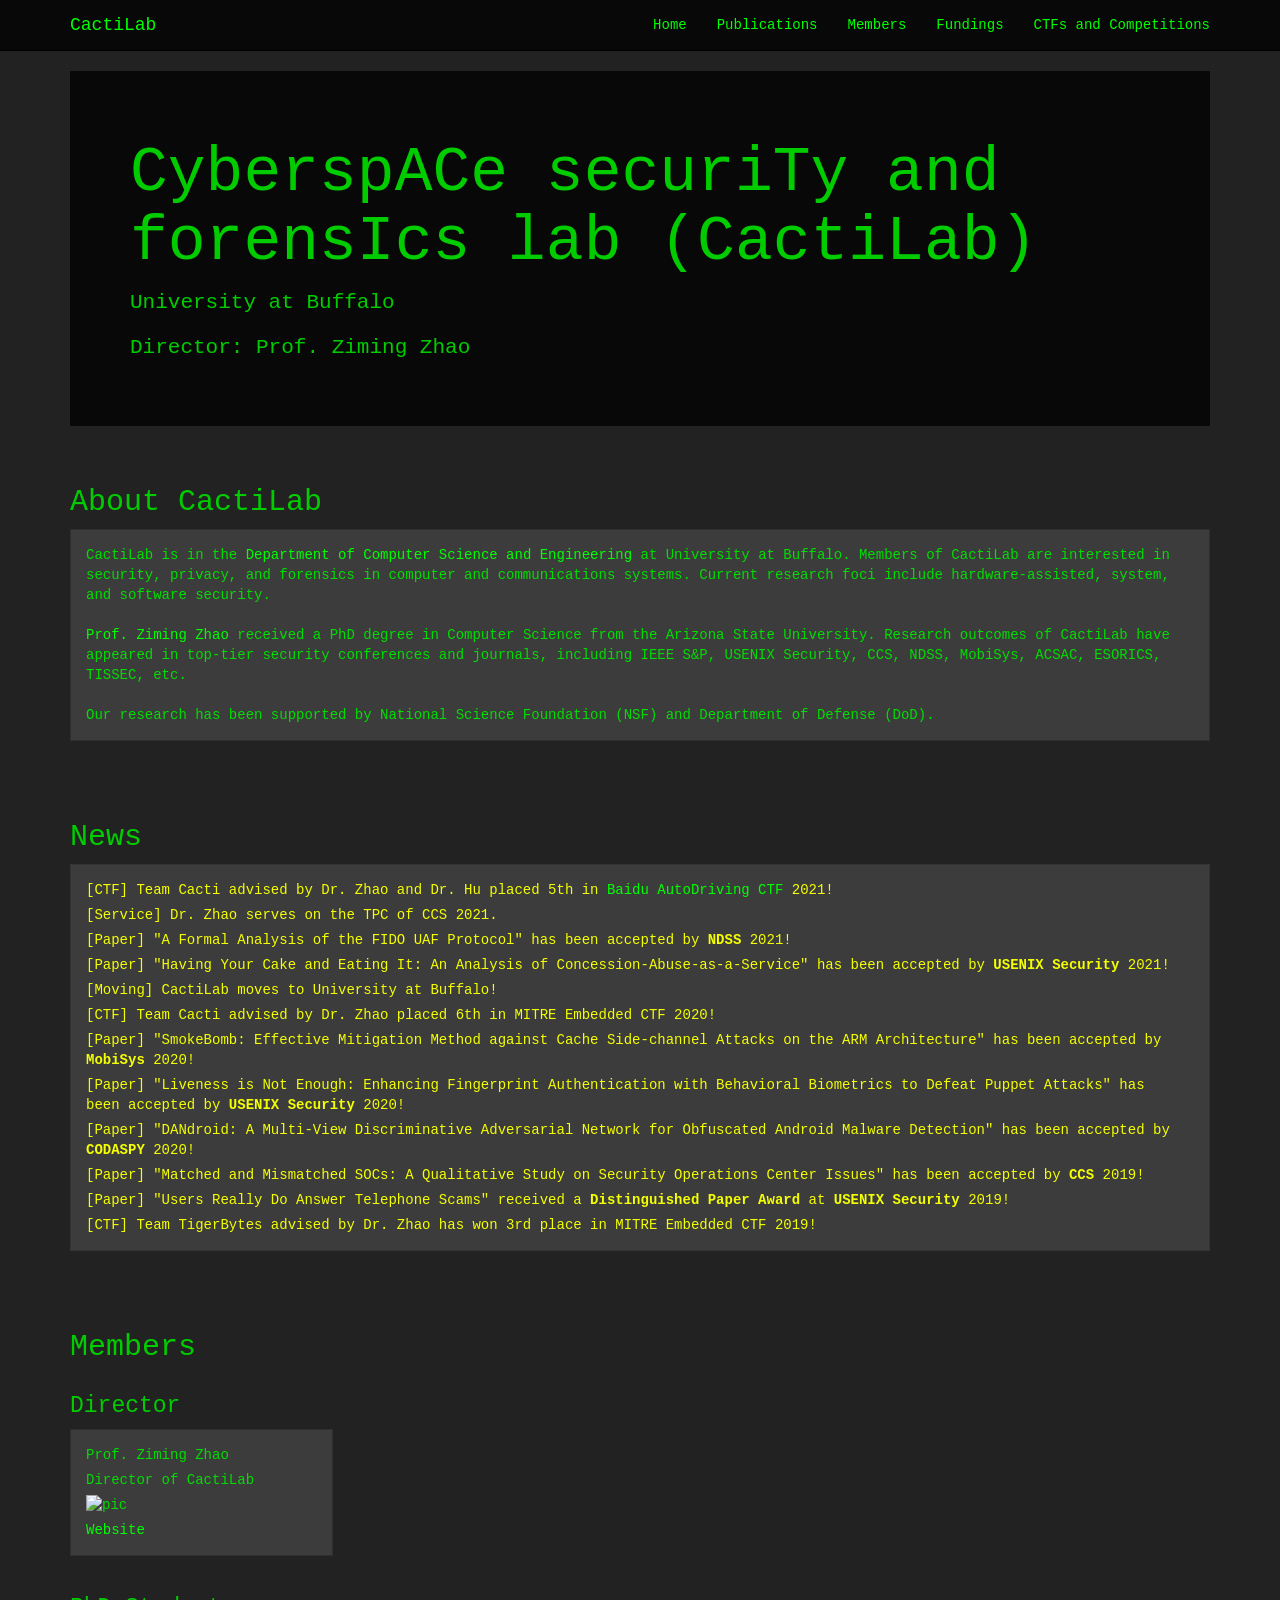
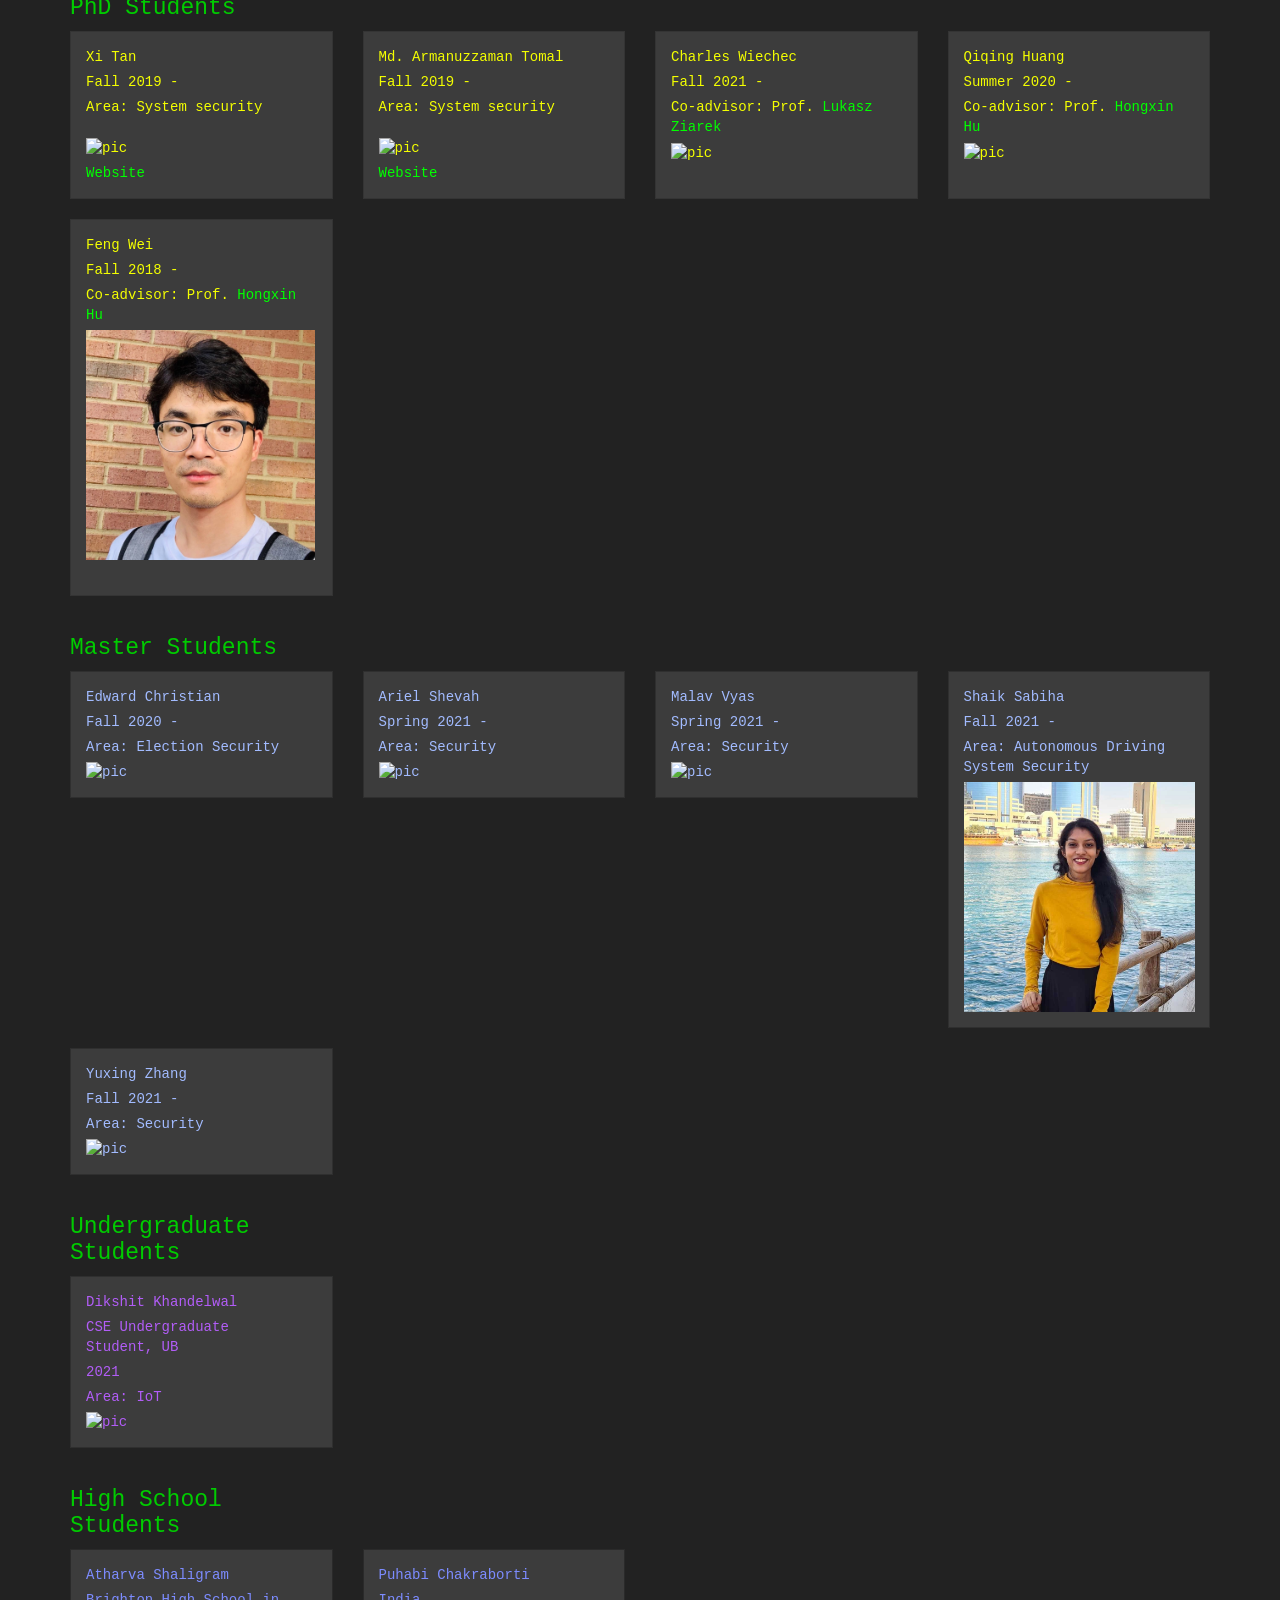
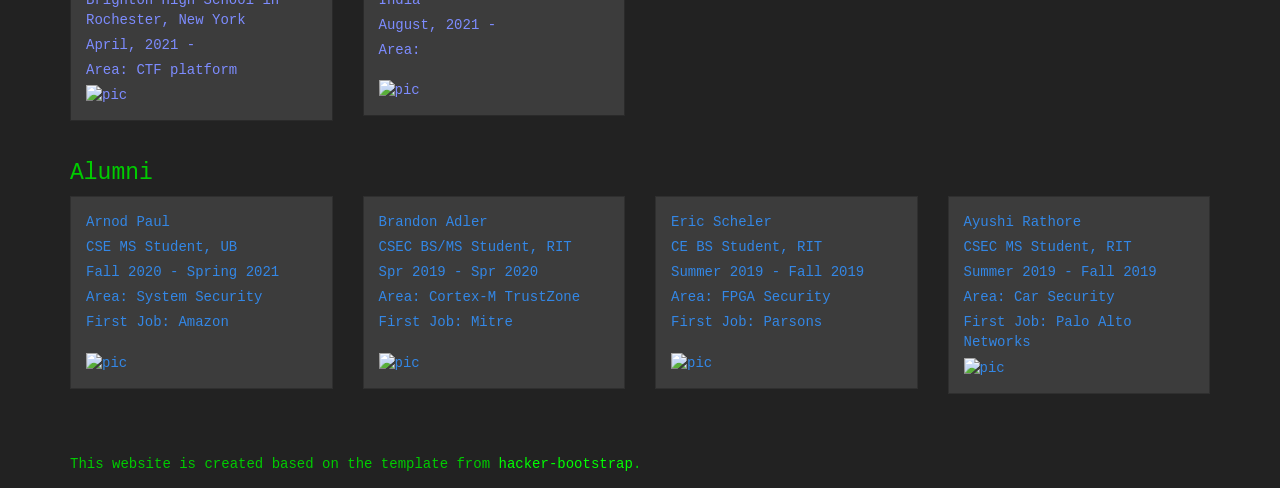
==== index.html @ b8657686 "uodate Sabiha" ====
<!DOCTYPE html>
<html>

<head>
    <!-- Global site tag (gtag.js) - Google Analytics -->
    <script async src="https://www.googletagmanager.com/gtag/js?id=UA-138713214-1"></script>
    <script>
        window.dataLayer = window.dataLayer || [];
        function gtag() { dataLayer.push(arguments); }
        gtag('js', new Date());

        gtag('config', 'UA-138713214-1');
    </script>
    <meta http-equiv="Content-Type" content="text/html; charset=UTF-8">

    <meta http-equiv="X-UA-Compatible" content="IE=edge">
    <meta name="viewport" content="width=device-width, initial-scale=1">

    <title>CactiLab</title>
    <link href="./hacker.css" rel="stylesheet">

    <style>
        .tall-row {
            margin-top: 40px;
        }

        .modal {
            position: relative;
            top: auto;
            right: auto;
            left: auto;
            bottom: auto;
            z-index: 1;
            display: block;
        }
    </style>
</head>

<body>
    <nav class="navbar navbar-default navbar-static-top">
        <div class="container">
            <div class="navbar-header">
                <button type="button" class="navbar-toggle collapsed" data-toggle="collapse" data-target="#navbar"
                    aria-expanded="false" aria-controls="navbar">
                    <span class="sr-only">Toggle navigation</span>
                    <span class="icon-bar"></span>
                    <span class="icon-bar"></span>
                    <span class="icon-bar"></span>
                </button>
                <a class="navbar-brand">CactiLab</a>
            </div>
            <div id="navbar" class="navbar-collapse collapse">
                <ul class="nav navbar-nav navbar-right">
                    <li>
                        <a href="">Home</a>
                    </li>
                    <li>
                        <a href="./publications.html">Publications</a>
                    </li>
                    <li>
                        <a href="#Members">Members</a>
                    </li>
                    <li>
                        <a href="./fundings.html">Fundings</a>
                    </li>
                    <li>
                        <a href="./ctf.html">CTFs and Competitions</a>
                    </li>
                </ul>
            </div>
        </div>
    </nav>


    <div class="container">

        <!-- Jumbotron -->
        <div class="jumbotron">
            <h1>CyberspACe securiTy and forensIcs lab (CactiLab)</h1>
            <p>University at Buffalo</p>
            <p>Director: Prof. Ziming Zhao</p>
            <!-- <p><a class="btn btn-lg btn-primary" href="https://github.com/orgs/CactiLab" role="button">GitHub</a></p>-->
        </div>

        <!-- About -->
        <div class="row tall-row">
            <div class="col-lg-12">
                <h2>About CactiLab</h2>
            </div>
        </div>
        <div class="row">
            <div class="col-lg-12">
                <div class="alert alert-dismissible alert-success">
                    <p>CactiLab is in the <a
                            href="http://engineering.buffalo.edu/computer-science-engineering.html">Department of
                            Computer Science and Engineering</a> at University at Buffalo. Members of CactiLab are
                        interested in security, privacy, and forensics in computer and communications systems. Current
                        research foci include hardware-assisted, system, and software security.</p><br />
                    <p><a href="https://zzm7000.github.io/">Prof. Ziming Zhao</a> received a PhD degree in Computer
                        Science from the Arizona State University. Research outcomes of CactiLab have appeared in
                        top-tier security conferences and journals, including IEEE S&P, USENIX Security, CCS, NDSS,
                        MobiSys, ACSAC, ESORICS, TISSEC, etc.</p><br />
                    <p>Our research has been supported by National Science Foundation (NSF) and Department of Defense
                        (DoD).</p>
                </div>
            </div>
        </div>

        <!-- News -->
        <div class="row tall-row">
            <div class="col-lg-12">
                <h2>News</h2>
            </div>
        </div>
        <div class="row">
            <div class="col-lg-12">
                <div class="alert alert-dismissible alert-warning">
                    <p>[CTF] Team Cacti advised by Dr. Zhao and Dr. Hu placed 5th in <a
                            href="https://anquan.baidu.com/bctf/#/en/innovation/autoDriveCTF">Baidu AutoDriving CTF</a>
                        2021! </p>
                    <p>[Service] Dr. Zhao serves on the TPC of CCS 2021.</p>
                    <p>[Paper] "A Formal Analysis of the FIDO UAF Protocol" has been accepted by <strong>NDSS</strong>
                        2021!</p>
                    <p>[Paper] "Having Your Cake and Eating It: An Analysis of Concession-Abuse-as-a-Service" has been
                        accepted by <strong>USENIX Security</strong> 2021!</p>
                    <p>[Moving] CactiLab moves to University at Buffalo!</p>
                    <p>[CTF] Team Cacti advised by Dr. Zhao placed 6th in MITRE Embedded CTF 2020!</p>
                    <p>[Paper] "SmokeBomb: Effective Mitigation Method against Cache Side-channel Attacks on the ARM
                        Architecture" has been accepted by <strong>MobiSys</strong> 2020!</p>
                    <p>[Paper] "Liveness is Not Enough: Enhancing Fingerprint Authentication with Behavioral Biometrics
                        to Defeat Puppet Attacks" has been accepted by <strong>USENIX Security</strong> 2020!</p>
                    <p>[Paper] "DANdroid: A Multi-View Discriminative Adversarial Network for Obfuscated Android Malware
                        Detection" has been accepted by <strong>CODASPY</strong> 2020!</p>
                    <p>[Paper] "Matched and Mismatched SOCs: A Qualitative Study on Security Operations Center Issues"
                        has been accepted by <strong>CCS</strong> 2019!</p>
                    <p>[Paper] "Users Really Do Answer Telephone Scams" received a <strong>Distinguished Paper
                            Award</strong> at <strong>USENIX Security</strong> 2019!</p>
                    <p>[CTF] Team TigerBytes advised by Dr. Zhao has won 3rd place in MITRE Embedded CTF 2019!</p>
                </div>
            </div>
        </div>

        <!-- Members -->
        <div class="row tall-row">
            <div class="col-lg-12">
                <h2 id="Members">Members</h2>
            </div>
        </div>
        <div class="row">
            <div class="col-lg-12">
                <!-- Director -->
                <div class="row">
                    <div class="col-lg-3">
                        <h3 id="Director">Director</h2>
                    </div>
                </div>
                <div class="row">
                    <div class="col-lg-3">
                        <div class="alert alert-dismissible alert-success">
                            <p>Prof. Ziming Zhao</p>
                            <p>Director of CactiLab</p>
                            <p><img src="./pics/ziming.jpg" height="230" alt="pic" /></p>
                            <p><a href="https://zzm7000.github.io/">Website</a></p>
                        </div>
                    </div>
                </div>

                <!-- PhD -->
                <div class="row">
                    <div class="col-lg-3">
                        <h3 id="PhD">PhD Students</h2>
                    </div>
                </div>
                <div class="row">
                    <div class="col-lg-3">
                        <div class="alert alert-dismissible alert-warning">
                            <p>Xi Tan</p>
                            <p>Fall 2019 - </p>
                            <p>Area: System security</p>
                            <br />
                            <p><img src="./pics/xi.jpg" height="230" alt="pic" /></p>
                            <p><a href="https://mintancy.github.io">Website</a></p>
                        </div>
                    </div>
                    <div class="col-lg-3">
                        <div class="alert alert-dismissible alert-warning">
                            <p>Md. Armanuzzaman Tomal</p>
                            <p>Fall 2019 -</p>
                            <p>Area: System security</p>
                            <br />
                            <p><img src="./pics/tomal.jpg" height="230" alt="pic" /></p>
                            <p><a href="https://tomal-kuet.github.io/armanuzzaman/">Website</a></p>
                        </div>
                    </div>
                    <div class="col-lg-3">
                        <div class="alert alert-dismissible alert-warning">
                            <p>Charles Wiechec</p>
                            <p>Fall 2021 - </p>
                            <p>Co-advisor: Prof. <a href="https://cse.buffalo.edu/~lziarek/">Lukasz Ziarek</a></p>
                            <p><img src="./pics/ub-mascot.jpg" height="230" alt="pic" /></p>
                            <br />
                        </div>
                    </div>
                    <div class="col-lg-3">
                        <div class="alert alert-dismissible alert-warning">
                            <p>Qiqing Huang </p>
                            <p>Summer 2020 - </p>
                            <p>Co-advisor: Prof. <a href="https://cse.buffalo.edu/~hongxinh/">Hongxin Hu</a></p>
                            <p><img src="./pics/ub-mascot.jpg" height="230" alt="pic" /></p>
                            <br />
                        </div>
                    </div>
                    <div class="col-lg-3">
                        <div class="alert alert-dismissible alert-warning">
                            <p>Feng Wei </p>
                            <p>Fall 2018 - </p>
                            <p>Co-advisor: Prof. <a href="https://cse.buffalo.edu/~hongxinh/">Hongxin Hu</a></p>
                            <p><img src="./pics/wei.jpg" height="230" alt="pic" /></p>
                            <br />
                        </div>
                    </div>
                </div>

                <!-- Master -->
                <div class="row">
                    <div class="col-lg-3">
                        <h3 id="Master">Master Students</h2>
                    </div>
                </div>
                <div class="row">
                    <div class="col-lg-3">
                        <div class="alert alert-dismissible alert-primary">
                            <p>Edward Christian</p>
                            <p>Fall 2020 - </p>
                            <p>Area: Election Security</p>
                            <p><img src="./pics/ed.jpg" height="230" alt="pic" /></p>
                        </div>
                    </div>
                    <div class="col-lg-3">
                        <div class="alert alert-dismissible alert-primary">
                            <p>Ariel Shevah </p>
                            <p>Spring 2021 - </p>
                            <p>Area: Security</p>
                            <p><img src="./pics/ub-mascot.jpg" height="230" alt="pic" /></p>
                        </div>
                    </div>
                    <div class="col-lg-3">
                        <div class="alert alert-dismissible alert-primary">
                            <p>Malav Vyas </p>
                            <p>Spring 2021 - </p>
                            <p>Area: Security</p>
                            <p><img src="./pics/malav.jpg" height="230" alt="pic" /></p>
                        </div>
                    </div>
                    <div class="col-lg-3">
                        <div class="alert alert-dismissible alert-primary">
                            <p>Shaik Sabiha</p>
                            <p>Fall 2021 - </p>
                            <p>Area: Autonomous Driving System Security</p>
                            <p><img src="./pics/sabiha.jpg" height="230" alt="pic" /></p>
                        </div>
                    </div>
                    <div class="col-lg-3">
                        <div class="alert alert-dismissible alert-primary">
                            <p>Yuxing Zhang </p>
                            <p>Fall 2021 - </p>
                            <p>Area: Security</p>
                            <p><img src="./pics/ub-mascot.jpg" height="230" alt="pic" /></p>
                        </div>
                    </div>
                </div>

                <!-- Undergraduate -->
                <div class="row">
                    <div class="col-lg-3">
                        <h3 id="Undergraduate">Undergraduate Students</h2>
                    </div>
                </div>

                <div class="row">
                    <div class="col-lg-3">
                        <div class="alert alert-dismissible alert-third">
                            <p>Dikshit Khandelwal</p>
                            <p>CSE Undergraduate Student, UB  </p>
                            <p>2021</p>
                            <p>Area: IoT</p>
                            <p><img src="./pics/ub-mascot.jpg" height="230" alt="pic" /></p>
                        </div>
                    </div>
                </div>

                <!-- High School -->
                <div class="row">
                    <div class="col-lg-3">
                        <h3 id="High School">High School Students</h2>
                    </div>
                </div>
                <div class="row">
                    <div class="col-lg-3">
                        <div class="alert alert-dismissible alert-info">
                            <p>Atharva Shaligram</p>
                            <p>Brighton High School in Rochester, New York</p>
                            <p>April, 2021 - </p>
                            <p>Area: CTF platform</p>
                            <p><img src="./pics/Atharva.jpg" height="230" alt="pic" /></p>
                        </div>
                    </div>

                    <div class="col-lg-3">
                        <div class="alert alert-dismissible alert-info">
                            <p>Puhabi Chakraborti</p>
                            <p>India</p>
                            <p>August, 2021 - </p>
                            <p>Area: </p>
                            <br />
                            <p><img src="./pics/ub-mascot.jpg" height="230" alt="pic" /></p>
                        </div>
                    </div>
                </div>

                <!-- Alumni -->
                <div class="row">
                    <div class="col-lg-3">
                        <h3 id="Alumni">Alumni</h2>
                    </div>
                </div>

                <div class="row">
                    <div class="col-lg-3">
                        <div class="alert alert-dismissible alert-secondary">
                            <p>Arnod Paul</p>
                            <p>CSE MS Student, UB</p>
                            <p>Fall 2020 - Spring 2021 </p>
                            <p>Area: System Security</p>
                            <p>First Job: Amazon</p>
                            <br />
                            <p><img src="./pics/arnob.jpg" height="230" alt="pic" /></p>
                        </div>
                    </div>
                    <div class="col-lg-3">
                        <div class="alert alert-dismissible alert-secondary">
                            <p>Brandon Adler</p>
                            <p>CSEC BS/MS Student, RIT</p>
                            <p>Spr 2019 - Spr 2020</p>
                            <p>Area: Cortex-M TrustZone</p>
                            <p>First Job: Mitre</p>
                            <br />
                            <p><img src="./pics/brandon.jpg" height="230" alt="pic" /></p>
                        </div>
                    </div>
                    <div class="col-lg-3">
                        <div class="alert alert-dismissible alert-secondary">
                            <p>Eric Scheler</p>
                            <p>CE BS Student, RIT</p>
                            <p>Summer 2019 - Fall 2019</p>
                            <p>Area: FPGA Security</p>
                            <p>First Job: Parsons</p>
                            <br />
                            <p><img src="./pics/eric.jpg" height="230" alt="pic" /></p>
                        </div>
                    </div>
                    <div class="col-lg-3">
                        <div class="alert alert-dismissible alert-secondary">
                            <p>Ayushi Rathore</p>
                            <p>CSEC MS Student, RIT</p>
                            <p>Summer 2019 - Fall 2019</p>
                            <p>Area: Car Security</p>
                            <p>First Job: Palo Alto Networks</p>
                            <p><img src="./pics/ayushi.jpg" height="230" alt="pic" /></p>
                        </div>
                    </div>
                </div>

            </div>
        </div>

        <div class="row tall-row">
            <div class="col-md-12">
                <p>This website is created based on the template from <a
                        href="https://github.com/Brobin/hacker-bootstrap">hacker-bootstrap</a>.</p>
            </div>
        </div>

    </div>

    <script src="./jquery.min.js"></script>
    <script src="./bootstrap.min.js"></script>

</body>

</html>
---- hacker.css ----
html{font-family:sans-serif;-ms-text-size-adjust:100%;-webkit-text-size-adjust:100%}
body{margin:0}
article,aside,details,figcaption,figure,footer,header,hgroup,main,menu,nav,section,summary{display:block}
audio,canvas,progress,video{display:inline-block;vertical-align:baseline}
audio:not([controls]){display:none;height:0}
[hidden],template{display:none}
a{background-color:transparent}
a:active,a:hover{outline:0}
abbr[title]{border-bottom:1px dotted}
b,strong{font-weight:bold}
dfn{font-style:italic}
h1{font-size:2em;margin:.67em 0}
mark{background:#ff0;color:#000}
small{font-size:80%}
sub,sup{font-size:75%;line-height:0;position:relative;vertical-align:baseline}
sup{top:-0.5em}
sub{bottom:-0.25em}
img{border:0}
svg:not(:root){overflow:hidden}
figure{margin:1em 40px}
hr{-moz-box-sizing:content-box;box-sizing:content-box;height:0}
pre{overflow:auto}
code,kbd,pre,samp{font-family:monospace,monospace;font-size:1em}
button,input,optgroup,select,textarea{color:inherit;font:inherit;margin:0}
button{overflow:visible}
button,select{text-transform:none}
button,html input[type="button"],input[type="reset"],input[type="submit"]{-webkit-appearance:button;cursor:pointer}
button[disabled],html input[disabled]{cursor:default}
button::-moz-focus-inner,input::-moz-focus-inner{border:0;padding:0}
input{line-height:normal}
input[type="checkbox"],input[type="radio"]{box-sizing:border-box;padding:0}
input[type="number"]::-webkit-inner-spin-button,input[type="number"]::-webkit-outer-spin-button{height:auto}
input[type="search"]{-webkit-appearance:textfield;-moz-box-sizing:content-box;-webkit-box-sizing:content-box;box-sizing:content-box}
input[type="search"]::-webkit-search-cancel-button,input[type="search"]::-webkit-search-decoration{-webkit-appearance:none}
fieldset{border:1px solid #c0c0c0;margin:0 2px;padding:.35em .625em .75em}
legend{border:0;padding:0}
textarea{overflow:auto}
optgroup{font-weight:bold}
table{border-collapse:collapse;border-spacing:0}
td,th{padding:0}
@media print{*,*:before,*:after{background:transparent !important;color:#000 !important;box-shadow:none !important;text-shadow:none !important} a,a:visited{text-decoration:underline} a[href]:after{content:" (" attr(href) ")"} abbr[title]:after{content:" (" attr(title) ")"} a[href^="#"]:after,a[href^="javascript:"]:after{content:""} pre,blockquote{border:1px solid #999;page-break-inside:avoid} thead{display:table-header-group} tr,img{page-break-inside:avoid} img{max-width:100% !important} p,h2,h3{orphans:3;widows:3} h2,h3{page-break-after:avoid} select{background:#fff !important} .navbar{display:none} .btn>.caret,.dropup>.btn>.caret{border-top-color:#000 !important} .label{border:1px solid #000} .table{border-collapse:collapse !important}.table td,.table th{background-color:#fff !important} .table-bordered th,.table-bordered td{border:1px solid #ddd !important}}@font-face{font-family:'Glyphicons Halflings';src:url('../fonts/glyphicons-halflings-regular.eot');src:url('../fonts/glyphicons-halflings-regular.eot?#iefix') format('embedded-opentype'),url('../fonts/glyphicons-halflings-regular.woff2') format('woff2'),url('../fonts/glyphicons-halflings-regular.woff') format('woff'),url('../fonts/glyphicons-halflings-regular.ttf') format('truetype'),url('../fonts/glyphicons-halflings-regular.svg#glyphicons_halflingsregular') format('svg')}.glyphicon{position:relative;top:1px;display:inline-block;font-family:'Glyphicons Halflings';font-style:normal;font-weight:normal;line-height:1;-webkit-font-smoothing:antialiased;-moz-osx-font-smoothing:grayscale}
.glyphicon-asterisk:before{content:"\2a"}
.glyphicon-plus:before{content:"\2b"}
.glyphicon-euro:before,.glyphicon-eur:before{content:"\20ac"}
.glyphicon-minus:before{content:"\2212"}
.glyphicon-cloud:before{content:"\2601"}
.glyphicon-envelope:before{content:"\2709"}
.glyphicon-pencil:before{content:"\270f"}
.glyphicon-glass:before{content:"\e001"}
.glyphicon-music:before{content:"\e002"}
.glyphicon-search:before{content:"\e003"}
.glyphicon-heart:before{content:"\e005"}
.glyphicon-star:before{content:"\e006"}
.glyphicon-star-empty:before{content:"\e007"}
.glyphicon-user:before{content:"\e008"}
.glyphicon-film:before{content:"\e009"}
.glyphicon-th-large:before{content:"\e010"}
.glyphicon-th:before{content:"\e011"}
.glyphicon-th-list:before{content:"\e012"}
.glyphicon-ok:before{content:"\e013"}
.glyphicon-remove:before{content:"\e014"}
.glyphicon-zoom-in:before{content:"\e015"}
.glyphicon-zoom-out:before{content:"\e016"}
.glyphicon-off:before{content:"\e017"}
.glyphicon-signal:before{content:"\e018"}
.glyphicon-cog:before{content:"\e019"}
.glyphicon-trash:before{content:"\e020"}
.glyphicon-home:before{content:"\e021"}
.glyphicon-file:before{content:"\e022"}
.glyphicon-time:before{content:"\e023"}
.glyphicon-road:before{content:"\e024"}
.glyphicon-download-alt:before{content:"\e025"}
.glyphicon-download:before{content:"\e026"}
.glyphicon-upload:before{content:"\e027"}
.glyphicon-inbox:before{content:"\e028"}
.glyphicon-play-circle:before{content:"\e029"}
.glyphicon-repeat:before{content:"\e030"}
.glyphicon-refresh:before{content:"\e031"}
.glyphicon-list-alt:before{content:"\e032"}
.glyphicon-lock:before{content:"\e033"}
.glyphicon-flag:before{content:"\e034"}
.glyphicon-headphones:before{content:"\e035"}
.glyphicon-volume-off:before{content:"\e036"}
.glyphicon-volume-down:before{content:"\e037"}
.glyphicon-volume-up:before{content:"\e038"}
.glyphicon-qrcode:before{content:"\e039"}
.glyphicon-barcode:before{content:"\e040"}
.glyphicon-tag:before{content:"\e041"}
.glyphicon-tags:before{content:"\e042"}
.glyphicon-book:before{content:"\e043"}
.glyphicon-bookmark:before{content:"\e044"}
.glyphicon-print:before{content:"\e045"}
.glyphicon-camera:before{content:"\e046"}
.glyphicon-font:before{content:"\e047"}
.glyphicon-bold:before{content:"\e048"}
.glyphicon-italic:before{content:"\e049"}
.glyphicon-text-height:before{content:"\e050"}
.glyphicon-text-width:before{content:"\e051"}
.glyphicon-align-left:before{content:"\e052"}
.glyphicon-align-center:before{content:"\e053"}
.glyphicon-align-right:before{content:"\e054"}
.glyphicon-align-justify:before{content:"\e055"}
.glyphicon-list:before{content:"\e056"}
.glyphicon-indent-left:before{content:"\e057"}
.glyphicon-indent-right:before{content:"\e058"}
.glyphicon-facetime-video:before{content:"\e059"}
.glyphicon-picture:before{content:"\e060"}
.glyphicon-map-marker:before{content:"\e062"}
.glyphicon-adjust:before{content:"\e063"}
.glyphicon-tint:before{content:"\e064"}
.glyphicon-edit:before{content:"\e065"}
.glyphicon-share:before{content:"\e066"}
.glyphicon-check:before{content:"\e067"}
.glyphicon-move:before{content:"\e068"}
.glyphicon-step-backward:before{content:"\e069"}
.glyphicon-fast-backward:before{content:"\e070"}
.glyphicon-backward:before{content:"\e071"}
.glyphicon-play:before{content:"\e072"}
.glyphicon-pause:before{content:"\e073"}
.glyphicon-stop:before{content:"\e074"}
.glyphicon-forward:before{content:"\e075"}
.glyphicon-fast-forward:before{content:"\e076"}
.glyphicon-step-forward:before{content:"\e077"}
.glyphicon-eject:before{content:"\e078"}
.glyphicon-chevron-left:before{content:"\e079"}
.glyphicon-chevron-right:before{content:"\e080"}
.glyphicon-plus-sign:before{content:"\e081"}
.glyphicon-minus-sign:before{content:"\e082"}
.glyphicon-remove-sign:before{content:"\e083"}
.glyphicon-ok-sign:before{content:"\e084"}
.glyphicon-question-sign:before{content:"\e085"}
.glyphicon-info-sign:before{content:"\e086"}
.glyphicon-screenshot:before{content:"\e087"}
.glyphicon-remove-circle:before{content:"\e088"}
.glyphicon-ok-circle:before{content:"\e089"}
.glyphicon-ban-circle:before{content:"\e090"}
.glyphicon-arrow-left:before{content:"\e091"}
.glyphicon-arrow-right:before{content:"\e092"}
.glyphicon-arrow-up:before{content:"\e093"}
.glyphicon-arrow-down:before{content:"\e094"}
.glyphicon-share-alt:before{content:"\e095"}
.glyphicon-resize-full:before{content:"\e096"}
.glyphicon-resize-small:before{content:"\e097"}
.glyphicon-exclamation-sign:before{content:"\e101"}
.glyphicon-gift:before{content:"\e102"}
.glyphicon-leaf:before{content:"\e103"}
.glyphicon-fire:before{content:"\e104"}
.glyphicon-eye-open:before{content:"\e105"}
.glyphicon-eye-close:before{content:"\e106"}
.glyphicon-warning-sign:before{content:"\e107"}
.glyphicon-plane:before{content:"\e108"}
.glyphicon-calendar:before{content:"\e109"}
.glyphicon-random:before{content:"\e110"}
.glyphicon-comment:before{content:"\e111"}
.glyphicon-magnet:before{content:"\e112"}
.glyphicon-chevron-up:before{content:"\e113"}
.glyphicon-chevron-down:before{content:"\e114"}
.glyphicon-retweet:before{content:"\e115"}
.glyphicon-shopping-cart:before{content:"\e116"}
.glyphicon-folder-close:before{content:"\e117"}
.glyphicon-folder-open:before{content:"\e118"}
.glyphicon-resize-vertical:before{content:"\e119"}
.glyphicon-resize-horizontal:before{content:"\e120"}
.glyphicon-hdd:before{content:"\e121"}
.glyphicon-bullhorn:before{content:"\e122"}
.glyphicon-bell:before{content:"\e123"}
.glyphicon-certificate:before{content:"\e124"}
.glyphicon-thumbs-up:before{content:"\e125"}
.glyphicon-thumbs-down:before{content:"\e126"}
.glyphicon-hand-right:before{content:"\e127"}
.glyphicon-hand-left:before{content:"\e128"}
.glyphicon-hand-up:before{content:"\e129"}
.glyphicon-hand-down:before{content:"\e130"}
.glyphicon-circle-arrow-right:before{content:"\e131"}
.glyphicon-circle-arrow-left:before{content:"\e132"}
.glyphicon-circle-arrow-up:before{content:"\e133"}
.glyphicon-circle-arrow-down:before{content:"\e134"}
.glyphicon-globe:before{content:"\e135"}
.glyphicon-wrench:before{content:"\e136"}
.glyphicon-tasks:before{content:"\e137"}
.glyphicon-filter:before{content:"\e138"}
.glyphicon-briefcase:before{content:"\e139"}
.glyphicon-fullscreen:before{content:"\e140"}
.glyphicon-dashboard:before{content:"\e141"}
.glyphicon-paperclip:before{content:"\e142"}
.glyphicon-heart-empty:before{content:"\e143"}
.glyphicon-link:before{content:"\e144"}
.glyphicon-phone:before{content:"\e145"}
.glyphicon-pushpin:before{content:"\e146"}
.glyphicon-usd:before{content:"\e148"}
.glyphicon-gbp:before{content:"\e149"}
.glyphicon-sort:before{content:"\e150"}
.glyphicon-sort-by-alphabet:before{content:"\e151"}
.glyphicon-sort-by-alphabet-alt:before{content:"\e152"}
.glyphicon-sort-by-order:before{content:"\e153"}
.glyphicon-sort-by-order-alt:before{content:"\e154"}
.glyphicon-sort-by-attributes:before{content:"\e155"}
.glyphicon-sort-by-attributes-alt:before{content:"\e156"}
.glyphicon-unchecked:before{content:"\e157"}
.glyphicon-expand:before{content:"\e158"}
.glyphicon-collapse-down:before{content:"\e159"}
.glyphicon-collapse-up:before{content:"\e160"}
.glyphicon-log-in:before{content:"\e161"}
.glyphicon-flash:before{content:"\e162"}
.glyphicon-log-out:before{content:"\e163"}
.glyphicon-new-window:before{content:"\e164"}
.glyphicon-record:before{content:"\e165"}
.glyphicon-save:before{content:"\e166"}
.glyphicon-open:before{content:"\e167"}
.glyphicon-saved:before{content:"\e168"}
.glyphicon-import:before{content:"\e169"}
.glyphicon-export:before{content:"\e170"}
.glyphicon-send:before{content:"\e171"}
.glyphicon-floppy-disk:before{content:"\e172"}
.glyphicon-floppy-saved:before{content:"\e173"}
.glyphicon-floppy-remove:before{content:"\e174"}
.glyphicon-floppy-save:before{content:"\e175"}
.glyphicon-floppy-open:before{content:"\e176"}
.glyphicon-credit-card:before{content:"\e177"}
.glyphicon-transfer:before{content:"\e178"}
.glyphicon-cutlery:before{content:"\e179"}
.glyphicon-header:before{content:"\e180"}
.glyphicon-compressed:before{content:"\e181"}
.glyphicon-earphone:before{content:"\e182"}
.glyphicon-phone-alt:before{content:"\e183"}
.glyphicon-tower:before{content:"\e184"}
.glyphicon-stats:before{content:"\e185"}
.glyphicon-sd-video:before{content:"\e186"}
.glyphicon-hd-video:before{content:"\e187"}
.glyphicon-subtitles:before{content:"\e188"}
.glyphicon-sound-stereo:before{content:"\e189"}
.glyphicon-sound-dolby:before{content:"\e190"}
.glyphicon-sound-5-1:before{content:"\e191"}
.glyphicon-sound-6-1:before{content:"\e192"}
.glyphicon-sound-7-1:before{content:"\e193"}
.glyphicon-copyright-mark:before{content:"\e194"}
.glyphicon-registration-mark:before{content:"\e195"}
.glyphicon-cloud-download:before{content:"\e197"}
.glyphicon-cloud-upload:before{content:"\e198"}
.glyphicon-tree-conifer:before{content:"\e199"}
.glyphicon-tree-deciduous:before{content:"\e200"}
.glyphicon-cd:before{content:"\e201"}
.glyphicon-save-file:before{content:"\e202"}
.glyphicon-open-file:before{content:"\e203"}
.glyphicon-level-up:before{content:"\e204"}
.glyphicon-copy:before{content:"\e205"}
.glyphicon-paste:before{content:"\e206"}
.glyphicon-alert:before{content:"\e209"}
.glyphicon-equalizer:before{content:"\e210"}
.glyphicon-king:before{content:"\e211"}
.glyphicon-queen:before{content:"\e212"}
.glyphicon-pawn:before{content:"\e213"}
.glyphicon-bishop:before{content:"\e214"}
.glyphicon-knight:before{content:"\e215"}
.glyphicon-baby-formula:before{content:"\e216"}
.glyphicon-tent:before{content:"\26fa"}
.glyphicon-blackboard:before{content:"\e218"}
.glyphicon-bed:before{content:"\e219"}
.glyphicon-apple:before{content:"\f8ff"}
.glyphicon-erase:before{content:"\e221"}
.glyphicon-hourglass:before{content:"\231b"}
.glyphicon-lamp:before{content:"\e223"}
.glyphicon-duplicate:before{content:"\e224"}
.glyphicon-piggy-bank:before{content:"\e225"}
.glyphicon-scissors:before{content:"\e226"}
.glyphicon-bitcoin:before{content:"\e227"}
.glyphicon-btc:before{content:"\e227"}
.glyphicon-xbt:before{content:"\e227"}
.glyphicon-yen:before{content:"\00a5"}
.glyphicon-jpy:before{content:"\00a5"}
.glyphicon-ruble:before{content:"\20bd"}
.glyphicon-rub:before{content:"\20bd"}
.glyphicon-scale:before{content:"\e230"}
.glyphicon-ice-lolly:before{content:"\e231"}
.glyphicon-ice-lolly-tasted:before{content:"\e232"}
.glyphicon-education:before{content:"\e233"}
.glyphicon-option-horizontal:before{content:"\e234"}
.glyphicon-option-vertical:before{content:"\e235"}
.glyphicon-menu-hamburger:before{content:"\e236"}
.glyphicon-modal-window:before{content:"\e237"}
.glyphicon-oil:before{content:"\e238"}
.glyphicon-grain:before{content:"\e239"}
.glyphicon-sunglasses:before{content:"\e240"}
.glyphicon-text-size:before{content:"\e241"}
.glyphicon-text-color:before{content:"\e242"}
.glyphicon-text-background:before{content:"\e243"}
.glyphicon-object-align-top:before{content:"\e244"}
.glyphicon-object-align-bottom:before{content:"\e245"}
.glyphicon-object-align-horizontal:before{content:"\e246"}
.glyphicon-object-align-left:before{content:"\e247"}
.glyphicon-object-align-vertical:before{content:"\e248"}
.glyphicon-object-align-right:before{content:"\e249"}
.glyphicon-triangle-right:before{content:"\e250"}
.glyphicon-triangle-left:before{content:"\e251"}
.glyphicon-triangle-bottom:before{content:"\e252"}
.glyphicon-triangle-top:before{content:"\e253"}
.glyphicon-console:before{content:"\e254"}
.glyphicon-superscript:before{content:"\e255"}
.glyphicon-subscript:before{content:"\e256"}
.glyphicon-menu-left:before{content:"\e257"}
.glyphicon-menu-right:before{content:"\e258"}
.glyphicon-menu-down:before{content:"\e259"}
.glyphicon-menu-up:before{content:"\e260"}
*{-webkit-box-sizing:border-box;-moz-box-sizing:border-box;box-sizing:border-box}
*:before,*:after{-webkit-box-sizing:border-box;-moz-box-sizing:border-box;box-sizing:border-box}
html{font-size:10px;-webkit-tap-highlight-color:rgba(0,0,0,0)}
body{font-family:Monospace;font-size:14px;line-height:1.428571429;color:#0c0;background-color:#222}
input,button,select,textarea{font-family:inherit;font-size:inherit;line-height:inherit}
a{color:#0f0;text-decoration:none}a:hover,a:focus{color:#00b300;text-decoration:underline}
a:focus{outline:thin dotted;outline:5px auto -webkit-focus-ring-color;outline-offset:-2px}
figure{margin:0}
img{vertical-align:middle}
.img-responsive,.thumbnail>img,.thumbnail a>img,.carousel-inner>.item>img,.carousel-inner>.item>a>img{display:block;max-width:100%;height:auto}
.img-rounded{border-radius:0}
.img-thumbnail{padding:4px;line-height:1.428571429;background-color:#222;border:1px solid #ddd;border-radius:0;-webkit-transition:all .2s ease-in-out;-o-transition:all .2s ease-in-out;transition:all .2s ease-in-out;display:inline-block;max-width:100%;height:auto}
.img-circle{border-radius:50%}
hr{margin-top:20px;margin-bottom:20px;border:0;border-top:1px solid #3c3c3c}
.sr-only{position:absolute;width:1px;height:1px;margin:-1px;padding:0;overflow:hidden;clip:rect(0, 0, 0, 0);border:0}
.sr-only-focusable:active,.sr-only-focusable:focus{position:static;width:auto;height:auto;margin:0;overflow:visible;clip:auto}
[role="button"]{cursor:pointer}
h1,h2,h3,h4,h5,h6,.h1,.h2,.h3,.h4,.h5,.h6{font-family:Monospace;font-weight:500;line-height:1.1;color:inherit}h1 small,h2 small,h3 small,h4 small,h5 small,h6 small,.h1 small,.h2 small,.h3 small,.h4 small,.h5 small,.h6 small,h1 .small,h2 .small,h3 .small,h4 .small,h5 .small,h6 .small,.h1 .small,.h2 .small,.h3 .small,.h4 .small,.h5 .small,.h6 .small{font-weight:normal;line-height:1;color:#030}
h1,.h1,h2,.h2,h3,.h3{margin-top:20px;margin-bottom:10px}h1 small,.h1 small,h2 small,.h2 small,h3 small,.h3 small,h1 .small,.h1 .small,h2 .small,.h2 .small,h3 .small,.h3 .small{font-size:65%}
h4,.h4,h5,.h5,h6,.h6{margin-top:10px;margin-bottom:10px}h4 small,.h4 small,h5 small,.h5 small,h6 small,.h6 small,h4 .small,.h4 .small,h5 .small,.h5 .small,h6 .small,.h6 .small{font-size:75%}
h1,.h1{font-size:36px}
h2,.h2{font-size:30px}
h3,.h3{font-size:23px}
h4,.h4{font-size:17px}
h5,.h5{font-size:14px}
h6,.h6{font-size:11px}
p{margin:0 0 10px}
.lead{margin-bottom:20px;font-size:16px;font-weight:300;line-height:1.4}@media (min-width:768px){.lead{font-size:21px}}
small,.small{font-size:85%}
mark,.mark{background-color:#3c3c3c;padding:.2em}
.text-left{text-align:left}
.text-right{text-align:right}
.text-center{text-align:center}
.text-justify{text-align:justify}
.text-nowrap{white-space:nowrap}
.text-lowercase{text-transform:lowercase}
.text-uppercase{text-transform:uppercase}
.text-capitalize{text-transform:capitalize}
/* .text-muted{color:#030} */
/* .text-primary{color:#0f0}a.text-primary:hover{color:#0c0} */
/* .text-success{color:#0d0}a.text-success:hover{color:#0a0} */
.text-purple{color:#7d8cff}a.text-purple:hover{color:#4a5fff}
/* .text-warning{color:#f4ff00}a.text-warning:hover{color:#c3cc00} */
/* .text-danger{color:#d00}a.text-danger:hover{color:#a00} */
.text-white{color:#fff!important}
.text-primary{color:#007bff!important}a.text-primary:focus,a.text-primary:hover{color:#0062cc!important}.text-secondary{color:#6c757d!important}a.text-secondary:focus,a.text-secondary:hover{color:#545b62!important}
.text-success{color:#28a745!important}a.text-success:focus,a.text-success:hover{color:#1e7e34!important}
.text-info{color:#17a2b8!important}a.text-info:focus,a.text-info:hover{color:#117a8b!important}
.text-warning{color:#ffc107!important}a.text-warning:focus,a.text-warning:hover{color:#d39e00!important}
.text-danger{color:#dc3545!important}a.text-danger:focus,a.text-danger:hover{color:#bd2130!important}
.text-light{color:#f8f9fa!important}a.text-light:focus,a.text-light:hover{color:#dae0e5!important}
.text-dark{color:#343a40!important}a.text-dark:focus,a.text-dark:hover{color:#1d2124!important}
.text-muted{color:#6c757d!important}
.text-hide{font:0/0 a;color:transparent;text-shadow:none;background-color:transparent;border:0}
.bg-primary{color:#fff;background-color:#0f0}a.bg-primary:hover{background-color:#0c0}
.bg-success{background-color:#3c3c3c}a.bg-success:hover{background-color:#222}
.bg-info{background-color:#3c3c3c}a.bg-info:hover{background-color:#222}
.bg-warning{background-color:#3c3c3c}a.bg-warning:hover{background-color:#222}
.bg-danger{background-color:#3c3c3c}a.bg-danger:hover{background-color:#222}
.page-header{padding-bottom:9px;margin:40px 0 20px;border-bottom:1px solid #030}
ul,ol{margin-top:0;margin-bottom:10px}ul ul,ol ul,ul ol,ol ol{margin-bottom:0}
.list-unstyled{padding-left:0;list-style:none}
.list-inline{padding-left:0;list-style:none;margin-left:-5px}.list-inline>li{display:inline-block;padding-left:5px;padding-right:5px}
dl{margin-top:0;margin-bottom:20px}
dt,dd{line-height:1.428571429}
dt{font-weight:bold}
dd{margin-left:0}
@media (min-width:768px){.dl-horizontal dt{float:left;width:160px;clear:left;text-align:right;overflow:hidden;text-overflow:ellipsis;white-space:nowrap} .dl-horizontal dd{margin-left:180px}}
abbr[title],abbr[data-original-title]{cursor:help;border-bottom:1px dotted #030}
.initialism{font-size:90%;text-transform:uppercase}
blockquote{padding:10px 20px;margin:0 0 20px;font-size:17.5px;border-left:5px solid #030}blockquote p:last-child,blockquote ul:last-child,blockquote ol:last-child{margin-bottom:0}
blockquote footer,blockquote small,blockquote .small{display:block;font-size:80%;line-height:1.428571429;color:#030}blockquote footer:before,blockquote small:before,blockquote .small:before{content:'\2014 \00A0'}
.blockquote-reverse,blockquote.pull-right{padding-right:15px;padding-left:0;border-right:5px solid #030;border-left:0;text-align:right}.blockquote-reverse footer:before,blockquote.pull-right footer:before,.blockquote-reverse small:before,blockquote.pull-right small:before,.blockquote-reverse .small:before,blockquote.pull-right .small:before{content:''}
.blockquote-reverse footer:after,blockquote.pull-right footer:after,.blockquote-reverse small:after,blockquote.pull-right small:after,.blockquote-reverse .small:after,blockquote.pull-right .small:after{content:'\00A0 \2014'}
address{margin-bottom:20px;font-style:normal;line-height:1.428571429}
code,kbd,pre,samp{font-family:Monospace}
code{padding:2px 4px;font-size:90%;color:#c7254e;background-color:#f9f2f4;border-radius:0}
kbd{padding:2px 4px;font-size:90%;color:#fff;background-color:#333;border-radius:0;box-shadow:inset 0 -1px 0 rgba(0,0,0,0.25)}kbd kbd{padding:0;font-size:100%;font-weight:bold;box-shadow:none}
pre{display:block;padding:9.5px;margin:0 0 10px;font-size:13px;line-height:1.428571429;word-break:break-all;word-wrap:break-word;color:#0c0;background-color:#f5f5f5;border:1px solid #ccc;border-radius:0}pre code{padding:0;font-size:inherit;color:inherit;white-space:pre-wrap;background-color:transparent;border-radius:0}
.pre-scrollable{max-height:340px;overflow-y:scroll}
.container{margin-right:auto;margin-left:auto;padding-left:15px;padding-right:15px}@media (min-width:768px){.container{width:750px}}@media (min-width:992px){.container{width:970px}}@media (min-width:1200px){.container{width:1170px}}
.container-fluid{margin-right:auto;margin-left:auto;padding-left:15px;padding-right:15px}
.row{margin-left:-15px;margin-right:-15px}
.col-xs-1, .col-sm-1, .col-md-1, .col-lg-1, .col-xs-2, .col-sm-2, .col-md-2, .col-lg-2, .col-xs-3, .col-sm-3, .col-md-3, .col-lg-3, .col-xs-4, .col-sm-4, .col-md-4, .col-lg-4, .col-xs-5, .col-sm-5, .col-md-5, .col-lg-5, .col-xs-6, .col-sm-6, .col-md-6, .col-lg-6, .col-xs-7, .col-sm-7, .col-md-7, .col-lg-7, .col-xs-8, .col-sm-8, .col-md-8, .col-lg-8, .col-xs-9, .col-sm-9, .col-md-9, .col-lg-9, .col-xs-10, .col-sm-10, .col-md-10, .col-lg-10, .col-xs-11, .col-sm-11, .col-md-11, .col-lg-11, .col-xs-12, .col-sm-12, .col-md-12, .col-lg-12{position:relative;min-height:1px;padding-left:15px;padding-right:15px}
.col-xs-1, .col-xs-2, .col-xs-3, .col-xs-4, .col-xs-5, .col-xs-6, .col-xs-7, .col-xs-8, .col-xs-9, .col-xs-10, .col-xs-11, .col-xs-12{float:left}
.col-xs-12{width:100%}
.col-xs-11{width:91.66666666666666%}
.col-xs-10{width:83.33333333333334%}
.col-xs-9{width:75%}
.col-xs-8{width:66.66666666666666%}
.col-xs-7{width:58.333333333333336%}
.col-xs-6{width:50%}
.col-xs-5{width:41.66666666666667%}
.col-xs-4{width:33.33333333333333%}
.col-xs-3{width:25%}
.col-xs-2{width:16.666666666666664%}
.col-xs-1{width:8.333333333333332%}
.col-xs-pull-12{right:100%}
.col-xs-pull-11{right:91.66666666666666%}
.col-xs-pull-10{right:83.33333333333334%}
.col-xs-pull-9{right:75%}
.col-xs-pull-8{right:66.66666666666666%}
.col-xs-pull-7{right:58.333333333333336%}
.col-xs-pull-6{right:50%}
.col-xs-pull-5{right:41.66666666666667%}
.col-xs-pull-4{right:33.33333333333333%}
.col-xs-pull-3{right:25%}
.col-xs-pull-2{right:16.666666666666664%}
.col-xs-pull-1{right:8.333333333333332%}
.col-xs-pull-0{right:auto}
.col-xs-push-12{left:100%}
.col-xs-push-11{left:91.66666666666666%}
.col-xs-push-10{left:83.33333333333334%}
.col-xs-push-9{left:75%}
.col-xs-push-8{left:66.66666666666666%}
.col-xs-push-7{left:58.333333333333336%}
.col-xs-push-6{left:50%}
.col-xs-push-5{left:41.66666666666667%}
.col-xs-push-4{left:33.33333333333333%}
.col-xs-push-3{left:25%}
.col-xs-push-2{left:16.666666666666664%}
.col-xs-push-1{left:8.333333333333332%}
.col-xs-push-0{left:auto}
.col-xs-offset-12{margin-left:100%}
.col-xs-offset-11{margin-left:91.66666666666666%}
.col-xs-offset-10{margin-left:83.33333333333334%}
.col-xs-offset-9{margin-left:75%}
.col-xs-offset-8{margin-left:66.66666666666666%}
.col-xs-offset-7{margin-left:58.333333333333336%}
.col-xs-offset-6{margin-left:50%}
.col-xs-offset-5{margin-left:41.66666666666667%}
.col-xs-offset-4{margin-left:33.33333333333333%}
.col-xs-offset-3{margin-left:25%}
.col-xs-offset-2{margin-left:16.666666666666664%}
.col-xs-offset-1{margin-left:8.333333333333332%}
.col-xs-offset-0{margin-left:0}
@media (min-width:768px){.col-sm-1, .col-sm-2, .col-sm-3, .col-sm-4, .col-sm-5, .col-sm-6, .col-sm-7, .col-sm-8, .col-sm-9, .col-sm-10, .col-sm-11, .col-sm-12{float:left} .col-sm-12{width:100%} .col-sm-11{width:91.66666666666666%} .col-sm-10{width:83.33333333333334%} .col-sm-9{width:75%} .col-sm-8{width:66.66666666666666%} .col-sm-7{width:58.333333333333336%} .col-sm-6{width:50%} .col-sm-5{width:41.66666666666667%} .col-sm-4{width:33.33333333333333%} .col-sm-3{width:25%} .col-sm-2{width:16.666666666666664%} .col-sm-1{width:8.333333333333332%} .col-sm-pull-12{right:100%} .col-sm-pull-11{right:91.66666666666666%} .col-sm-pull-10{right:83.33333333333334%} .col-sm-pull-9{right:75%} .col-sm-pull-8{right:66.66666666666666%} .col-sm-pull-7{right:58.333333333333336%} .col-sm-pull-6{right:50%} .col-sm-pull-5{right:41.66666666666667%} .col-sm-pull-4{right:33.33333333333333%} .col-sm-pull-3{right:25%} .col-sm-pull-2{right:16.666666666666664%} .col-sm-pull-1{right:8.333333333333332%} .col-sm-pull-0{right:auto} .col-sm-push-12{left:100%} .col-sm-push-11{left:91.66666666666666%} .col-sm-push-10{left:83.33333333333334%} .col-sm-push-9{left:75%} .col-sm-push-8{left:66.66666666666666%} .col-sm-push-7{left:58.333333333333336%} .col-sm-push-6{left:50%} .col-sm-push-5{left:41.66666666666667%} .col-sm-push-4{left:33.33333333333333%} .col-sm-push-3{left:25%} .col-sm-push-2{left:16.666666666666664%} .col-sm-push-1{left:8.333333333333332%} .col-sm-push-0{left:auto} .col-sm-offset-12{margin-left:100%} .col-sm-offset-11{margin-left:91.66666666666666%} .col-sm-offset-10{margin-left:83.33333333333334%} .col-sm-offset-9{margin-left:75%} .col-sm-offset-8{margin-left:66.66666666666666%} .col-sm-offset-7{margin-left:58.333333333333336%} .col-sm-offset-6{margin-left:50%} .col-sm-offset-5{margin-left:41.66666666666667%} .col-sm-offset-4{margin-left:33.33333333333333%} .col-sm-offset-3{margin-left:25%} .col-sm-offset-2{margin-left:16.666666666666664%} .col-sm-offset-1{margin-left:8.333333333333332%} .col-sm-offset-0{margin-left:0}}@media (min-width:992px){.col-md-1, .col-md-2, .col-md-3, .col-md-4, .col-md-5, .col-md-6, .col-md-7, .col-md-8, .col-md-9, .col-md-10, .col-md-11, .col-md-12{float:left} .col-md-12{width:100%} .col-md-11{width:91.66666666666666%} .col-md-10{width:83.33333333333334%} .col-md-9{width:75%} .col-md-8{width:66.66666666666666%} .col-md-7{width:58.333333333333336%} .col-md-6{width:50%} .col-md-5{width:41.66666666666667%} .col-md-4{width:33.33333333333333%} .col-md-3{width:25%} .col-md-2{width:16.666666666666664%} .col-md-1{width:8.333333333333332%} .col-md-pull-12{right:100%} .col-md-pull-11{right:91.66666666666666%} .col-md-pull-10{right:83.33333333333334%} .col-md-pull-9{right:75%} .col-md-pull-8{right:66.66666666666666%} .col-md-pull-7{right:58.333333333333336%} .col-md-pull-6{right:50%} .col-md-pull-5{right:41.66666666666667%} .col-md-pull-4{right:33.33333333333333%} .col-md-pull-3{right:25%} .col-md-pull-2{right:16.666666666666664%} .col-md-pull-1{right:8.333333333333332%} .col-md-pull-0{right:auto} .col-md-push-12{left:100%} .col-md-push-11{left:91.66666666666666%} .col-md-push-10{left:83.33333333333334%} .col-md-push-9{left:75%} .col-md-push-8{left:66.66666666666666%} .col-md-push-7{left:58.333333333333336%} .col-md-push-6{left:50%} .col-md-push-5{left:41.66666666666667%} .col-md-push-4{left:33.33333333333333%} .col-md-push-3{left:25%} .col-md-push-2{left:16.666666666666664%} .col-md-push-1{left:8.333333333333332%} .col-md-push-0{left:auto} .col-md-offset-12{margin-left:100%} .col-md-offset-11{margin-left:91.66666666666666%} .col-md-offset-10{margin-left:83.33333333333334%} .col-md-offset-9{margin-left:75%} .col-md-offset-8{margin-left:66.66666666666666%} .col-md-offset-7{margin-left:58.333333333333336%} .col-md-offset-6{margin-left:50%} .col-md-offset-5{margin-left:41.66666666666667%} .col-md-offset-4{margin-left:33.33333333333333%} .col-md-offset-3{margin-left:25%} .col-md-offset-2{margin-left:16.666666666666664%} .col-md-offset-1{margin-left:8.333333333333332%} .col-md-offset-0{margin-left:0}}@media (min-width:1200px){.col-lg-1, .col-lg-2, .col-lg-3, .col-lg-4, .col-lg-5, .col-lg-6, .col-lg-7, .col-lg-8, .col-lg-9, .col-lg-10, .col-lg-11, .col-lg-12{float:left} .col-lg-12{width:100%} .col-lg-11{width:91.66666666666666%} .col-lg-10{width:83.33333333333334%} .col-lg-9{width:75%} .col-lg-8{width:66.66666666666666%} .col-lg-7{width:58.333333333333336%} .col-lg-6{width:50%} .col-lg-5{width:41.66666666666667%} .col-lg-4{width:33.33333333333333%} .col-lg-3{width:25%} .col-lg-2{width:16.666666666666664%} .col-lg-1{width:8.333333333333332%} .col-lg-pull-12{right:100%} .col-lg-pull-11{right:91.66666666666666%} .col-lg-pull-10{right:83.33333333333334%} .col-lg-pull-9{right:75%} .col-lg-pull-8{right:66.66666666666666%} .col-lg-pull-7{right:58.333333333333336%} .col-lg-pull-6{right:50%} .col-lg-pull-5{right:41.66666666666667%} .col-lg-pull-4{right:33.33333333333333%} .col-lg-pull-3{right:25%} .col-lg-pull-2{right:16.666666666666664%} .col-lg-pull-1{right:8.333333333333332%} .col-lg-pull-0{right:auto} .col-lg-push-12{left:100%} .col-lg-push-11{left:91.66666666666666%} .col-lg-push-10{left:83.33333333333334%} .col-lg-push-9{left:75%} .col-lg-push-8{left:66.66666666666666%} .col-lg-push-7{left:58.333333333333336%} .col-lg-push-6{left:50%} .col-lg-push-5{left:41.66666666666667%} .col-lg-push-4{left:33.33333333333333%} .col-lg-push-3{left:25%} .col-lg-push-2{left:16.666666666666664%} .col-lg-push-1{left:8.333333333333332%} .col-lg-push-0{left:auto} .col-lg-offset-12{margin-left:100%} .col-lg-offset-11{margin-left:91.66666666666666%} .col-lg-offset-10{margin-left:83.33333333333334%} .col-lg-offset-9{margin-left:75%} .col-lg-offset-8{margin-left:66.66666666666666%} .col-lg-offset-7{margin-left:58.333333333333336%} .col-lg-offset-6{margin-left:50%} .col-lg-offset-5{margin-left:41.66666666666667%} .col-lg-offset-4{margin-left:33.33333333333333%} .col-lg-offset-3{margin-left:25%} .col-lg-offset-2{margin-left:16.666666666666664%} .col-lg-offset-1{margin-left:8.333333333333332%} .col-lg-offset-0{margin-left:0}}table{background-color:transparent}
caption{padding-top:8px;padding-bottom:8px;color:#030;text-align:left}
th{text-align:left}
.table{width:100%;max-width:100%;margin-bottom:20px}.table>thead>tr>th,.table>tbody>tr>th,.table>tfoot>tr>th,.table>thead>tr>td,.table>tbody>tr>td,.table>tfoot>tr>td{padding:8px;line-height:1.428571429;vertical-align:top;border-top:1px solid #444}
.table>thead>tr>th{vertical-align:bottom;border-bottom:2px solid #444}
.table>caption+thead>tr:first-child>th,.table>colgroup+thead>tr:first-child>th,.table>thead:first-child>tr:first-child>th,.table>caption+thead>tr:first-child>td,.table>colgroup+thead>tr:first-child>td,.table>thead:first-child>tr:first-child>td{border-top:0}
.table>tbody+tbody{border-top:2px solid #444}
.table .table{background-color:#222}
.table-condensed>thead>tr>th,.table-condensed>tbody>tr>th,.table-condensed>tfoot>tr>th,.table-condensed>thead>tr>td,.table-condensed>tbody>tr>td,.table-condensed>tfoot>tr>td{padding:5px}
.table-bordered{border:1px solid #444}.table-bordered>thead>tr>th,.table-bordered>tbody>tr>th,.table-bordered>tfoot>tr>th,.table-bordered>thead>tr>td,.table-bordered>tbody>tr>td,.table-bordered>tfoot>tr>td{border:1px solid #444}
.table-bordered>thead>tr>th,.table-bordered>thead>tr>td{border-bottom-width:2px}
.table-striped>tbody>tr:nth-of-type(odd){background-color:#080808}
.table-hover>tbody>tr:hover{background-color:#030}
table col[class*="col-"]{position:static;float:none;display:table-column}
table td[class*="col-"],table th[class*="col-"]{position:static;float:none;display:table-cell}
.table>thead>tr>td.active,.table>tbody>tr>td.active,.table>tfoot>tr>td.active,.table>thead>tr>th.active,.table>tbody>tr>th.active,.table>tfoot>tr>th.active,.table>thead>tr.active>td,.table>tbody>tr.active>td,.table>tfoot>tr.active>td,.table>thead>tr.active>th,.table>tbody>tr.active>th,.table>tfoot>tr.active>th{background-color:#030}
.table-hover>tbody>tr>td.active:hover,.table-hover>tbody>tr>th.active:hover,.table-hover>tbody>tr.active:hover>td,.table-hover>tbody>tr:hover>.active,.table-hover>tbody>tr.active:hover>th{background-color:#001900}
.table>thead>tr>td.success,.table>tbody>tr>td.success,.table>tfoot>tr>td.success,.table>thead>tr>th.success,.table>tbody>tr>th.success,.table>tfoot>tr>th.success,.table>thead>tr.success>td,.table>tbody>tr.success>td,.table>tfoot>tr.success>td,.table>thead>tr.success>th,.table>tbody>tr.success>th,.table>tfoot>tr.success>th{background-color:#3c3c3c}
.table-hover>tbody>tr>td.success:hover,.table-hover>tbody>tr>th.success:hover,.table-hover>tbody>tr.success:hover>td,.table-hover>tbody>tr:hover>.success,.table-hover>tbody>tr.success:hover>th{background-color:#2f2f2f}
.table>thead>tr>td.info,.table>tbody>tr>td.info,.table>tfoot>tr>td.info,.table>thead>tr>th.info,.table>tbody>tr>th.info,.table>tfoot>tr>th.info,.table>thead>tr.info>td,.table>tbody>tr.info>td,.table>tfoot>tr.info>td,.table>thead>tr.info>th,.table>tbody>tr.info>th,.table>tfoot>tr.info>th{background-color:#3c3c3c}
.table-hover>tbody>tr>td.info:hover,.table-hover>tbody>tr>th.info:hover,.table-hover>tbody>tr.info:hover>td,.table-hover>tbody>tr:hover>.info,.table-hover>tbody>tr.info:hover>th{background-color:#2f2f2f}
.table>thead>tr>td.warning,.table>tbody>tr>td.warning,.table>tfoot>tr>td.warning,.table>thead>tr>th.warning,.table>tbody>tr>th.warning,.table>tfoot>tr>th.warning,.table>thead>tr.warning>td,.table>tbody>tr.warning>td,.table>tfoot>tr.warning>td,.table>thead>tr.warning>th,.table>tbody>tr.warning>th,.table>tfoot>tr.warning>th{background-color:#3c3c3c}
.table-hover>tbody>tr>td.warning:hover,.table-hover>tbody>tr>th.warning:hover,.table-hover>tbody>tr.warning:hover>td,.table-hover>tbody>tr:hover>.warning,.table-hover>tbody>tr.warning:hover>th{background-color:#2f2f2f}
.table>thead>tr>td.danger,.table>tbody>tr>td.danger,.table>tfoot>tr>td.danger,.table>thead>tr>th.danger,.table>tbody>tr>th.danger,.table>tfoot>tr>th.danger,.table>thead>tr.danger>td,.table>tbody>tr.danger>td,.table>tfoot>tr.danger>td,.table>thead>tr.danger>th,.table>tbody>tr.danger>th,.table>tfoot>tr.danger>th{background-color:#3c3c3c}
.table-hover>tbody>tr>td.danger:hover,.table-hover>tbody>tr>th.danger:hover,.table-hover>tbody>tr.danger:hover>td,.table-hover>tbody>tr:hover>.danger,.table-hover>tbody>tr.danger:hover>th{background-color:#2f2f2f}
.table-responsive{overflow-x:auto;min-height:.01%}@media screen and (max-width:767px){.table-responsive{width:100%;margin-bottom:15px;overflow-y:hidden;-ms-overflow-style:-ms-autohiding-scrollbar;border:1px solid #444}.table-responsive>.table{margin-bottom:0}.table-responsive>.table>thead>tr>th,.table-responsive>.table>tbody>tr>th,.table-responsive>.table>tfoot>tr>th,.table-responsive>.table>thead>tr>td,.table-responsive>.table>tbody>tr>td,.table-responsive>.table>tfoot>tr>td{white-space:nowrap} .table-responsive>.table-bordered{border:0}.table-responsive>.table-bordered>thead>tr>th:first-child,.table-responsive>.table-bordered>tbody>tr>th:first-child,.table-responsive>.table-bordered>tfoot>tr>th:first-child,.table-responsive>.table-bordered>thead>tr>td:first-child,.table-responsive>.table-bordered>tbody>tr>td:first-child,.table-responsive>.table-bordered>tfoot>tr>td:first-child{border-left:0} .table-responsive>.table-bordered>thead>tr>th:last-child,.table-responsive>.table-bordered>tbody>tr>th:last-child,.table-responsive>.table-bordered>tfoot>tr>th:last-child,.table-responsive>.table-bordered>thead>tr>td:last-child,.table-responsive>.table-bordered>tbody>tr>td:last-child,.table-responsive>.table-bordered>tfoot>tr>td:last-child{border-right:0} .table-responsive>.table-bordered>tbody>tr:last-child>th,.table-responsive>.table-bordered>tfoot>tr:last-child>th,.table-responsive>.table-bordered>tbody>tr:last-child>td,.table-responsive>.table-bordered>tfoot>tr:last-child>td{border-bottom:0}}
fieldset{padding:0;margin:0;border:0;min-width:0}
legend{display:block;width:100%;padding:0;margin-bottom:20px;font-size:21px;line-height:inherit;color:#0c0;border:0;border-bottom:1px solid #e5e5e5}
label{display:inline-block;max-width:100%;margin-bottom:5px;font-weight:bold}
input[type="search"]{-webkit-box-sizing:border-box;-moz-box-sizing:border-box;box-sizing:border-box}
input[type="radio"],input[type="checkbox"]{margin:4px 0 0;margin-top:1px \9;line-height:normal}
input[type="file"]{display:block}
input[type="range"]{display:block;width:100%}
select[multiple],select[size]{height:auto}
input[type="file"]:focus,input[type="radio"]:focus,input[type="checkbox"]:focus{outline:thin dotted;outline:5px auto -webkit-focus-ring-color;outline-offset:-2px}
output{display:block;padding-top:7px;font-size:14px;line-height:1.428571429;color:#090}
.form-control{display:block;width:100%;height:34px;padding:6px 12px;font-size:14px;line-height:1.428571429;color:#090;background-color:#000;background-image:none;border:1px solid #444;border-radius:0;-webkit-box-shadow:inset 0 1px 1px rgba(0,0,0,0.075);box-shadow:inset 0 1px 1px rgba(0,0,0,0.075);-webkit-transition:border-color ease-in-out .15s, box-shadow ease-in-out .15s;-o-transition:border-color ease-in-out .15s, box-shadow ease-in-out .15s;transition:border-color ease-in-out .15s, box-shadow ease-in-out .15s}.form-control:focus{border-color:#0f0;outline:0;-webkit-box-shadow:inset 0 1px 1px rgba(0,0,0,.075), 0 0 8px rgba(0, 255, 0, 0.6);box-shadow:inset 0 1px 1px rgba(0,0,0,.075), 0 0 8px rgba(0, 255, 0, 0.6)}
.form-control::-moz-placeholder{color:#060;opacity:1}
.form-control:-ms-input-placeholder{color:#060}
.form-control::-webkit-input-placeholder{color:#060}
.form-control[disabled],.form-control[readonly],fieldset[disabled] .form-control{background-color:#030;opacity:1}
.form-control[disabled],fieldset[disabled] .form-control{cursor:not-allowed}
textarea.form-control{height:auto}
input[type="search"]{-webkit-appearance:none}
@media screen and (-webkit-min-device-pixel-ratio:0){input[type="date"],input[type="time"],input[type="datetime-local"],input[type="month"]{line-height:34px}input[type="date"].input-sm,input[type="time"].input-sm,input[type="datetime-local"].input-sm,input[type="month"].input-sm,.input-group-sm input[type="date"],.input-group-sm input[type="time"],.input-group-sm input[type="datetime-local"],.input-group-sm input[type="month"]{line-height:30px} input[type="date"].input-lg,input[type="time"].input-lg,input[type="datetime-local"].input-lg,input[type="month"].input-lg,.input-group-lg input[type="date"],.input-group-lg input[type="time"],.input-group-lg input[type="datetime-local"],.input-group-lg input[type="month"]{line-height:45px}}.form-group{margin-bottom:15px}
.radio,.checkbox{position:relative;display:block;margin-top:10px;margin-bottom:10px}.radio label,.checkbox label{min-height:20px;padding-left:20px;margin-bottom:0;font-weight:normal;cursor:pointer}
.radio input[type="radio"],.radio-inline input[type="radio"],.checkbox input[type="checkbox"],.checkbox-inline input[type="checkbox"]{position:absolute;margin-left:-20px;margin-top:4px \9}
.radio+.radio,.checkbox+.checkbox{margin-top:-5px}
.radio-inline,.checkbox-inline{position:relative;display:inline-block;padding-left:20px;margin-bottom:0;vertical-align:middle;font-weight:normal;cursor:pointer}
.radio-inline+.radio-inline,.checkbox-inline+.checkbox-inline{margin-top:0;margin-left:10px}
input[type="radio"][disabled],input[type="checkbox"][disabled],input[type="radio"].disabled,input[type="checkbox"].disabled,fieldset[disabled] input[type="radio"],fieldset[disabled] input[type="checkbox"]{cursor:not-allowed}
.radio-inline.disabled,.checkbox-inline.disabled,fieldset[disabled] .radio-inline,fieldset[disabled] .checkbox-inline{cursor:not-allowed}
.radio.disabled label,.checkbox.disabled label,fieldset[disabled] .radio label,fieldset[disabled] .checkbox label{cursor:not-allowed}
.form-control-static{padding-top:7px;padding-bottom:7px;margin-bottom:0;min-height:34px}.form-control-static.input-lg,.form-control-static.input-sm{padding-left:0;padding-right:0}
.input-sm{height:30px;padding:5px 10px;font-size:12px;line-height:1.5;border-radius:0}select.input-sm{height:30px;line-height:30px}
textarea.input-sm,select[multiple].input-sm{height:auto}
.form-group-sm .form-control{height:30px;padding:5px 10px;font-size:12px;line-height:1.5;border-radius:0}select.form-group-sm .form-control{height:30px;line-height:30px}
textarea.form-group-sm .form-control,select[multiple].form-group-sm .form-control{height:auto}
.form-group-sm .form-control-static{height:30px;padding:5px 10px;font-size:12px;line-height:1.5;min-height:32px}
.input-lg{height:45px;padding:10px 16px;font-size:18px;line-height:1.33;border-radius:0}select.input-lg{height:45px;line-height:45px}
textarea.input-lg,select[multiple].input-lg{height:auto}
.form-group-lg .form-control{height:45px;padding:10px 16px;font-size:18px;line-height:1.33;border-radius:0}select.form-group-lg .form-control{height:45px;line-height:45px}
textarea.form-group-lg .form-control,select[multiple].form-group-lg .form-control{height:auto}
.form-group-lg .form-control-static{height:45px;padding:10px 16px;font-size:18px;line-height:1.33;min-height:38px}
.has-feedback{position:relative}.has-feedback .form-control{padding-right:42.5px}
.form-control-feedback{position:absolute;top:0;right:0;z-index:2;display:block;width:34px;height:34px;line-height:34px;text-align:center;pointer-events:none}
.input-lg+.form-control-feedback{width:45px;height:45px;line-height:45px}
.input-sm+.form-control-feedback{width:30px;height:30px;line-height:30px}
.has-success .help-block,.has-success .control-label,.has-success .radio,.has-success .checkbox,.has-success .radio-inline,.has-success .checkbox-inline,.has-success.radio label,.has-success.checkbox label,.has-success.radio-inline label,.has-success.checkbox-inline label{color:#0d0}
.has-success .form-control{border-color:#0d0;-webkit-box-shadow:inset 0 1px 1px rgba(0,0,0,0.075);box-shadow:inset 0 1px 1px rgba(0,0,0,0.075)}.has-success .form-control:focus{border-color:#0a0;-webkit-box-shadow:inset 0 1px 1px rgba(0,0,0,0.075),0 0 6px #4f4;box-shadow:inset 0 1px 1px rgba(0,0,0,0.075),0 0 6px #4f4}
.has-success .input-group-addon{color:#0d0;border-color:#0d0;background-color:#3c3c3c}
.has-success .form-control-feedback{color:#0d0}
.has-warning .help-block,.has-warning .control-label,.has-warning .radio,.has-warning .checkbox,.has-warning .radio-inline,.has-warning .checkbox-inline,.has-warning.radio label,.has-warning.checkbox label,.has-warning.radio-inline label,.has-warning.checkbox-inline label{color:#f4ff00}
.has-warning .form-control{border-color:#f4ff00;-webkit-box-shadow:inset 0 1px 1px rgba(0,0,0,0.075);box-shadow:inset 0 1px 1px rgba(0,0,0,0.075)}.has-warning .form-control:focus{border-color:#c3cc00;-webkit-box-shadow:inset 0 1px 1px rgba(0,0,0,0.075),0 0 6px #f8ff66;box-shadow:inset 0 1px 1px rgba(0,0,0,0.075),0 0 6px #f8ff66}
.has-warning .input-group-addon{color:#f4ff00;border-color:#f4ff00;background-color:#3c3c3c}
.has-warning .form-control-feedback{color:#f4ff00}
.has-error .help-block,.has-error .control-label,.has-error .radio,.has-error .checkbox,.has-error .radio-inline,.has-error .checkbox-inline,.has-error.radio label,.has-error.checkbox label,.has-error.radio-inline label,.has-error.checkbox-inline label{color:#d00}
.has-error .form-control{border-color:#d00;-webkit-box-shadow:inset 0 1px 1px rgba(0,0,0,0.075);box-shadow:inset 0 1px 1px rgba(0,0,0,0.075)}.has-error .form-control:focus{border-color:#a00;-webkit-box-shadow:inset 0 1px 1px rgba(0,0,0,0.075),0 0 6px #f44;box-shadow:inset 0 1px 1px rgba(0,0,0,0.075),0 0 6px #f44}
.has-error .input-group-addon{color:#d00;border-color:#d00;background-color:#3c3c3c}
.has-error .form-control-feedback{color:#d00}
.has-feedback label~.form-control-feedback{top:25px}
.has-feedback label.sr-only~.form-control-feedback{top:0}
.help-block{display:block;margin-top:5px;margin-bottom:10px;color:#4dff4d}
@media (min-width:768px){.form-inline .form-group{display:inline-block;margin-bottom:0;vertical-align:middle} .form-inline .form-control{display:inline-block;width:auto;vertical-align:middle} .form-inline .form-control-static{display:inline-block} .form-inline .input-group{display:inline-table;vertical-align:middle}.form-inline .input-group .input-group-addon,.form-inline .input-group .input-group-btn,.form-inline .input-group .form-control{width:auto} .form-inline .input-group>.form-control{width:100%} .form-inline .control-label{margin-bottom:0;vertical-align:middle} .form-inline .radio,.form-inline .checkbox{display:inline-block;margin-top:0;margin-bottom:0;vertical-align:middle}.form-inline .radio label,.form-inline .checkbox label{padding-left:0} .form-inline .radio input[type="radio"],.form-inline .checkbox input[type="checkbox"]{position:relative;margin-left:0} .form-inline .has-feedback .form-control-feedback{top:0}}
.form-horizontal .radio,.form-horizontal .checkbox,.form-horizontal .radio-inline,.form-horizontal .checkbox-inline{margin-top:0;margin-bottom:0;padding-top:7px}
.form-horizontal .radio,.form-horizontal .checkbox{min-height:27px}
.form-horizontal .form-group{margin-left:-15px;margin-right:-15px}
@media (min-width:768px){.form-horizontal .control-label{text-align:right;margin-bottom:0;padding-top:7px}}.form-horizontal .has-feedback .form-control-feedback{right:15px}
@media (min-width:768px){.form-horizontal .form-group-lg .control-label{padding-top:14.3px}}
@media (min-width:768px){.form-horizontal .form-group-sm .control-label{padding-top:6px}}
.btn{display:inline-block;margin-bottom:0;font-weight:normal;text-align:center;vertical-align:middle;touch-action:manipulation;cursor:pointer;background-image:none;border:1px solid transparent;white-space:nowrap;padding:6px 12px;font-size:14px;line-height:1.428571429;border-radius:0;-webkit-user-select:none;-moz-user-select:none;-ms-user-select:none;user-select:none}.btn:focus,.btn:active:focus,.btn.active:focus,.btn.focus,.btn:active.focus,.btn.active.focus{outline:thin dotted;outline:5px auto -webkit-focus-ring-color;outline-offset:-2px}
.btn:hover,.btn:focus,.btn.focus{color:#0f0;text-decoration:none}
.btn:active,.btn.active{outline:0;background-image:none;-webkit-box-shadow:inset 0 3px 5px rgba(0,0,0,0.125);box-shadow:inset 0 3px 5px rgba(0,0,0,0.125)}
.btn.disabled,.btn[disabled],fieldset[disabled] .btn{cursor:not-allowed;pointer-events:none;opacity:.65;filter:alpha(opacity=65);-webkit-box-shadow:none;box-shadow:none}
.btn-default{color:#0f0;background-color:#222;border-color:#111}.btn-default:hover,.btn-default:focus,.btn-default.focus,.btn-default:active,.btn-default.active,.open>.dropdown-toggle.btn-default{color:#0f0;background-color:#080808;border-color:#000}
.btn-default:active,.btn-default.active,.open>.dropdown-toggle.btn-default{background-image:none}
.btn-default.disabled,.btn-default[disabled],fieldset[disabled] .btn-default,.btn-default.disabled:hover,.btn-default[disabled]:hover,fieldset[disabled] .btn-default:hover,.btn-default.disabled:focus,.btn-default[disabled]:focus,fieldset[disabled] .btn-default:focus,.btn-default.disabled.focus,.btn-default[disabled].focus,fieldset[disabled] .btn-default.focus,.btn-default.disabled:active,.btn-default[disabled]:active,fieldset[disabled] .btn-default:active,.btn-default.disabled.active,.btn-default[disabled].active,fieldset[disabled] .btn-default.active{background-color:#222;border-color:#111}
.btn-default .badge{color:#222;background-color:#0f0}
.btn-primary{color:#222;background-color:#0f0;border-color:#111}.btn-primary:hover,.btn-primary:focus,.btn-primary.focus,.btn-primary:active,.btn-primary.active,.open>.dropdown-toggle.btn-primary{color:#222;background-color:#0c0;border-color:#000}
.btn-primary:active,.btn-primary.active,.open>.dropdown-toggle.btn-primary{background-image:none}
.btn-primary.disabled,.btn-primary[disabled],fieldset[disabled] .btn-primary,.btn-primary.disabled:hover,.btn-primary[disabled]:hover,fieldset[disabled] .btn-primary:hover,.btn-primary.disabled:focus,.btn-primary[disabled]:focus,fieldset[disabled] .btn-primary:focus,.btn-primary.disabled.focus,.btn-primary[disabled].focus,fieldset[disabled] .btn-primary.focus,.btn-primary.disabled:active,.btn-primary[disabled]:active,fieldset[disabled] .btn-primary:active,.btn-primary.disabled.active,.btn-primary[disabled].active,fieldset[disabled] .btn-primary.active{background-color:#0f0;border-color:#111}
.btn-primary .badge{color:#0f0;background-color:#222}
.btn-success{color:#222;background-color:#090;border-color:#111}.btn-success:hover,.btn-success:focus,.btn-success.focus,.btn-success:active,.btn-success.active,.open>.dropdown-toggle.btn-success{color:#222;background-color:#060;border-color:#000}
.btn-success:active,.btn-success.active,.open>.dropdown-toggle.btn-success{background-image:none}
.btn-success.disabled,.btn-success[disabled],fieldset[disabled] .btn-success,.btn-success.disabled:hover,.btn-success[disabled]:hover,fieldset[disabled] .btn-success:hover,.btn-success.disabled:focus,.btn-success[disabled]:focus,fieldset[disabled] .btn-success:focus,.btn-success.disabled.focus,.btn-success[disabled].focus,fieldset[disabled] .btn-success.focus,.btn-success.disabled:active,.btn-success[disabled]:active,fieldset[disabled] .btn-success:active,.btn-success.disabled.active,.btn-success[disabled].active,fieldset[disabled] .btn-success.active{background-color:#090;border-color:#111}
.btn-success .badge{color:#090;background-color:#222}
.btn-info{color:#222;background-color:#36c;border-color:#111}.btn-info:hover,.btn-info:focus,.btn-info.focus,.btn-info:active,.btn-info.active,.open>.dropdown-toggle.btn-info{color:#222;background-color:#2952a3;border-color:#000}
.btn-info:active,.btn-info.active,.open>.dropdown-toggle.btn-info{background-image:none}
.btn-info.disabled,.btn-info[disabled],fieldset[disabled] .btn-info,.btn-info.disabled:hover,.btn-info[disabled]:hover,fieldset[disabled] .btn-info:hover,.btn-info.disabled:focus,.btn-info[disabled]:focus,fieldset[disabled] .btn-info:focus,.btn-info.disabled.focus,.btn-info[disabled].focus,fieldset[disabled] .btn-info.focus,.btn-info.disabled:active,.btn-info[disabled]:active,fieldset[disabled] .btn-info:active,.btn-info.disabled.active,.btn-info[disabled].active,fieldset[disabled] .btn-info.active{background-color:#36c;border-color:#111}
.btn-info .badge{color:#36c;background-color:#222}
.btn-warning{color:#222;background-color:#f4ff00;border-color:#111}.btn-warning:hover,.btn-warning:focus,.btn-warning.focus,.btn-warning:active,.btn-warning.active,.open>.dropdown-toggle.btn-warning{color:#222;background-color:#c3cc00;border-color:#000}
.btn-warning:active,.btn-warning.active,.open>.dropdown-toggle.btn-warning{background-image:none}
.btn-warning.disabled,.btn-warning[disabled],fieldset[disabled] .btn-warning,.btn-warning.disabled:hover,.btn-warning[disabled]:hover,fieldset[disabled] .btn-warning:hover,.btn-warning.disabled:focus,.btn-warning[disabled]:focus,fieldset[disabled] .btn-warning:focus,.btn-warning.disabled.focus,.btn-warning[disabled].focus,fieldset[disabled] .btn-warning.focus,.btn-warning.disabled:active,.btn-warning[disabled]:active,fieldset[disabled] .btn-warning:active,.btn-warning.disabled.active,.btn-warning[disabled].active,fieldset[disabled] .btn-warning.active{background-color:#f4ff00;border-color:#111}
.btn-warning .badge{color:#f4ff00;background-color:#222}
.btn-danger{color:#222;background-color:#f00;border-color:#111}.btn-danger:hover,.btn-danger:focus,.btn-danger.focus,.btn-danger:active,.btn-danger.active,.open>.dropdown-toggle.btn-danger{color:#222;background-color:#c00;border-color:#000}
.btn-danger:active,.btn-danger.active,.open>.dropdown-toggle.btn-danger{background-image:none}
.btn-danger.disabled,.btn-danger[disabled],fieldset[disabled] .btn-danger,.btn-danger.disabled:hover,.btn-danger[disabled]:hover,fieldset[disabled] .btn-danger:hover,.btn-danger.disabled:focus,.btn-danger[disabled]:focus,fieldset[disabled] .btn-danger:focus,.btn-danger.disabled.focus,.btn-danger[disabled].focus,fieldset[disabled] .btn-danger.focus,.btn-danger.disabled:active,.btn-danger[disabled]:active,fieldset[disabled] .btn-danger:active,.btn-danger.disabled.active,.btn-danger[disabled].active,fieldset[disabled] .btn-danger.active{background-color:#f00;border-color:#111}
.btn-danger .badge{color:#f00;background-color:#222}
.btn-link{color:#0f0;font-weight:normal;border-radius:0}.btn-link,.btn-link:active,.btn-link.active,.btn-link[disabled],fieldset[disabled] .btn-link{background-color:transparent;-webkit-box-shadow:none;box-shadow:none}
.btn-link,.btn-link:hover,.btn-link:focus,.btn-link:active{border-color:transparent}
.btn-link:hover,.btn-link:focus{color:#00b300;text-decoration:underline;background-color:transparent}
.btn-link[disabled]:hover,fieldset[disabled] .btn-link:hover,.btn-link[disabled]:focus,fieldset[disabled] .btn-link:focus{color:#030;text-decoration:none}
.btn-lg,.btn-group-lg>.btn{padding:10px 16px;font-size:18px;line-height:1.33;border-radius:0}
.btn-sm,.btn-group-sm>.btn{padding:5px 10px;font-size:12px;line-height:1.5;border-radius:0}
.btn-xs,.btn-group-xs>.btn{padding:1px 5px;font-size:12px;line-height:1.5;border-radius:0}
.btn-block{display:block;width:100%}
.btn-block+.btn-block{margin-top:5px}
input[type="submit"].btn-block,input[type="reset"].btn-block,input[type="button"].btn-block{width:100%}
.fade{opacity:0;-webkit-transition:opacity .15s linear;-o-transition:opacity .15s linear;transition:opacity .15s linear}.fade.in{opacity:1}
.collapse{display:none}.collapse.in{display:block}
tr.collapse.in{display:table-row}
tbody.collapse.in{display:table-row-group}
.collapsing{position:relative;height:0;overflow:hidden;-webkit-transition-property:height, visibility;transition-property:height, visibility;-webkit-transition-duration:.35s;transition-duration:.35s;-webkit-transition-timing-function:ease;transition-timing-function:ease}
.caret{display:inline-block;width:0;height:0;margin-left:2px;vertical-align:middle;border-top:4px dashed;border-right:4px solid transparent;border-left:4px solid transparent}
.dropup,.dropdown{position:relative}
.dropdown-toggle:focus{outline:0}
.dropdown-menu{position:absolute;top:100%;left:0;z-index:1000;display:none;float:left;min-width:160px;padding:5px 0;margin:2px 0 0;list-style:none;font-size:14px;text-align:left;background-color:#3c3c3c;border:1px solid #ccc;border:1px solid rgba(0,0,0,0.15);border-radius:0;-webkit-box-shadow:0 6px 12px rgba(0,0,0,0.175);box-shadow:0 6px 12px rgba(0,0,0,0.175);background-clip:padding-box}.dropdown-menu.pull-right{right:0;left:auto}
.dropdown-menu .divider{height:1px;margin:9px 0;overflow:hidden;background-color:#333}
.dropdown-menu>li>a{display:block;padding:3px 20px;clear:both;font-weight:normal;line-height:1.428571429;color:#0c0;white-space:nowrap}
.dropdown-menu>li>a:hover,.dropdown-menu>li>a:focus{text-decoration:none;color:#222;background-color:#0f0}
.dropdown-menu>.active>a,.dropdown-menu>.active>a:hover,.dropdown-menu>.active>a:focus{color:#222;text-decoration:none;outline:0;background-color:#0f0}
.dropdown-menu>.disabled>a,.dropdown-menu>.disabled>a:hover,.dropdown-menu>.disabled>a:focus{color:#030}
.dropdown-menu>.disabled>a:hover,.dropdown-menu>.disabled>a:focus{text-decoration:none;background-color:transparent;background-image:none;filter:progid:DXImageTransform.Microsoft.gradient(enabled = false);cursor:not-allowed}
.open>.dropdown-menu{display:block}
.open>a{outline:0}
.dropdown-menu-right{left:auto;right:0}
.dropdown-menu-left{left:0;right:auto}
.dropdown-header{display:block;padding:3px 20px;font-size:12px;line-height:1.428571429;color:#a2a2a2;white-space:nowrap}
.dropdown-backdrop{position:fixed;left:0;right:0;bottom:0;top:0;z-index:990}
.pull-right>.dropdown-menu{right:0;left:auto}
.dropup .caret,.navbar-fixed-bottom .dropdown .caret{border-top:0;border-bottom:4px solid;content:""}
.dropup .dropdown-menu,.navbar-fixed-bottom .dropdown .dropdown-menu{top:auto;bottom:100%;margin-bottom:2px}
@media (min-width:768px){.navbar-right .dropdown-menu{left:auto;right:0} .navbar-right .dropdown-menu-left{left:0;right:auto}}.btn-group,.btn-group-vertical{position:relative;display:inline-block;vertical-align:middle}.btn-group>.btn,.btn-group-vertical>.btn{position:relative;float:left}.btn-group>.btn:hover,.btn-group-vertical>.btn:hover,.btn-group>.btn:focus,.btn-group-vertical>.btn:focus,.btn-group>.btn:active,.btn-group-vertical>.btn:active,.btn-group>.btn.active,.btn-group-vertical>.btn.active{z-index:2}
.btn-group .btn+.btn,.btn-group .btn+.btn-group,.btn-group .btn-group+.btn,.btn-group .btn-group+.btn-group{margin-left:-1px}
.btn-toolbar{margin-left:-5px}.btn-toolbar .btn-group,.btn-toolbar .input-group{float:left}
.btn-toolbar>.btn,.btn-toolbar>.btn-group,.btn-toolbar>.input-group{margin-left:5px}
.btn-group>.btn:not(:first-child):not(:last-child):not(.dropdown-toggle){border-radius:0}
.btn-group>.btn:first-child{margin-left:0}.btn-group>.btn:first-child:not(:last-child):not(.dropdown-toggle){border-bottom-right-radius:0;border-top-right-radius:0}
.btn-group>.btn:last-child:not(:first-child),.btn-group>.dropdown-toggle:not(:first-child){border-bottom-left-radius:0;border-top-left-radius:0}
.btn-group>.btn-group{float:left}
.btn-group>.btn-group:not(:first-child):not(:last-child)>.btn{border-radius:0}
.btn-group>.btn-group:first-child:not(:last-child)>.btn:last-child,.btn-group>.btn-group:first-child:not(:last-child)>.dropdown-toggle{border-bottom-right-radius:0;border-top-right-radius:0}
.btn-group>.btn-group:last-child:not(:first-child)>.btn:first-child{border-bottom-left-radius:0;border-top-left-radius:0}
.btn-group .dropdown-toggle:active,.btn-group.open .dropdown-toggle{outline:0}
.btn-group>.btn+.dropdown-toggle{padding-left:8px;padding-right:8px}
.btn-group>.btn-lg+.dropdown-toggle{padding-left:12px;padding-right:12px}
.btn-group.open .dropdown-toggle{-webkit-box-shadow:inset 0 3px 5px rgba(0,0,0,0.125);box-shadow:inset 0 3px 5px rgba(0,0,0,0.125)}.btn-group.open .dropdown-toggle.btn-link{-webkit-box-shadow:none;box-shadow:none}
.btn .caret{margin-left:0}
.btn-lg .caret{border-width:5px 5px 0;border-bottom-width:0}
.dropup .btn-lg .caret{border-width:0 5px 5px}
.btn-group-vertical>.btn,.btn-group-vertical>.btn-group,.btn-group-vertical>.btn-group>.btn{display:block;float:none;width:100%;max-width:100%}
.btn-group-vertical>.btn-group>.btn{float:none}
.btn-group-vertical>.btn+.btn,.btn-group-vertical>.btn+.btn-group,.btn-group-vertical>.btn-group+.btn,.btn-group-vertical>.btn-group+.btn-group{margin-top:-1px;margin-left:0}
.btn-group-vertical>.btn:not(:first-child):not(:last-child){border-radius:0}
.btn-group-vertical>.btn:first-child:not(:last-child){border-top-right-radius:0;border-bottom-right-radius:0;border-bottom-left-radius:0}
.btn-group-vertical>.btn:last-child:not(:first-child){border-bottom-left-radius:0;border-top-right-radius:0;border-top-left-radius:0}
.btn-group-vertical>.btn-group:not(:first-child):not(:last-child)>.btn{border-radius:0}
.btn-group-vertical>.btn-group:first-child:not(:last-child)>.btn:last-child,.btn-group-vertical>.btn-group:first-child:not(:last-child)>.dropdown-toggle{border-bottom-right-radius:0;border-bottom-left-radius:0}
.btn-group-vertical>.btn-group:last-child:not(:first-child)>.btn:first-child{border-top-right-radius:0;border-top-left-radius:0}
.btn-group-justified{display:table;width:100%;table-layout:fixed;border-collapse:separate}.btn-group-justified>.btn,.btn-group-justified>.btn-group{float:none;display:table-cell;width:1%}
.btn-group-justified>.btn-group .btn{width:100%}
.btn-group-justified>.btn-group .dropdown-menu{left:auto}
[data-toggle="buttons"]>.btn input[type="radio"],[data-toggle="buttons"]>.btn-group>.btn input[type="radio"],[data-toggle="buttons"]>.btn input[type="checkbox"],[data-toggle="buttons"]>.btn-group>.btn input[type="checkbox"]{position:absolute;clip:rect(0, 0, 0, 0);pointer-events:none}
.input-group{position:relative;display:table;border-collapse:separate}.input-group[class*="col-"]{float:none;padding-left:0;padding-right:0}
.input-group .form-control{position:relative;z-index:2;float:left;width:100%;margin-bottom:0}
.input-group-lg>.form-control,.input-group-lg>.input-group-addon,.input-group-lg>.input-group-btn>.btn{height:45px;padding:10px 16px;font-size:18px;line-height:1.33;border-radius:0}select.input-group-lg>.form-control,select.input-group-lg>.input-group-addon,select.input-group-lg>.input-group-btn>.btn{height:45px;line-height:45px}
textarea.input-group-lg>.form-control,textarea.input-group-lg>.input-group-addon,textarea.input-group-lg>.input-group-btn>.btn,select[multiple].input-group-lg>.form-control,select[multiple].input-group-lg>.input-group-addon,select[multiple].input-group-lg>.input-group-btn>.btn{height:auto}
.input-group-sm>.form-control,.input-group-sm>.input-group-addon,.input-group-sm>.input-group-btn>.btn{height:30px;padding:5px 10px;font-size:12px;line-height:1.5;border-radius:0}select.input-group-sm>.form-control,select.input-group-sm>.input-group-addon,select.input-group-sm>.input-group-btn>.btn{height:30px;line-height:30px}
textarea.input-group-sm>.form-control,textarea.input-group-sm>.input-group-addon,textarea.input-group-sm>.input-group-btn>.btn,select[multiple].input-group-sm>.form-control,select[multiple].input-group-sm>.input-group-addon,select[multiple].input-group-sm>.input-group-btn>.btn{height:auto}
.input-group-addon,.input-group-btn,.input-group .form-control{display:table-cell}.input-group-addon:not(:first-child):not(:last-child),.input-group-btn:not(:first-child):not(:last-child),.input-group .form-control:not(:first-child):not(:last-child){border-radius:0}
.input-group-addon,.input-group-btn{width:1%;white-space:nowrap;vertical-align:middle}
.input-group-addon{padding:6px 12px;font-size:14px;font-weight:normal;line-height:1;color:#090;text-align:center;background-color:#222;border:1px solid #444;border-radius:0}.input-group-addon.input-sm{padding:5px 10px;font-size:12px;border-radius:0}
.input-group-addon.input-lg{padding:10px 16px;font-size:18px;border-radius:0}
.input-group-addon input[type="radio"],.input-group-addon input[type="checkbox"]{margin-top:0}
.input-group .form-control:first-child,.input-group-addon:first-child,.input-group-btn:first-child>.btn,.input-group-btn:first-child>.btn-group>.btn,.input-group-btn:first-child>.dropdown-toggle,.input-group-btn:last-child>.btn:not(:last-child):not(.dropdown-toggle),.input-group-btn:last-child>.btn-group:not(:last-child)>.btn{border-bottom-right-radius:0;border-top-right-radius:0}
.input-group-addon:first-child{border-right:0}
.input-group .form-control:last-child,.input-group-addon:last-child,.input-group-btn:last-child>.btn,.input-group-btn:last-child>.btn-group>.btn,.input-group-btn:last-child>.dropdown-toggle,.input-group-btn:first-child>.btn:not(:first-child),.input-group-btn:first-child>.btn-group:not(:first-child)>.btn{border-bottom-left-radius:0;border-top-left-radius:0}
.input-group-addon:last-child{border-left:0}
.input-group-btn{position:relative;font-size:0;white-space:nowrap}.input-group-btn>.btn{position:relative}.input-group-btn>.btn+.btn{margin-left:-1px}
.input-group-btn>.btn:hover,.input-group-btn>.btn:focus,.input-group-btn>.btn:active{z-index:2}
.input-group-btn:first-child>.btn,.input-group-btn:first-child>.btn-group{margin-right:-1px}
.input-group-btn:last-child>.btn,.input-group-btn:last-child>.btn-group{margin-left:-1px}
.nav{margin-bottom:0;padding-left:0;list-style:none}.nav>li{position:relative;display:block}.nav>li>a{position:relative;display:block;padding:10px 15px}.nav>li>a:hover,.nav>li>a:focus{text-decoration:none;background-color:#030}
.nav>li.disabled>a{color:#030}.nav>li.disabled>a:hover,.nav>li.disabled>a:focus{color:#030;text-decoration:none;background-color:transparent;cursor:not-allowed}
.nav .open>a,.nav .open>a:hover,.nav .open>a:focus{background-color:#030;border-color:#0f0}
.nav .nav-divider{height:1px;margin:9px 0;overflow:hidden;background-color:#e5e5e5}
.nav>li>a>img{max-width:none}
.nav-tabs{border-bottom:1px solid #444}.nav-tabs>li{float:left;margin-bottom:-1px}.nav-tabs>li>a{margin-right:2px;line-height:1.428571429;border:1px solid transparent;border-radius:0 0 0 0}.nav-tabs>li>a:hover{border-color:#444 #444 #444}
.nav-tabs>li.active>a,.nav-tabs>li.active>a:hover,.nav-tabs>li.active>a:focus{color:#090;background-color:#333;border:1px solid #222;border-bottom-color:transparent;cursor:default}
.nav-tabs.nav-justified{width:100%;border-bottom:0}.nav-tabs.nav-justified>li{float:none}.nav-tabs.nav-justified>li>a{text-align:center;margin-bottom:5px}
.nav-tabs.nav-justified>.dropdown .dropdown-menu{top:auto;left:auto}
@media (min-width:768px){.nav-tabs.nav-justified>li{display:table-cell;width:1%}.nav-tabs.nav-justified>li>a{margin-bottom:0}}.nav-tabs.nav-justified>li>a{margin-right:0;border-radius:0}
.nav-tabs.nav-justified>.active>a,.nav-tabs.nav-justified>.active>a:hover,.nav-tabs.nav-justified>.active>a:focus{border:1px solid #ddd}
@media (min-width:768px){.nav-tabs.nav-justified>li>a{border-bottom:1px solid #ddd;border-radius:0 0 0 0} .nav-tabs.nav-justified>.active>a,.nav-tabs.nav-justified>.active>a:hover,.nav-tabs.nav-justified>.active>a:focus{border-bottom-color:#222}}
.nav-pills>li{float:left}.nav-pills>li>a{border-radius:0}
.nav-pills>li+li{margin-left:2px}
.nav-pills>li.active>a,.nav-pills>li.active>a:hover,.nav-pills>li.active>a:focus{color:#fff;background-color:#0f0}
.nav-stacked>li{float:none}.nav-stacked>li+li{margin-top:2px;margin-left:0}
.nav-justified{width:100%}.nav-justified>li{float:none}.nav-justified>li>a{text-align:center;margin-bottom:5px}
.nav-justified>.dropdown .dropdown-menu{top:auto;left:auto}
@media (min-width:768px){.nav-justified>li{display:table-cell;width:1%}.nav-justified>li>a{margin-bottom:0}}
.nav-tabs-justified{border-bottom:0}.nav-tabs-justified>li>a{margin-right:0;border-radius:0}
.nav-tabs-justified>.active>a,.nav-tabs-justified>.active>a:hover,.nav-tabs-justified>.active>a:focus{border:1px solid #ddd}
@media (min-width:768px){.nav-tabs-justified>li>a{border-bottom:1px solid #ddd;border-radius:0 0 0 0} .nav-tabs-justified>.active>a,.nav-tabs-justified>.active>a:hover,.nav-tabs-justified>.active>a:focus{border-bottom-color:#222}}
.tab-content>.tab-pane{display:none}
.tab-content>.active{display:block}
.nav-tabs .dropdown-menu{margin-top:-1px;border-top-right-radius:0;border-top-left-radius:0}
.navbar{position:relative;min-height:50px;margin-bottom:20px;border:1px solid transparent}@media (min-width:768px){.navbar{border-radius:0}}
@media (min-width:768px){.navbar-header{float:left}}
.navbar-collapse{overflow-x:visible;padding-right:15px;padding-left:15px;border-top:1px solid transparent;box-shadow:inset 0 1px 0 rgba(255,255,255,0.1);-webkit-overflow-scrolling:touch}.navbar-collapse.in{overflow-y:auto}
@media (min-width:768px){.navbar-collapse{width:auto;border-top:0;box-shadow:none}.navbar-collapse.collapse{display:block !important;height:auto !important;padding-bottom:0;overflow:visible !important} .navbar-collapse.in{overflow-y:visible} .navbar-fixed-top .navbar-collapse,.navbar-static-top .navbar-collapse,.navbar-fixed-bottom .navbar-collapse{padding-left:0;padding-right:0}}
.navbar-fixed-top .navbar-collapse,.navbar-fixed-bottom .navbar-collapse{max-height:340px}@media (max-device-width:480px) and (orientation:landscape){.navbar-fixed-top .navbar-collapse,.navbar-fixed-bottom .navbar-collapse{max-height:200px}}
.container>.navbar-header,.container-fluid>.navbar-header,.container>.navbar-collapse,.container-fluid>.navbar-collapse{margin-right:-15px;margin-left:-15px}@media (min-width:768px){.container>.navbar-header,.container-fluid>.navbar-header,.container>.navbar-collapse,.container-fluid>.navbar-collapse{margin-right:0;margin-left:0}}
.navbar-static-top{z-index:1000;border-width:0 0 1px}@media (min-width:768px){.navbar-static-top{border-radius:0}}
.navbar-fixed-top,.navbar-fixed-bottom{position:fixed;right:0;left:0;z-index:1030}@media (min-width:768px){.navbar-fixed-top,.navbar-fixed-bottom{border-radius:0}}
.navbar-fixed-top{top:0;border-width:0 0 1px}
.navbar-fixed-bottom{bottom:0;margin-bottom:0;border-width:1px 0 0}
.navbar-brand{float:left;padding:15px 15px;font-size:18px;line-height:20px;height:50px}.navbar-brand:hover,.navbar-brand:focus{text-decoration:none}
.navbar-brand>img{display:block}
@media (min-width:768px){.navbar>.container .navbar-brand,.navbar>.container-fluid .navbar-brand{margin-left:-15px}}
.navbar-toggle{position:relative;float:right;margin-right:15px;padding:9px 10px;margin-top:8px;margin-bottom:8px;background-color:transparent;background-image:none;border:1px solid transparent;border-radius:0}.navbar-toggle:focus{outline:0}
.navbar-toggle .icon-bar{display:block;width:22px;height:2px;border-radius:1px}
.navbar-toggle .icon-bar+.icon-bar{margin-top:4px}
@media (min-width:768px){.navbar-toggle{display:none}}
.navbar-nav{margin:7.5px -15px}.navbar-nav>li>a{padding-top:10px;padding-bottom:10px;line-height:20px}
@media (max-width:767px){.navbar-nav .open .dropdown-menu{position:static;float:none;width:auto;margin-top:0;background-color:transparent;border:0;box-shadow:none}.navbar-nav .open .dropdown-menu>li>a,.navbar-nav .open .dropdown-menu .dropdown-header{padding:5px 15px 5px 25px} .navbar-nav .open .dropdown-menu>li>a{line-height:20px}.navbar-nav .open .dropdown-menu>li>a:hover,.navbar-nav .open .dropdown-menu>li>a:focus{background-image:none}}@media (min-width:768px){.navbar-nav{float:left;margin:0}.navbar-nav>li{float:left}.navbar-nav>li>a{padding-top:15px;padding-bottom:15px}}
.navbar-form{margin-left:-15px;margin-right:-15px;padding:10px 15px;border-top:1px solid transparent;border-bottom:1px solid transparent;-webkit-box-shadow:inset 0 1px 0 rgba(255,255,255,0.1),0 1px 0 rgba(255,255,255,0.1);box-shadow:inset 0 1px 0 rgba(255,255,255,0.1),0 1px 0 rgba(255,255,255,0.1);margin-top:8px;margin-bottom:8px}@media (min-width:768px){.navbar-form .form-group{display:inline-block;margin-bottom:0;vertical-align:middle} .navbar-form .form-control{display:inline-block;width:auto;vertical-align:middle} .navbar-form .form-control-static{display:inline-block} .navbar-form .input-group{display:inline-table;vertical-align:middle}.navbar-form .input-group .input-group-addon,.navbar-form .input-group .input-group-btn,.navbar-form .input-group .form-control{width:auto} .navbar-form .input-group>.form-control{width:100%} .navbar-form .control-label{margin-bottom:0;vertical-align:middle} .navbar-form .radio,.navbar-form .checkbox{display:inline-block;margin-top:0;margin-bottom:0;vertical-align:middle}.navbar-form .radio label,.navbar-form .checkbox label{padding-left:0} .navbar-form .radio input[type="radio"],.navbar-form .checkbox input[type="checkbox"]{position:relative;margin-left:0} .navbar-form .has-feedback .form-control-feedback{top:0}}@media (max-width:767px){.navbar-form .form-group{margin-bottom:5px}.navbar-form .form-group:last-child{margin-bottom:0}}
@media (min-width:768px){.navbar-form{width:auto;border:0;margin-left:0;margin-right:0;padding-top:0;padding-bottom:0;-webkit-box-shadow:none;box-shadow:none}}
.navbar-nav>li>.dropdown-menu{margin-top:0;border-top-right-radius:0;border-top-left-radius:0}
.navbar-fixed-bottom .navbar-nav>li>.dropdown-menu{margin-bottom:0;border-top-right-radius:0;border-top-left-radius:0;border-bottom-right-radius:0;border-bottom-left-radius:0}
.navbar-btn{margin-top:8px;margin-bottom:8px}.navbar-btn.btn-sm{margin-top:10px;margin-bottom:10px}
.navbar-btn.btn-xs{margin-top:14px;margin-bottom:14px}
.navbar-text{margin-top:15px;margin-bottom:15px}@media (min-width:768px){.navbar-text{float:left;margin-left:15px;margin-right:15px}}
@media (min-width:768px){.navbar-left{float:left !important} .navbar-right{float:right !important;margin-right:-15px}.navbar-right~.navbar-right{margin-right:0}}.navbar-default{background-color:#080808;border-color:#000}.navbar-default .navbar-brand{color:#0f0}.navbar-default .navbar-brand:hover,.navbar-default .navbar-brand:focus{color:#0c0;background-color:transparent}
.navbar-default .navbar-text{color:#0f0}
.navbar-default .navbar-nav>li>a{color:#0f0}.navbar-default .navbar-nav>li>a:hover,.navbar-default .navbar-nav>li>a:focus{color:#090;background-color:#222}
.navbar-default .navbar-nav>.active>a,.navbar-default .navbar-nav>.active>a:hover,.navbar-default .navbar-nav>.active>a:focus{color:#999;background-color:#000}
.navbar-default .navbar-nav>.disabled>a,.navbar-default .navbar-nav>.disabled>a:hover,.navbar-default .navbar-nav>.disabled>a:focus{color:#ccc;background-color:transparent}
.navbar-default .navbar-toggle{border-color:#ddd}.navbar-default .navbar-toggle:hover,.navbar-default .navbar-toggle:focus{background-color:#ddd}
.navbar-default .navbar-toggle .icon-bar{background-color:#888}
.navbar-default .navbar-collapse,.navbar-default .navbar-form{border-color:#000}
.navbar-default .navbar-nav>.open>a,.navbar-default .navbar-nav>.open>a:hover,.navbar-default .navbar-nav>.open>a:focus{background-color:#000;color:#999}
@media (max-width:767px){.navbar-default .navbar-nav .open .dropdown-menu>li>a{color:#0f0}.navbar-default .navbar-nav .open .dropdown-menu>li>a:hover,.navbar-default .navbar-nav .open .dropdown-menu>li>a:focus{color:#090;background-color:#222} .navbar-default .navbar-nav .open .dropdown-menu>.active>a,.navbar-default .navbar-nav .open .dropdown-menu>.active>a:hover,.navbar-default .navbar-nav .open .dropdown-menu>.active>a:focus{color:#999;background-color:#000} .navbar-default .navbar-nav .open .dropdown-menu>.disabled>a,.navbar-default .navbar-nav .open .dropdown-menu>.disabled>a:hover,.navbar-default .navbar-nav .open .dropdown-menu>.disabled>a:focus{color:#ccc;background-color:transparent}}
.navbar-default .navbar-link{color:#0f0}.navbar-default .navbar-link:hover{color:#090}
.navbar-default .btn-link{color:#0f0}.navbar-default .btn-link:hover,.navbar-default .btn-link:focus{color:#090}
.navbar-default .btn-link[disabled]:hover,fieldset[disabled] .navbar-default .btn-link:hover,.navbar-default .btn-link[disabled]:focus,fieldset[disabled] .navbar-default .btn-link:focus{color:#ccc}
.navbar-inverse{background-color:#222;border-color:#080808}.navbar-inverse .navbar-brand{color:#007f00}.navbar-inverse .navbar-brand:hover,.navbar-inverse .navbar-brand:focus{color:#fff;background-color:transparent}
.navbar-inverse .navbar-text{color:#007f00}
.navbar-inverse .navbar-nav>li>a{color:#007f00}.navbar-inverse .navbar-nav>li>a:hover,.navbar-inverse .navbar-nav>li>a:focus{color:#fff;background-color:transparent}
.navbar-inverse .navbar-nav>.active>a,.navbar-inverse .navbar-nav>.active>a:hover,.navbar-inverse .navbar-nav>.active>a:focus{color:#fff;background-color:#080808}
.navbar-inverse .navbar-nav>.disabled>a,.navbar-inverse .navbar-nav>.disabled>a:hover,.navbar-inverse .navbar-nav>.disabled>a:focus{color:#444;background-color:transparent}
.navbar-inverse .navbar-toggle{border-color:#333}.navbar-inverse .navbar-toggle:hover,.navbar-inverse .navbar-toggle:focus{background-color:#333}
.navbar-inverse .navbar-toggle .icon-bar{background-color:#fff}
.navbar-inverse .navbar-collapse,.navbar-inverse .navbar-form{border-color:#101010}
.navbar-inverse .navbar-nav>.open>a,.navbar-inverse .navbar-nav>.open>a:hover,.navbar-inverse .navbar-nav>.open>a:focus{background-color:#080808;color:#fff}
@media (max-width:767px){.navbar-inverse .navbar-nav .open .dropdown-menu>.dropdown-header{border-color:#080808} .navbar-inverse .navbar-nav .open .dropdown-menu .divider{background-color:#080808} .navbar-inverse .navbar-nav .open .dropdown-menu>li>a{color:#007f00}.navbar-inverse .navbar-nav .open .dropdown-menu>li>a:hover,.navbar-inverse .navbar-nav .open .dropdown-menu>li>a:focus{color:#fff;background-color:transparent} .navbar-inverse .navbar-nav .open .dropdown-menu>.active>a,.navbar-inverse .navbar-nav .open .dropdown-menu>.active>a:hover,.navbar-inverse .navbar-nav .open .dropdown-menu>.active>a:focus{color:#fff;background-color:#080808} .navbar-inverse .navbar-nav .open .dropdown-menu>.disabled>a,.navbar-inverse .navbar-nav .open .dropdown-menu>.disabled>a:hover,.navbar-inverse .navbar-nav .open .dropdown-menu>.disabled>a:focus{color:#444;background-color:transparent}}
.navbar-inverse .navbar-link{color:#007f00}.navbar-inverse .navbar-link:hover{color:#fff}
.navbar-inverse .btn-link{color:#007f00}.navbar-inverse .btn-link:hover,.navbar-inverse .btn-link:focus{color:#fff}
.navbar-inverse .btn-link[disabled]:hover,fieldset[disabled] .navbar-inverse .btn-link:hover,.navbar-inverse .btn-link[disabled]:focus,fieldset[disabled] .navbar-inverse .btn-link:focus{color:#444}
.breadcrumb{padding:8px 15px;margin-bottom:20px;list-style:none;background-color:#3c3c3c;border-radius:0}.breadcrumb>li{display:inline-block}.breadcrumb>li+li:before{content:"/\00a0";padding:0 5px;color:#0f0}
.breadcrumb>.active{color:#090}
.pagination{display:inline-block;padding-left:0;margin:20px 0;border-radius:0}.pagination>li{display:inline}.pagination>li>a,.pagination>li>span{position:relative;float:left;padding:6px 12px;line-height:1.428571429;text-decoration:none;color:#0f0;background-color:#222;border:1px solid #444;margin-left:-1px}
.pagination>li:first-child>a,.pagination>li:first-child>span{margin-left:0;border-bottom-left-radius:0;border-top-left-radius:0}
.pagination>li:last-child>a,.pagination>li:last-child>span{border-bottom-right-radius:0;border-top-right-radius:0}
.pagination>li>a:hover,.pagination>li>span:hover,.pagination>li>a:focus,.pagination>li>span:focus{color:#00b300;background-color:#030;border-color:#555}
.pagination>.active>a,.pagination>.active>span,.pagination>.active>a:hover,.pagination>.active>span:hover,.pagination>.active>a:focus,.pagination>.active>span:focus{z-index:2;color:#222;background-color:#0f0;border-color:#0f0;cursor:default}
.pagination>.disabled>span,.pagination>.disabled>span:hover,.pagination>.disabled>span:focus,.pagination>.disabled>a,.pagination>.disabled>a:hover,.pagination>.disabled>a:focus{color:#3f3;background-color:#3c3c3c;border-color:#444;cursor:not-allowed}
.pagination-lg>li>a,.pagination-lg>li>span{padding:10px 16px;font-size:18px}
.pagination-lg>li:first-child>a,.pagination-lg>li:first-child>span{border-bottom-left-radius:0;border-top-left-radius:0}
.pagination-lg>li:last-child>a,.pagination-lg>li:last-child>span{border-bottom-right-radius:0;border-top-right-radius:0}
.pagination-sm>li>a,.pagination-sm>li>span{padding:5px 10px;font-size:12px}
.pagination-sm>li:first-child>a,.pagination-sm>li:first-child>span{border-bottom-left-radius:0;border-top-left-radius:0}
.pagination-sm>li:last-child>a,.pagination-sm>li:last-child>span{border-bottom-right-radius:0;border-top-right-radius:0}
.pager{padding-left:0;margin:20px 0;list-style:none;text-align:center}.pager li{display:inline}.pager li>a,.pager li>span{display:inline-block;padding:5px 14px;background-color:#222;border:1px solid #444;border-radius:0}
.pager li>a:hover,.pager li>a:focus{text-decoration:none;background-color:#030}
.pager .next>a,.pager .next>span{float:right}
.pager .previous>a,.pager .previous>span{float:left}
.pager .disabled>a,.pager .disabled>a:hover,.pager .disabled>a:focus,.pager .disabled>span{color:#030;background-color:#222;cursor:not-allowed}
.label{display:inline;padding:.2em .6em .3em;font-size:75%;font-weight:bold;line-height:1;color:#222;text-align:center;white-space:nowrap;vertical-align:baseline;border-radius:.25em}a.label:hover,a.label:focus{color:#fff;text-decoration:none;cursor:pointer}
.label:empty{display:none}
.btn .label{position:relative;top:-1px}
.label-default{background-color:#030}.label-default[href]:hover,.label-default[href]:focus{background-color:#000}
.label-primary{background-color:#0f0}.label-primary[href]:hover,.label-primary[href]:focus{background-color:#0c0}
.label-success{background-color:#090}.label-success[href]:hover,.label-success[href]:focus{background-color:#060}
.label-info{background-color:#36c}.label-info[href]:hover,.label-info[href]:focus{background-color:#2952a3}
.label-warning{background-color:#f4ff00}.label-warning[href]:hover,.label-warning[href]:focus{background-color:#c3cc00}
.label-danger{background-color:#f00}.label-danger[href]:hover,.label-danger[href]:focus{background-color:#c00}
.badge{display:inline-block;min-width:10px;padding:3px 7px;font-size:12px;font-weight:bold;color:#0f0;line-height:1;vertical-align:baseline;white-space:nowrap;text-align:center;background-color:#222;border-radius:10px}.badge:empty{display:none}
.btn .badge{position:relative;top:-1px}
.btn-xs .badge,.btn-group-xs>.btn .badge{top:0;padding:1px 5px}
a.badge:hover,a.badge:focus{color:#fff;text-decoration:none;cursor:pointer}
.list-group-item.active>.badge,.nav-pills>.active>a>.badge{color:#0f0;background-color:#fff}
.list-group-item>.badge{float:right}
.list-group-item>.badge+.badge{margin-right:5px}
.nav-pills>li>a>.badge{margin-left:3px}
.jumbotron{padding:30px 15px;margin-bottom:30px;color:inherit;background-color:#080808}.jumbotron h1,.jumbotron .h1{color:inherit}
.jumbotron p{margin-bottom:15px;font-size:21px;font-weight:200}
.jumbotron>hr{border-top-color:#000}
.container .jumbotron,.container-fluid .jumbotron{border-radius:0}
.jumbotron .container{max-width:100%}
@media screen and (min-width:768px){.jumbotron{padding:48px 0}.container .jumbotron,.container-fluid .jumbotron{padding-left:60px;padding-right:60px} .jumbotron h1,.jumbotron .h1{font-size:63px}}
.thumbnail{display:block;padding:4px;margin-bottom:20px;line-height:1.428571429;background-color:#222;border:1px solid #ddd;border-radius:0;-webkit-transition:border .2s ease-in-out;-o-transition:border .2s ease-in-out;transition:border .2s ease-in-out}.thumbnail>img,.thumbnail a>img{margin-left:auto;margin-right:auto}
a.thumbnail:hover,a.thumbnail:focus,a.thumbnail.active{border-color:#0f0}
.thumbnail .caption{padding:9px;color:#0c0}
.alert{padding:15px;margin-bottom:20px;border:1px solid transparent;border-radius:0}.alert h4{margin-top:0;color:inherit}
.alert .alert-link{font-weight:bold}
.alert>p,.alert>ul{margin-bottom:0}
.alert>p+p{margin-top:5px}
.alert-dismissable,.alert-dismissible{padding-right:35px}.alert-dismissable .close,.alert-dismissible .close{position:relative;top:-2px;right:-21px;color:inherit}
.alert-success{background-color:#3c3c3c;border-color:#2f2f2f;color:#0d0}.alert-success hr{border-top-color:#222}
.alert-success .alert-link{color:#0a0}
.alert-info{background-color:#3c3c3c;border-color:#2a2a2a;color:#7d8cff}.alert-info hr{border-top-color:#1d1d1d}
.alert-info .alert-link{color:#4a5fff}
.alert-warning{background-color:#3c3c3c;border-color:#343434;color:#f4ff00}.alert-warning hr{border-top-color:#272727}
.alert-warning .alert-link{color:#c3cc00}
.alert-danger{background-color:#3c3c3c;border-color:#343434;color:#d00}.alert-danger hr{border-top-color:#272727}
.alert-danger .alert-link{color:#a00}
.alert-primary{color:#a2bbff;background-color:#3c3c3c;border-color:#2f2f2f}.alert-primary hr{border-top-color:#9fcdff}.alert-primary .alert-link{color:#002752}
.alert-secondary{color:#3387e6;background-color:#3c3c3c;border-color:#2f2f2f}.alert-secondary hr{border-top-color:#c8cbcf}.alert-secondary .alert-link{color:#202326}
.alert-third{color:#b25df7;background-color:#3c3c3c;border-color:#2f2f2f}.alert-secondary hr{border-top-color:#c8cbcf}.alert-secondary .alert-link{color:#202326}
.alert-light{color:#818182;background-color:#fefefe;border-color:#fdfdfe}.alert-light hr{border-top-color:#ececf6}.alert-light .alert-link{color:#686868}
.alert-dark{color:#1b1e21;background-color:#d6d8d9;border-color:#c6c8ca}.alert-dark hr{border-top-color:#b9bbbe}.alert-dark .alert-link{color:#040505}
@-webkit-keyframes progress-bar-stripes{from{background-position:40px 0} to{background-position:0 0}}@keyframes progress-bar-stripes{from{background-position:40px 0} to{background-position:0 0}}.progress{overflow:hidden;height:20px;margin-bottom:20px;background-color:#3c3c3c;border-radius:0;-webkit-box-shadow:inset 0 1px 2px rgba(0,0,0,0.1);box-shadow:inset 0 1px 2px rgba(0,0,0,0.1)}
.progress-bar{float:left;width:0;height:100%;font-size:12px;line-height:20px;color:#fff;text-align:center;background-color:#0f0;-webkit-box-shadow:inset 0 -1px 0 rgba(0,0,0,0.15);box-shadow:inset 0 -1px 0 rgba(0,0,0,0.15);-webkit-transition:width .6s ease;-o-transition:width .6s ease;transition:width .6s ease}
.progress-striped .progress-bar,.progress-bar-striped{background-image:-webkit-linear-gradient(45deg, rgba(255,255,255,0.15) 25%, transparent 25%, transparent 50%, rgba(255,255,255,0.15) 50%, rgba(255,255,255,0.15) 75%, transparent 75%, transparent);background-image:-o-linear-gradient(45deg, rgba(255,255,255,0.15) 25%, transparent 25%, transparent 50%, rgba(255,255,255,0.15) 50%, rgba(255,255,255,0.15) 75%, transparent 75%, transparent);background-image:linear-gradient(45deg, rgba(255,255,255,0.15) 25%, transparent 25%, transparent 50%, rgba(255,255,255,0.15) 50%, rgba(255,255,255,0.15) 75%, transparent 75%, transparent);background-size:40px 40px}
.progress.active .progress-bar,.progress-bar.active{-webkit-animation:progress-bar-stripes 2s linear infinite;-o-animation:progress-bar-stripes 2s linear infinite;animation:progress-bar-stripes 2s linear infinite}
.progress-bar-success{background-color:#090}.progress-striped .progress-bar-success{background-image:-webkit-linear-gradient(45deg, rgba(255,255,255,0.15) 25%, transparent 25%, transparent 50%, rgba(255,255,255,0.15) 50%, rgba(255,255,255,0.15) 75%, transparent 75%, transparent);background-image:-o-linear-gradient(45deg, rgba(255,255,255,0.15) 25%, transparent 25%, transparent 50%, rgba(255,255,255,0.15) 50%, rgba(255,255,255,0.15) 75%, transparent 75%, transparent);background-image:linear-gradient(45deg, rgba(255,255,255,0.15) 25%, transparent 25%, transparent 50%, rgba(255,255,255,0.15) 50%, rgba(255,255,255,0.15) 75%, transparent 75%, transparent)}
.progress-bar-info{background-color:#36c}.progress-striped .progress-bar-info{background-image:-webkit-linear-gradient(45deg, rgba(255,255,255,0.15) 25%, transparent 25%, transparent 50%, rgba(255,255,255,0.15) 50%, rgba(255,255,255,0.15) 75%, transparent 75%, transparent);background-image:-o-linear-gradient(45deg, rgba(255,255,255,0.15) 25%, transparent 25%, transparent 50%, rgba(255,255,255,0.15) 50%, rgba(255,255,255,0.15) 75%, transparent 75%, transparent);background-image:linear-gradient(45deg, rgba(255,255,255,0.15) 25%, transparent 25%, transparent 50%, rgba(255,255,255,0.15) 50%, rgba(255,255,255,0.15) 75%, transparent 75%, transparent)}
.progress-bar-warning{background-color:#f4ff00}.progress-striped .progress-bar-warning{background-image:-webkit-linear-gradient(45deg, rgba(255,255,255,0.15) 25%, transparent 25%, transparent 50%, rgba(255,255,255,0.15) 50%, rgba(255,255,255,0.15) 75%, transparent 75%, transparent);background-image:-o-linear-gradient(45deg, rgba(255,255,255,0.15) 25%, transparent 25%, transparent 50%, rgba(255,255,255,0.15) 50%, rgba(255,255,255,0.15) 75%, transparent 75%, transparent);background-image:linear-gradient(45deg, rgba(255,255,255,0.15) 25%, transparent 25%, transparent 50%, rgba(255,255,255,0.15) 50%, rgba(255,255,255,0.15) 75%, transparent 75%, transparent)}
.progress-bar-danger{background-color:#f00}.progress-striped .progress-bar-danger{background-image:-webkit-linear-gradient(45deg, rgba(255,255,255,0.15) 25%, transparent 25%, transparent 50%, rgba(255,255,255,0.15) 50%, rgba(255,255,255,0.15) 75%, transparent 75%, transparent);background-image:-o-linear-gradient(45deg, rgba(255,255,255,0.15) 25%, transparent 25%, transparent 50%, rgba(255,255,255,0.15) 50%, rgba(255,255,255,0.15) 75%, transparent 75%, transparent);background-image:linear-gradient(45deg, rgba(255,255,255,0.15) 25%, transparent 25%, transparent 50%, rgba(255,255,255,0.15) 50%, rgba(255,255,255,0.15) 75%, transparent 75%, transparent)}
.media{margin-top:15px}.media:first-child{margin-top:0}
.media,.media-body{zoom:1;overflow:hidden}
.media-body{width:10000px}
.media-object{display:block}
.media-right,.media>.pull-right{padding-left:10px}
.media-left,.media>.pull-left{padding-right:10px}
.media-left,.media-right,.media-body{display:table-cell;vertical-align:top}
.media-middle{vertical-align:middle}
.media-bottom{vertical-align:bottom}
.media-heading{margin-top:0;margin-bottom:5px}
.media-list{padding-left:0;list-style:none}
.list-group{margin-bottom:20px;padding-left:0}
.list-group-item{position:relative;display:block;padding:10px 15px;margin-bottom:-1px;background-color:#3c3c3c;border:1px solid #222}.list-group-item:first-child{border-top-right-radius:0;border-top-left-radius:0}
.list-group-item:last-child{margin-bottom:0;border-bottom-right-radius:0;border-bottom-left-radius:0}
a.list-group-item{color:#0f0}a.list-group-item .list-group-item-heading{color:#0f0}
a.list-group-item:hover,a.list-group-item:focus{text-decoration:none;color:#0f0;background-color:#151515}
.list-group-item.disabled,.list-group-item.disabled:hover,.list-group-item.disabled:focus{background-color:#030;color:#030;cursor:not-allowed}.list-group-item.disabled .list-group-item-heading,.list-group-item.disabled:hover .list-group-item-heading,.list-group-item.disabled:focus .list-group-item-heading{color:inherit}
.list-group-item.disabled .list-group-item-text,.list-group-item.disabled:hover .list-group-item-text,.list-group-item.disabled:focus .list-group-item-text{color:#030}
.list-group-item.active,.list-group-item.active:hover,.list-group-item.active:focus{z-index:2;color:#222;background-color:#0f0;border-color:#0f0}.list-group-item.active .list-group-item-heading,.list-group-item.active:hover .list-group-item-heading,.list-group-item.active:focus .list-group-item-heading,.list-group-item.active .list-group-item-heading>small,.list-group-item.active:hover .list-group-item-heading>small,.list-group-item.active:focus .list-group-item-heading>small,.list-group-item.active .list-group-item-heading>.small,.list-group-item.active:hover .list-group-item-heading>.small,.list-group-item.active:focus .list-group-item-heading>.small{color:inherit}
.list-group-item.active .list-group-item-text,.list-group-item.active:hover .list-group-item-text,.list-group-item.active:focus .list-group-item-text{color:#222}
.list-group-item-success{color:#0d0;background-color:#3c3c3c}a.list-group-item-success{color:#0d0}a.list-group-item-success .list-group-item-heading{color:inherit}
a.list-group-item-success:hover,a.list-group-item-success:focus{color:#0d0;background-color:#2f2f2f}
a.list-group-item-success.active,a.list-group-item-success.active:hover,a.list-group-item-success.active:focus{color:#fff;background-color:#0d0;border-color:#0d0}
.list-group-item-info{color:#7d8cff;background-color:#3c3c3c}a.list-group-item-info{color:#7d8cff}a.list-group-item-info .list-group-item-heading{color:inherit}
a.list-group-item-info:hover,a.list-group-item-info:focus{color:#7d8cff;background-color:#2f2f2f}
a.list-group-item-info.active,a.list-group-item-info.active:hover,a.list-group-item-info.active:focus{color:#fff;background-color:#7d8cff;border-color:#7d8cff}
.list-group-item-warning{color:#f4ff00;background-color:#3c3c3c}a.list-group-item-warning{color:#f4ff00}a.list-group-item-warning .list-group-item-heading{color:inherit}
a.list-group-item-warning:hover,a.list-group-item-warning:focus{color:#f4ff00;background-color:#2f2f2f}
a.list-group-item-warning.active,a.list-group-item-warning.active:hover,a.list-group-item-warning.active:focus{color:#fff;background-color:#f4ff00;border-color:#f4ff00}
.list-group-item-danger{color:#d00;background-color:#3c3c3c}a.list-group-item-danger{color:#d00}a.list-group-item-danger .list-group-item-heading{color:inherit}
a.list-group-item-danger:hover,a.list-group-item-danger:focus{color:#d00;background-color:#2f2f2f}
a.list-group-item-danger.active,a.list-group-item-danger.active:hover,a.list-group-item-danger.active:focus{color:#fff;background-color:#d00;border-color:#d00}
.list-group-item-heading{margin-top:0;margin-bottom:5px}
.list-group-item-text{margin-bottom:0;line-height:1.3}
.panel{margin-bottom:20px;background-color:#222;border:1px solid transparent;border-radius:0;-webkit-box-shadow:0 1px 1px rgba(0,0,0,0.05);box-shadow:0 1px 1px rgba(0,0,0,0.05)}
.panel-body{padding:15px}
.panel-heading{padding:10px 15px;border-bottom:1px solid transparent;border-top-right-radius:-1;border-top-left-radius:-1}.panel-heading>.dropdown .dropdown-toggle{color:inherit}
.panel-title{margin-top:0;margin-bottom:0;font-size:16px;color:inherit}.panel-title>a,.panel-title>small,.panel-title>.small,.panel-title>small>a,.panel-title>.small>a{color:inherit}
.panel-footer{padding:10px 15px;background-color:#080808;border-top:1px solid #3c3c3c;border-bottom-right-radius:-1;border-bottom-left-radius:-1}
.panel>.list-group,.panel>.panel-collapse>.list-group{margin-bottom:0}.panel>.list-group .list-group-item,.panel>.panel-collapse>.list-group .list-group-item{border-width:1px 0;border-radius:0}
.panel>.list-group:first-child .list-group-item:first-child,.panel>.panel-collapse>.list-group:first-child .list-group-item:first-child{border-top:0;border-top-right-radius:-1;border-top-left-radius:-1}
.panel>.list-group:last-child .list-group-item:last-child,.panel>.panel-collapse>.list-group:last-child .list-group-item:last-child{border-bottom:0;border-bottom-right-radius:-1;border-bottom-left-radius:-1}
.panel-heading+.list-group .list-group-item:first-child{border-top-width:0}
.list-group+.panel-footer{border-top-width:0}
.panel>.table,.panel>.table-responsive>.table,.panel>.panel-collapse>.table{margin-bottom:0}.panel>.table caption,.panel>.table-responsive>.table caption,.panel>.panel-collapse>.table caption{padding-left:15px;padding-right:15px}
.panel>.table:first-child,.panel>.table-responsive:first-child>.table:first-child{border-top-right-radius:-1;border-top-left-radius:-1}.panel>.table:first-child>thead:first-child>tr:first-child,.panel>.table-responsive:first-child>.table:first-child>thead:first-child>tr:first-child,.panel>.table:first-child>tbody:first-child>tr:first-child,.panel>.table-responsive:first-child>.table:first-child>tbody:first-child>tr:first-child{border-top-left-radius:-1;border-top-right-radius:-1}.panel>.table:first-child>thead:first-child>tr:first-child td:first-child,.panel>.table-responsive:first-child>.table:first-child>thead:first-child>tr:first-child td:first-child,.panel>.table:first-child>tbody:first-child>tr:first-child td:first-child,.panel>.table-responsive:first-child>.table:first-child>tbody:first-child>tr:first-child td:first-child,.panel>.table:first-child>thead:first-child>tr:first-child th:first-child,.panel>.table-responsive:first-child>.table:first-child>thead:first-child>tr:first-child th:first-child,.panel>.table:first-child>tbody:first-child>tr:first-child th:first-child,.panel>.table-responsive:first-child>.table:first-child>tbody:first-child>tr:first-child th:first-child{border-top-left-radius:-1}
.panel>.table:first-child>thead:first-child>tr:first-child td:last-child,.panel>.table-responsive:first-child>.table:first-child>thead:first-child>tr:first-child td:last-child,.panel>.table:first-child>tbody:first-child>tr:first-child td:last-child,.panel>.table-responsive:first-child>.table:first-child>tbody:first-child>tr:first-child td:last-child,.panel>.table:first-child>thead:first-child>tr:first-child th:last-child,.panel>.table-responsive:first-child>.table:first-child>thead:first-child>tr:first-child th:last-child,.panel>.table:first-child>tbody:first-child>tr:first-child th:last-child,.panel>.table-responsive:first-child>.table:first-child>tbody:first-child>tr:first-child th:last-child{border-top-right-radius:-1}
.panel>.table:last-child,.panel>.table-responsive:last-child>.table:last-child{border-bottom-right-radius:-1;border-bottom-left-radius:-1}.panel>.table:last-child>tbody:last-child>tr:last-child,.panel>.table-responsive:last-child>.table:last-child>tbody:last-child>tr:last-child,.panel>.table:last-child>tfoot:last-child>tr:last-child,.panel>.table-responsive:last-child>.table:last-child>tfoot:last-child>tr:last-child{border-bottom-left-radius:-1;border-bottom-right-radius:-1}.panel>.table:last-child>tbody:last-child>tr:last-child td:first-child,.panel>.table-responsive:last-child>.table:last-child>tbody:last-child>tr:last-child td:first-child,.panel>.table:last-child>tfoot:last-child>tr:last-child td:first-child,.panel>.table-responsive:last-child>.table:last-child>tfoot:last-child>tr:last-child td:first-child,.panel>.table:last-child>tbody:last-child>tr:last-child th:first-child,.panel>.table-responsive:last-child>.table:last-child>tbody:last-child>tr:last-child th:first-child,.panel>.table:last-child>tfoot:last-child>tr:last-child th:first-child,.panel>.table-responsive:last-child>.table:last-child>tfoot:last-child>tr:last-child th:first-child{border-bottom-left-radius:-1}
.panel>.table:last-child>tbody:last-child>tr:last-child td:last-child,.panel>.table-responsive:last-child>.table:last-child>tbody:last-child>tr:last-child td:last-child,.panel>.table:last-child>tfoot:last-child>tr:last-child td:last-child,.panel>.table-responsive:last-child>.table:last-child>tfoot:last-child>tr:last-child td:last-child,.panel>.table:last-child>tbody:last-child>tr:last-child th:last-child,.panel>.table-responsive:last-child>.table:last-child>tbody:last-child>tr:last-child th:last-child,.panel>.table:last-child>tfoot:last-child>tr:last-child th:last-child,.panel>.table-responsive:last-child>.table:last-child>tfoot:last-child>tr:last-child th:last-child{border-bottom-right-radius:-1}
.panel>.panel-body+.table,.panel>.panel-body+.table-responsive,.panel>.table+.panel-body,.panel>.table-responsive+.panel-body{border-top:1px solid #444}
.panel>.table>tbody:first-child>tr:first-child th,.panel>.table>tbody:first-child>tr:first-child td{border-top:0}
.panel>.table-bordered,.panel>.table-responsive>.table-bordered{border:0}.panel>.table-bordered>thead>tr>th:first-child,.panel>.table-responsive>.table-bordered>thead>tr>th:first-child,.panel>.table-bordered>tbody>tr>th:first-child,.panel>.table-responsive>.table-bordered>tbody>tr>th:first-child,.panel>.table-bordered>tfoot>tr>th:first-child,.panel>.table-responsive>.table-bordered>tfoot>tr>th:first-child,.panel>.table-bordered>thead>tr>td:first-child,.panel>.table-responsive>.table-bordered>thead>tr>td:first-child,.panel>.table-bordered>tbody>tr>td:first-child,.panel>.table-responsive>.table-bordered>tbody>tr>td:first-child,.panel>.table-bordered>tfoot>tr>td:first-child,.panel>.table-responsive>.table-bordered>tfoot>tr>td:first-child{border-left:0}
.panel>.table-bordered>thead>tr>th:last-child,.panel>.table-responsive>.table-bordered>thead>tr>th:last-child,.panel>.table-bordered>tbody>tr>th:last-child,.panel>.table-responsive>.table-bordered>tbody>tr>th:last-child,.panel>.table-bordered>tfoot>tr>th:last-child,.panel>.table-responsive>.table-bordered>tfoot>tr>th:last-child,.panel>.table-bordered>thead>tr>td:last-child,.panel>.table-responsive>.table-bordered>thead>tr>td:last-child,.panel>.table-bordered>tbody>tr>td:last-child,.panel>.table-responsive>.table-bordered>tbody>tr>td:last-child,.panel>.table-bordered>tfoot>tr>td:last-child,.panel>.table-responsive>.table-bordered>tfoot>tr>td:last-child{border-right:0}
.panel>.table-bordered>thead>tr:first-child>td,.panel>.table-responsive>.table-bordered>thead>tr:first-child>td,.panel>.table-bordered>tbody>tr:first-child>td,.panel>.table-responsive>.table-bordered>tbody>tr:first-child>td,.panel>.table-bordered>thead>tr:first-child>th,.panel>.table-responsive>.table-bordered>thead>tr:first-child>th,.panel>.table-bordered>tbody>tr:first-child>th,.panel>.table-responsive>.table-bordered>tbody>tr:first-child>th{border-bottom:0}
.panel>.table-bordered>tbody>tr:last-child>td,.panel>.table-responsive>.table-bordered>tbody>tr:last-child>td,.panel>.table-bordered>tfoot>tr:last-child>td,.panel>.table-responsive>.table-bordered>tfoot>tr:last-child>td,.panel>.table-bordered>tbody>tr:last-child>th,.panel>.table-responsive>.table-bordered>tbody>tr:last-child>th,.panel>.table-bordered>tfoot>tr:last-child>th,.panel>.table-responsive>.table-bordered>tfoot>tr:last-child>th{border-bottom:0}
.panel>.table-responsive{border:0;margin-bottom:0}
.panel-group{margin-bottom:20px}.panel-group .panel{margin-bottom:0;border-radius:0}.panel-group .panel+.panel{margin-top:5px}
.panel-group .panel-heading{border-bottom:0}.panel-group .panel-heading+.panel-collapse>.panel-body,.panel-group .panel-heading+.panel-collapse>.list-group{border-top:1px solid #3c3c3c}
.panel-group .panel-footer{border-top:0}.panel-group .panel-footer+.panel-collapse .panel-body{border-bottom:1px solid #3c3c3c}
.panel-default{border-color:#3c3c3c}.panel-default>.panel-heading{color:#222;background-color:#080808;border-color:#3c3c3c}.panel-default>.panel-heading+.panel-collapse>.panel-body{border-top-color:#3c3c3c}
.panel-default>.panel-heading .badge{color:#080808;background-color:#222}
.panel-default>.panel-footer+.panel-collapse>.panel-body{border-bottom-color:#3c3c3c}
.panel-primary{border-color:#0f0}.panel-primary>.panel-heading{color:#222;background-color:#0f0;border-color:#0f0}.panel-primary>.panel-heading+.panel-collapse>.panel-body{border-top-color:#0f0}
.panel-primary>.panel-heading .badge{color:#0f0;background-color:#222}
.panel-primary>.panel-footer+.panel-collapse>.panel-body{border-bottom-color:#0f0}
.panel-success{border-color:#2f2f2f}.panel-success>.panel-heading{color:#0d0;background-color:#3c3c3c;border-color:#2f2f2f}.panel-success>.panel-heading+.panel-collapse>.panel-body{border-top-color:#2f2f2f}
.panel-success>.panel-heading .badge{color:#3c3c3c;background-color:#0d0}
.panel-success>.panel-footer+.panel-collapse>.panel-body{border-bottom-color:#2f2f2f}
.panel-info{border-color:#2a2a2a}.panel-info>.panel-heading{color:#7d8cff;background-color:#3c3c3c;border-color:#2a2a2a}.panel-info>.panel-heading+.panel-collapse>.panel-body{border-top-color:#2a2a2a}
.panel-info>.panel-heading .badge{color:#3c3c3c;background-color:#7d8cff}
.panel-info>.panel-footer+.panel-collapse>.panel-body{border-bottom-color:#2a2a2a}
.panel-warning{border-color:#343434}.panel-warning>.panel-heading{color:#f4ff00;background-color:#3c3c3c;border-color:#343434}.panel-warning>.panel-heading+.panel-collapse>.panel-body{border-top-color:#343434}
.panel-warning>.panel-heading .badge{color:#3c3c3c;background-color:#f4ff00}
.panel-warning>.panel-footer+.panel-collapse>.panel-body{border-bottom-color:#343434}
.panel-danger{border-color:#343434}.panel-danger>.panel-heading{color:#d00;background-color:#3c3c3c;border-color:#343434}.panel-danger>.panel-heading+.panel-collapse>.panel-body{border-top-color:#343434}
.panel-danger>.panel-heading .badge{color:#3c3c3c;background-color:#d00}
.panel-danger>.panel-footer+.panel-collapse>.panel-body{border-bottom-color:#343434}
.embed-responsive{position:relative;display:block;height:0;padding:0;overflow:hidden}.embed-responsive .embed-responsive-item,.embed-responsive iframe,.embed-responsive embed,.embed-responsive object,.embed-responsive video{position:absolute;top:0;left:0;bottom:0;height:100%;width:100%;border:0}
.embed-responsive-16by9{padding-bottom:56.25%}
.embed-responsive-4by3{padding-bottom:75%}
.well{min-height:20px;padding:19px;margin-bottom:20px;background-color:#080808;border:1px solid #000;border-radius:0;-webkit-box-shadow:inset 0 1px 1px rgba(0,0,0,0.05);box-shadow:inset 0 1px 1px rgba(0,0,0,0.05)}.well blockquote{border-color:#ddd;border-color:rgba(0,0,0,0.15)}
.well-lg{padding:24px;border-radius:0}
.well-sm{padding:9px;border-radius:0}
.close{float:right;font-size:21px;font-weight:bold;line-height:1;color:#000;text-shadow:0 1px 0 #fff;opacity:.2;filter:alpha(opacity=20)}.close:hover,.close:focus{color:#000;text-decoration:none;cursor:pointer;opacity:.5;filter:alpha(opacity=50)}
button.close{padding:0;cursor:pointer;background:transparent;border:0;-webkit-appearance:none}
.modal-open{overflow:hidden}
.modal{display:none;overflow:hidden;position:fixed;top:0;right:0;bottom:0;left:0;z-index:1050;-webkit-overflow-scrolling:touch;outline:0}.modal.fade .modal-dialog{-webkit-transform:translate(0, -25%);-ms-transform:translate(0, -25%);-o-transform:translate(0, -25%);transform:translate(0, -25%);-webkit-transition:-webkit-transform 0.3s ease-out;-moz-transition:-moz-transform 0.3s ease-out;-o-transition:-o-transform 0.3s ease-out;transition:transform 0.3s ease-out}
.modal.in .modal-dialog{-webkit-transform:translate(0, 0);-ms-transform:translate(0, 0);-o-transform:translate(0, 0);transform:translate(0, 0)}
.modal-open .modal{overflow-x:hidden;overflow-y:auto}
.modal-dialog{position:relative;width:auto;margin:10px}
.modal-content{position:relative;background-color:#3c3c3c;border:1px solid #999;border:1px solid transparent;border-radius:0;-webkit-box-shadow:0 3px 9px rgba(0,0,0,0.5);box-shadow:0 3px 9px rgba(0,0,0,0.5);background-clip:padding-box;outline:0}
.modal-backdrop{position:fixed;top:0;right:0;bottom:0;left:0;z-index:1040;background-color:#222}.modal-backdrop.fade{opacity:0;filter:alpha(opacity=0)}
.modal-backdrop.in{opacity:.5;filter:alpha(opacity=50)}
.modal-header{padding:15px;border-bottom:1px solid #3c3c3c;min-height:16.428571429px}
.modal-header .close{margin-top:-2px}
.modal-title{margin:0;line-height:1.428571429}
.modal-body{position:relative;padding:15px}
.modal-footer{padding:15px;text-align:right;border-top:1px solid #3c3c3c}.modal-footer .btn+.btn{margin-left:5px;margin-bottom:0}
.modal-footer .btn-group .btn+.btn{margin-left:-1px}
.modal-footer .btn-block+.btn-block{margin-left:0}
.modal-scrollbar-measure{position:absolute;top:-9999px;width:50px;height:50px;overflow:scroll}
@media (min-width:768px){.modal-dialog{width:600px;margin:30px auto} .modal-content{-webkit-box-shadow:0 5px 15px rgba(0,0,0,0.5);box-shadow:0 5px 15px rgba(0,0,0,0.5)} .modal-sm{width:300px}}@media (min-width:992px){.modal-lg{width:900px}}.tooltip{position:absolute;z-index:1070;display:block;font-family:Monospace;font-size:12px;font-weight:normal;line-height:1.4;opacity:0;filter:alpha(opacity=0)}.tooltip.in{opacity:.9;filter:alpha(opacity=90)}
.tooltip.top{margin-top:-3px;padding:5px 0}
.tooltip.right{margin-left:3px;padding:0 5px}
.tooltip.bottom{margin-top:3px;padding:5px 0}
.tooltip.left{margin-left:-3px;padding:0 5px}
.tooltip-inner{max-width:200px;padding:3px 8px;color:#fff;text-align:center;text-decoration:none;background-color:#000;border-radius:0}
.tooltip-arrow{position:absolute;width:0;height:0;border-color:transparent;border-style:solid}
.tooltip.top .tooltip-arrow{bottom:0;left:50%;margin-left:-5px;border-width:5px 5px 0;border-top-color:#000}
.tooltip.top-left .tooltip-arrow{bottom:0;right:5px;margin-bottom:-5px;border-width:5px 5px 0;border-top-color:#000}
.tooltip.top-right .tooltip-arrow{bottom:0;left:5px;margin-bottom:-5px;border-width:5px 5px 0;border-top-color:#000}
.tooltip.right .tooltip-arrow{top:50%;left:0;margin-top:-5px;border-width:5px 5px 5px 0;border-right-color:#000}
.tooltip.left .tooltip-arrow{top:50%;right:0;margin-top:-5px;border-width:5px 0 5px 5px;border-left-color:#000}
.tooltip.bottom .tooltip-arrow{top:0;left:50%;margin-left:-5px;border-width:0 5px 5px;border-bottom-color:#000}
.tooltip.bottom-left .tooltip-arrow{top:0;right:5px;margin-top:-5px;border-width:0 5px 5px;border-bottom-color:#000}
.tooltip.bottom-right .tooltip-arrow{top:0;left:5px;margin-top:-5px;border-width:0 5px 5px;border-bottom-color:#000}
.popover{position:absolute;top:0;left:0;z-index:1060;display:none;max-width:276px;padding:1px;font-family:Monospace;font-size:14px;font-weight:normal;line-height:1.428571429;text-align:left;background-color:#3c3c3c;background-clip:padding-box;border:1px solid #333;border:1px solid rgba(0,0,0,0.2);border-radius:0;-webkit-box-shadow:0 5px 10px rgba(0,0,0,0.2);box-shadow:0 5px 10px rgba(0,0,0,0.2);white-space:normal}.popover.top{margin-top:-10px}
.popover.right{margin-left:10px}
.popover.bottom{margin-top:10px}
.popover.left{margin-left:-10px}
.popover-title{margin:0;padding:8px 14px;font-size:14px;background-color:#343434;border-bottom:1px solid #272727;border-radius:-1 -1 0 0}
.popover-content{padding:9px 14px}
.popover>.arrow,.popover>.arrow:after{position:absolute;display:block;width:0;height:0;border-color:transparent;border-style:solid}
.popover>.arrow{border-width:11px}
.popover>.arrow:after{border-width:10px;content:""}
.popover.top>.arrow{left:50%;margin-left:-11px;border-bottom-width:0;border-top-color:#999;border-top-color:rgba(0,0,0,0.25);bottom:-11px}.popover.top>.arrow:after{content:" ";bottom:1px;margin-left:-10px;border-bottom-width:0;border-top-color:#3c3c3c}
.popover.right>.arrow{top:50%;left:-11px;margin-top:-11px;border-left-width:0;border-right-color:#999;border-right-color:rgba(0,0,0,0.25)}.popover.right>.arrow:after{content:" ";left:1px;bottom:-10px;border-left-width:0;border-right-color:#3c3c3c}
.popover.bottom>.arrow{left:50%;margin-left:-11px;border-top-width:0;border-bottom-color:#999;border-bottom-color:rgba(0,0,0,0.25);top:-11px}.popover.bottom>.arrow:after{content:" ";top:1px;margin-left:-10px;border-top-width:0;border-bottom-color:#3c3c3c}
.popover.left>.arrow{top:50%;right:-11px;margin-top:-11px;border-right-width:0;border-left-color:#999;border-left-color:rgba(0,0,0,0.25)}.popover.left>.arrow:after{content:" ";right:1px;border-right-width:0;border-left-color:#3c3c3c;bottom:-10px}
.carousel{position:relative}
.carousel-inner{position:relative;overflow:hidden;width:100%}.carousel-inner>.item{display:none;position:relative;-webkit-transition:.6s ease-in-out left;-o-transition:.6s ease-in-out left;transition:.6s ease-in-out left}.carousel-inner>.item>img,.carousel-inner>.item>a>img{line-height:1}
@media all and (transform-3d),(-webkit-transform-3d){.carousel-inner>.item{-webkit-transition:-webkit-transform 0.6s ease-in-out;-moz-transition:-moz-transform 0.6s ease-in-out;-o-transition:-o-transform 0.6s ease-in-out;transition:transform 0.6s ease-in-out;-webkit-backface-visibility:hidden;-moz-backface-visibility:hidden;backface-visibility:hidden;-webkit-perspective:1000;-moz-perspective:1000;perspective:1000}.carousel-inner>.item.next,.carousel-inner>.item.active.right{-webkit-transform:translate3d(100%, 0, 0);transform:translate3d(100%, 0, 0);left:0} .carousel-inner>.item.prev,.carousel-inner>.item.active.left{-webkit-transform:translate3d(-100%, 0, 0);transform:translate3d(-100%, 0, 0);left:0} .carousel-inner>.item.next.left,.carousel-inner>.item.prev.right,.carousel-inner>.item.active{-webkit-transform:translate3d(0, 0, 0);transform:translate3d(0, 0, 0);left:0}}
.carousel-inner>.active,.carousel-inner>.next,.carousel-inner>.prev{display:block}
.carousel-inner>.active{left:0}
.carousel-inner>.next,.carousel-inner>.prev{position:absolute;top:0;width:100%}
.carousel-inner>.next{left:100%}
.carousel-inner>.prev{left:-100%}
.carousel-inner>.next.left,.carousel-inner>.prev.right{left:0}
.carousel-inner>.active.left{left:-100%}
.carousel-inner>.active.right{left:100%}
.carousel-control{position:absolute;top:0;left:0;bottom:0;width:15%;opacity:.5;filter:alpha(opacity=50);font-size:20px;color:#fff;text-align:center;text-shadow:0 1px 2px rgba(0,0,0,0.6)}.carousel-control.left{background-image:-webkit-linear-gradient(left, rgba(0,0,0,0.5) 0, rgba(0,0,0,0.0001) 100%);background-image:-o-linear-gradient(left, rgba(0,0,0,0.5) 0, rgba(0,0,0,0.0001) 100%);background-image:linear-gradient(to right, rgba(0,0,0,0.5) 0, rgba(0,0,0,0.0001) 100%);background-repeat:repeat-x;filter:progid:DXImageTransform.Microsoft.gradient(startColorstr='#80000000', endColorstr='#00000000', GradientType=1)}
.carousel-control.right{left:auto;right:0;background-image:-webkit-linear-gradient(left, rgba(0,0,0,0.0001) 0, rgba(0,0,0,0.5) 100%);background-image:-o-linear-gradient(left, rgba(0,0,0,0.0001) 0, rgba(0,0,0,0.5) 100%);background-image:linear-gradient(to right, rgba(0,0,0,0.0001) 0, rgba(0,0,0,0.5) 100%);background-repeat:repeat-x;filter:progid:DXImageTransform.Microsoft.gradient(startColorstr='#00000000', endColorstr='#80000000', GradientType=1)}
.carousel-control:hover,.carousel-control:focus{outline:0;color:#fff;text-decoration:none;opacity:.9;filter:alpha(opacity=90)}
.carousel-control .icon-prev,.carousel-control .icon-next,.carousel-control .glyphicon-chevron-left,.carousel-control .glyphicon-chevron-right{position:absolute;top:50%;z-index:5;display:inline-block}
.carousel-control .icon-prev,.carousel-control .glyphicon-chevron-left{left:50%;margin-left:-10px}
.carousel-control .icon-next,.carousel-control .glyphicon-chevron-right{right:50%;margin-right:-10px}
.carousel-control .icon-prev,.carousel-control .icon-next{width:20px;height:20px;margin-top:-10px;line-height:1;font-family:serif}
.carousel-control .icon-prev:before{content:'\2039'}
.carousel-control .icon-next:before{content:'\203a'}
.carousel-indicators{position:absolute;bottom:10px;left:50%;z-index:15;width:60%;margin-left:-30%;padding-left:0;list-style:none;text-align:center}.carousel-indicators li{display:inline-block;width:10px;height:10px;margin:1px;text-indent:-999px;border:1px solid #fff;border-radius:10px;cursor:pointer;background-color:#000 \9;background-color:rgba(0,0,0,0)}
.carousel-indicators .active{margin:0;width:12px;height:12px;background-color:#fff}
.carousel-caption{position:absolute;left:15%;right:15%;bottom:20px;z-index:10;padding-top:20px;padding-bottom:20px;color:#fff;text-align:center;text-shadow:0 1px 2px rgba(0,0,0,0.6)}.carousel-caption .btn{text-shadow:none}
@media screen and (min-width:768px){.carousel-control .glyphicon-chevron-left,.carousel-control .glyphicon-chevron-right,.carousel-control .icon-prev,.carousel-control .icon-next{width:30px;height:30px;margin-top:-15px;font-size:30px} .carousel-control .glyphicon-chevron-left,.carousel-control .icon-prev{margin-left:-15px} .carousel-control .glyphicon-chevron-right,.carousel-control .icon-next{margin-right:-15px} .carousel-caption{left:20%;right:20%;padding-bottom:30px} .carousel-indicators{bottom:20px}}.clearfix:before,.clearfix:after,.dl-horizontal dd:before,.dl-horizontal dd:after,.container:before,.container:after,.container-fluid:before,.container-fluid:after,.row:before,.row:after,.form-horizontal .form-group:before,.form-horizontal .form-group:after,.btn-toolbar:before,.btn-toolbar:after,.btn-group-vertical>.btn-group:before,.btn-group-vertical>.btn-group:after,.nav:before,.nav:after,.navbar:before,.navbar:after,.navbar-header:before,.navbar-header:after,.navbar-collapse:before,.navbar-collapse:after,.pager:before,.pager:after,.panel-body:before,.panel-body:after,.modal-footer:before,.modal-footer:after{content:" ";display:table}
.clearfix:after,.dl-horizontal dd:after,.container:after,.container-fluid:after,.row:after,.form-horizontal .form-group:after,.btn-toolbar:after,.btn-group-vertical>.btn-group:after,.nav:after,.navbar:after,.navbar-header:after,.navbar-collapse:after,.pager:after,.panel-body:after,.modal-footer:after{clear:both}
.center-block{display:block;margin-left:auto;margin-right:auto}
.pull-right{float:right !important}
.pull-left{float:left !important}
.hide{display:none !important}
.show{display:block !important}
.invisible{visibility:hidden}
.text-hide{font:0/0 a;color:transparent;text-shadow:none;background-color:transparent;border:0}
.hidden{display:none !important}
.affix{position:fixed}
@-ms-viewport{width:device-width}.visible-xs,.visible-sm,.visible-md,.visible-lg{display:none !important}
.visible-xs-block,.visible-xs-inline,.visible-xs-inline-block,.visible-sm-block,.visible-sm-inline,.visible-sm-inline-block,.visible-md-block,.visible-md-inline,.visible-md-inline-block,.visible-lg-block,.visible-lg-inline,.visible-lg-inline-block{display:none !important}
@media (max-width:767px){.visible-xs{display:block !important}table.visible-xs{display:table} tr.visible-xs{display:table-row !important} th.visible-xs,td.visible-xs{display:table-cell !important}}
@media (max-width:767px){.visible-xs-block{display:block !important}}
@media (max-width:767px){.visible-xs-inline{display:inline !important}}
@media (max-width:767px){.visible-xs-inline-block{display:inline-block !important}}
@media (min-width:768px) and (max-width:991px){.visible-sm{display:block !important}table.visible-sm{display:table} tr.visible-sm{display:table-row !important} th.visible-sm,td.visible-sm{display:table-cell !important}}
@media (min-width:768px) and (max-width:991px){.visible-sm-block{display:block !important}}
@media (min-width:768px) and (max-width:991px){.visible-sm-inline{display:inline !important}}
@media (min-width:768px) and (max-width:991px){.visible-sm-inline-block{display:inline-block !important}}
@media (min-width:992px) and (max-width:1199px){.visible-md{display:block !important}table.visible-md{display:table} tr.visible-md{display:table-row !important} th.visible-md,td.visible-md{display:table-cell !important}}
@media (min-width:992px) and (max-width:1199px){.visible-md-block{display:block !important}}
@media (min-width:992px) and (max-width:1199px){.visible-md-inline{display:inline !important}}
@media (min-width:992px) and (max-width:1199px){.visible-md-inline-block{display:inline-block !important}}
@media (min-width:1200px){.visible-lg{display:block !important}table.visible-lg{display:table} tr.visible-lg{display:table-row !important} th.visible-lg,td.visible-lg{display:table-cell !important}}
@media (min-width:1200px){.visible-lg-block{display:block !important}}
@media (min-width:1200px){.visible-lg-inline{display:inline !important}}
@media (min-width:1200px){.visible-lg-inline-block{display:inline-block !important}}
@media (max-width:767px){.hidden-xs{display:none !important}}
@media (min-width:768px) and (max-width:991px){.hidden-sm{display:none !important}}
@media (min-width:992px) and (max-width:1199px){.hidden-md{display:none !important}}
@media (min-width:1200px){.hidden-lg{display:none !important}}
.visible-print{display:none !important}@media print{.visible-print{display:block !important}table.visible-print{display:table} tr.visible-print{display:table-row !important} th.visible-print,td.visible-print{display:table-cell !important}}
.visible-print-block{display:none !important}@media print{.visible-print-block{display:block !important}}
.visible-print-inline{display:none !important}@media print{.visible-print-inline{display:inline !important}}
.visible-print-inline-block{display:none !important}@media print{.visible-print-inline-block{display:inline-block !important}}
@media print{.hidden-print{display:none !important}}
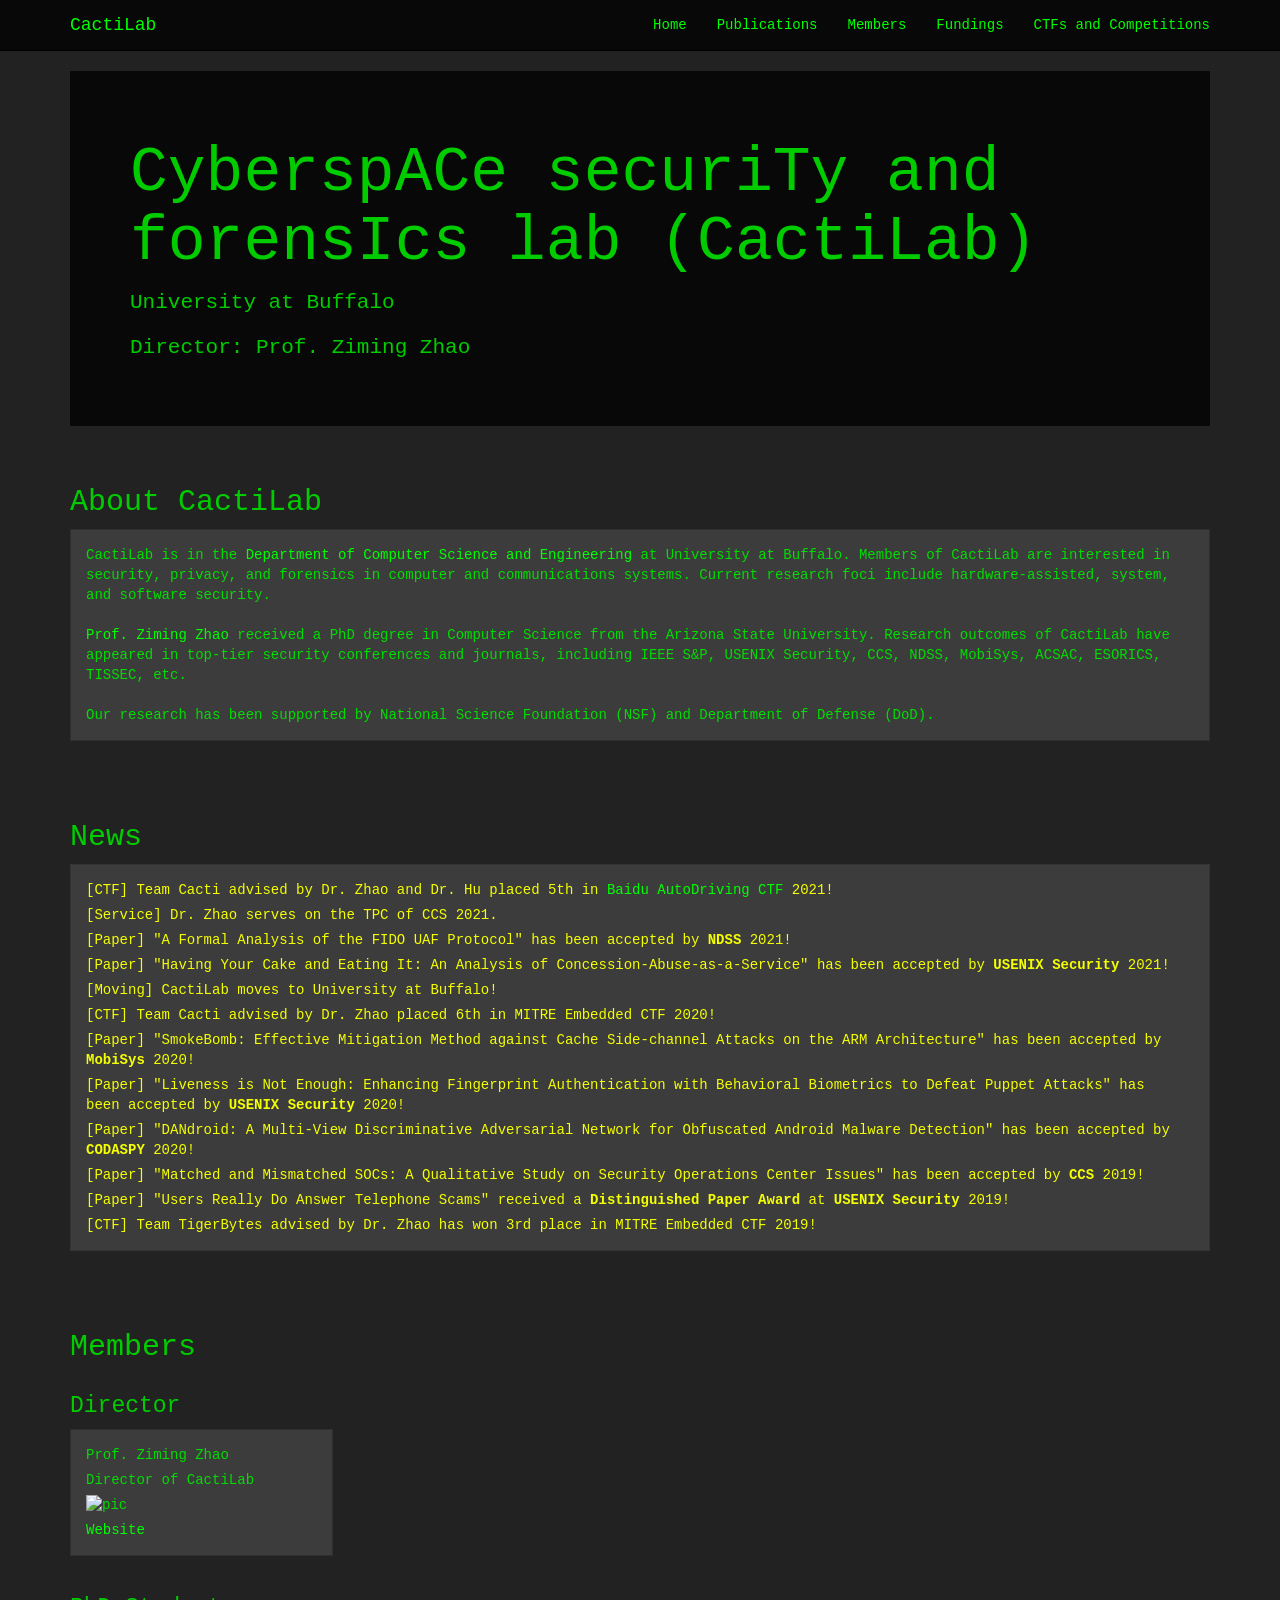
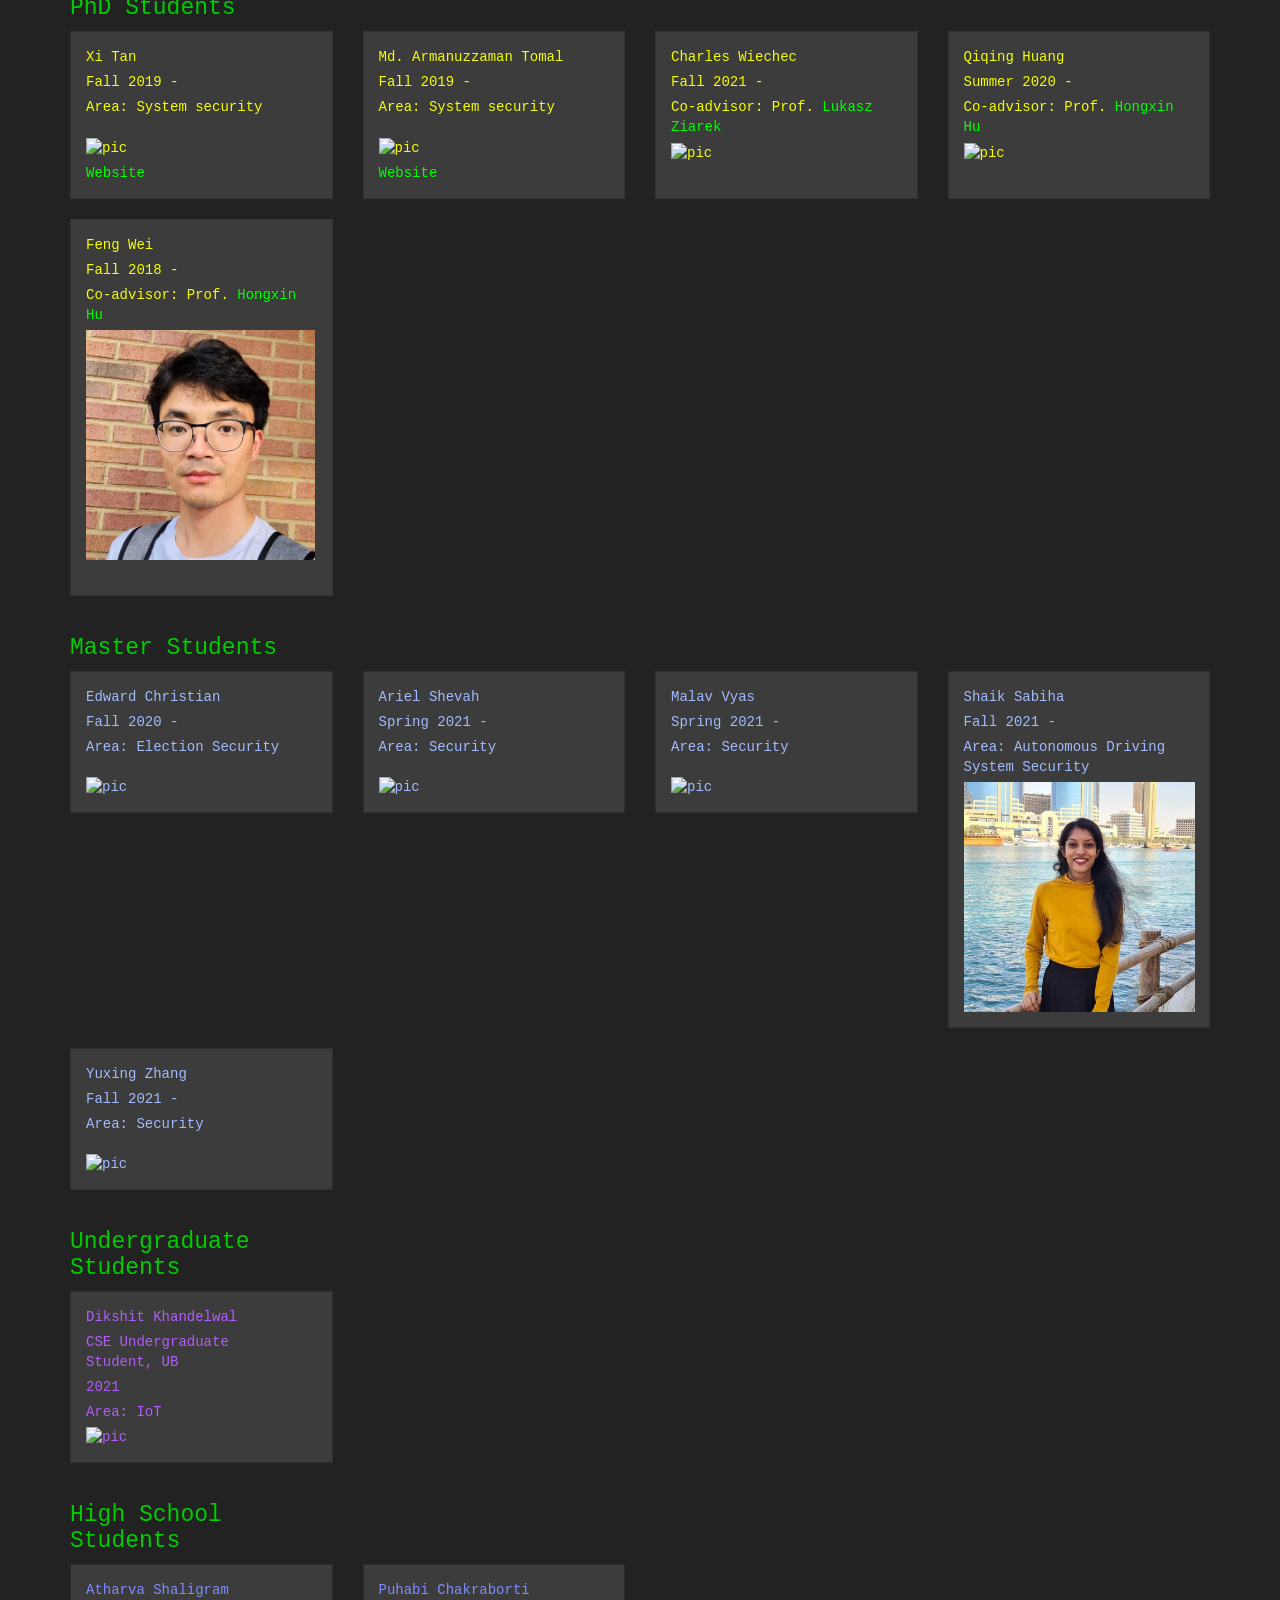
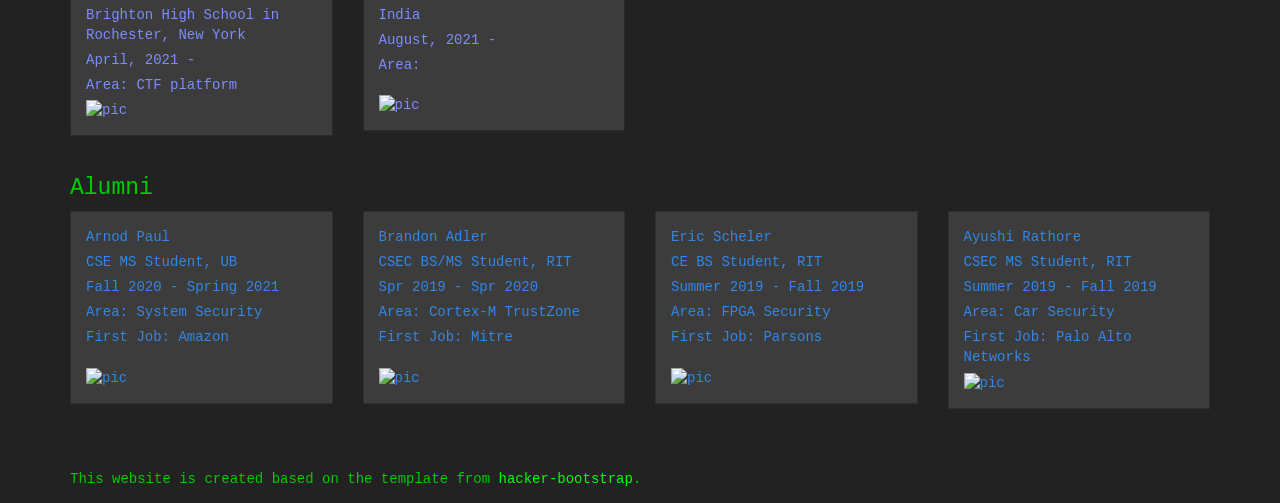
==== commit 349ecbbf: "minor" ====
--- a/index.html
+++ b/index.html
@@ -233,6 +233,7 @@
                             <p>Edward Christian</p>
                             <p>Fall 2020 - </p>
                             <p>Area: Election Security</p>
+                            <br>
                             <p><img src="./pics/ed.jpg" height="230" alt="pic" /></p>
                         </div>
                     </div>
@@ -241,6 +242,7 @@
                             <p>Ariel Shevah </p>
                             <p>Spring 2021 - </p>
                             <p>Area: Security</p>
+                            <br>
                             <p><img src="./pics/ub-mascot.jpg" height="230" alt="pic" /></p>
                         </div>
                     </div>
@@ -249,6 +251,7 @@
                             <p>Malav Vyas </p>
                             <p>Spring 2021 - </p>
                             <p>Area: Security</p>
+                            <br>
                             <p><img src="./pics/malav.jpg" height="230" alt="pic" /></p>
                         </div>
                     </div>
@@ -265,6 +268,7 @@
                             <p>Yuxing Zhang </p>
                             <p>Fall 2021 - </p>
                             <p>Area: Security</p>
+                            <br>
                             <p><img src="./pics/ub-mascot.jpg" height="230" alt="pic" /></p>
                         </div>
                     </div>
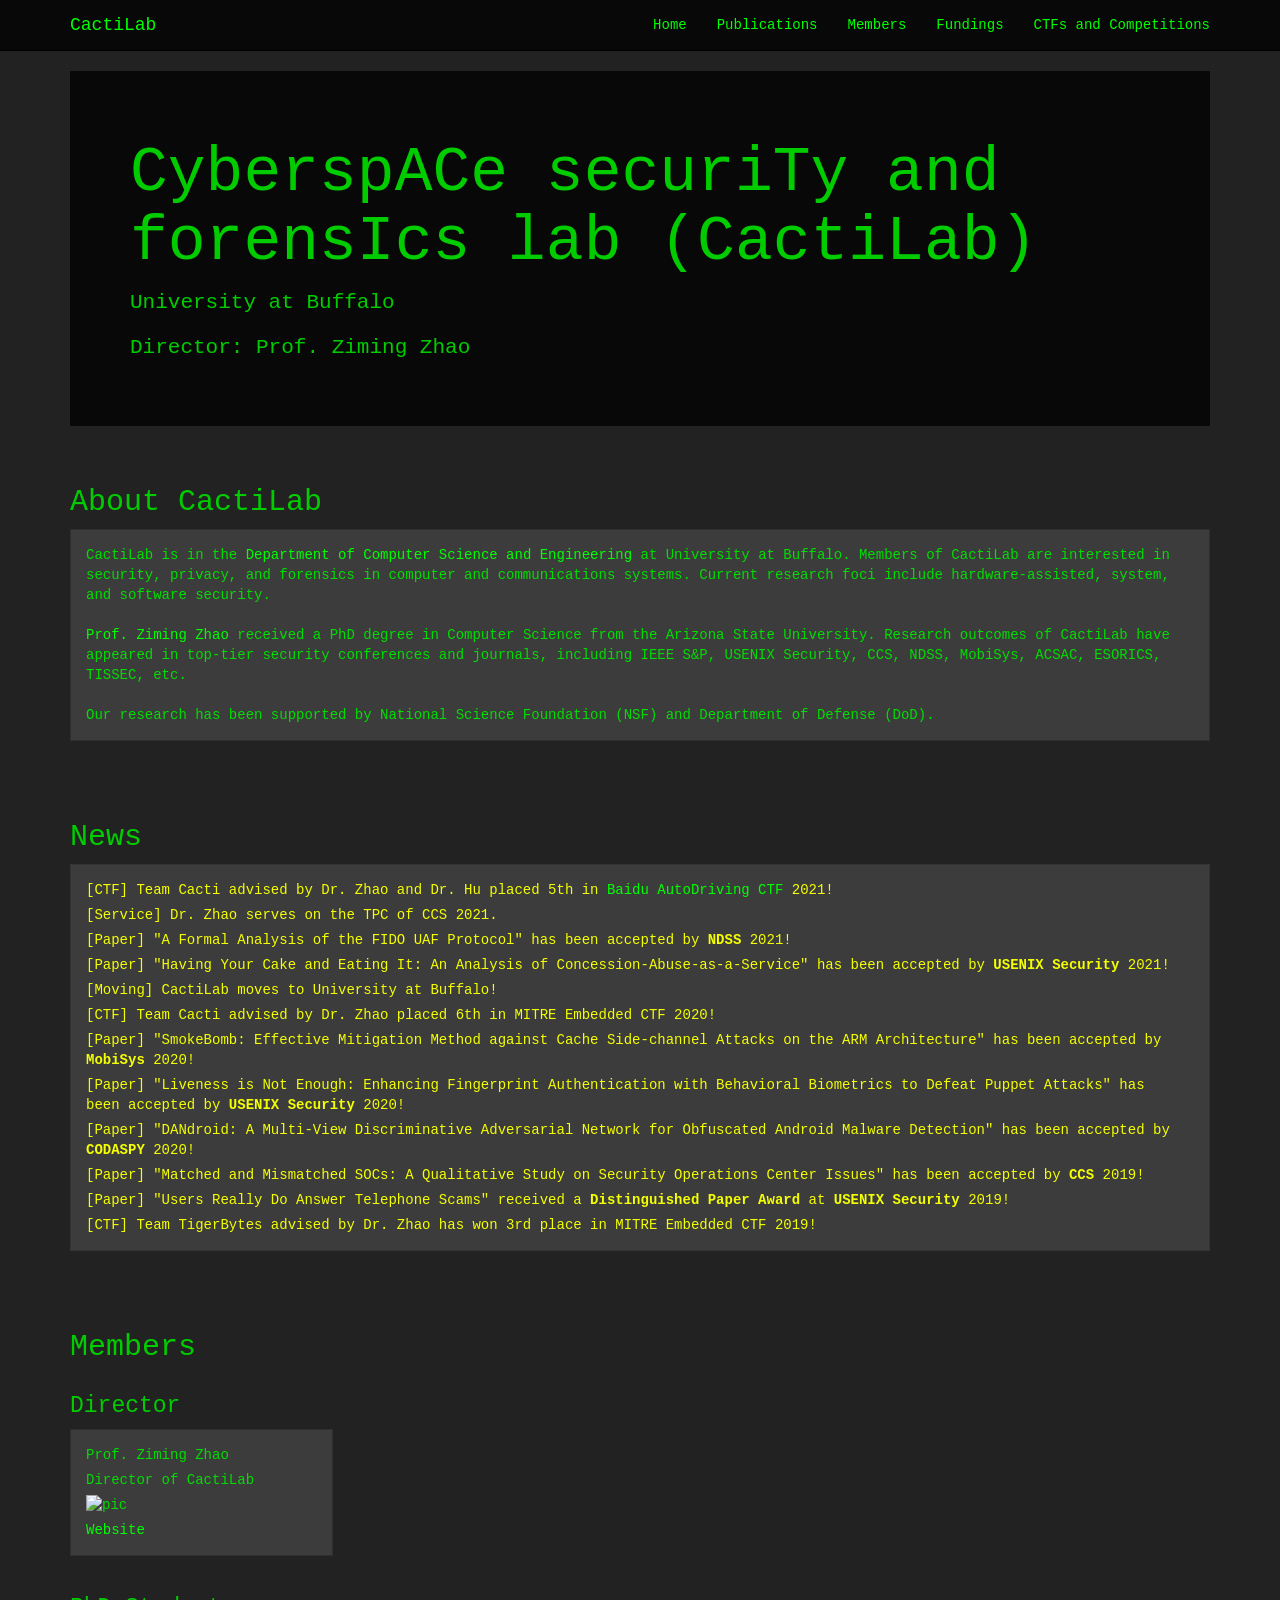
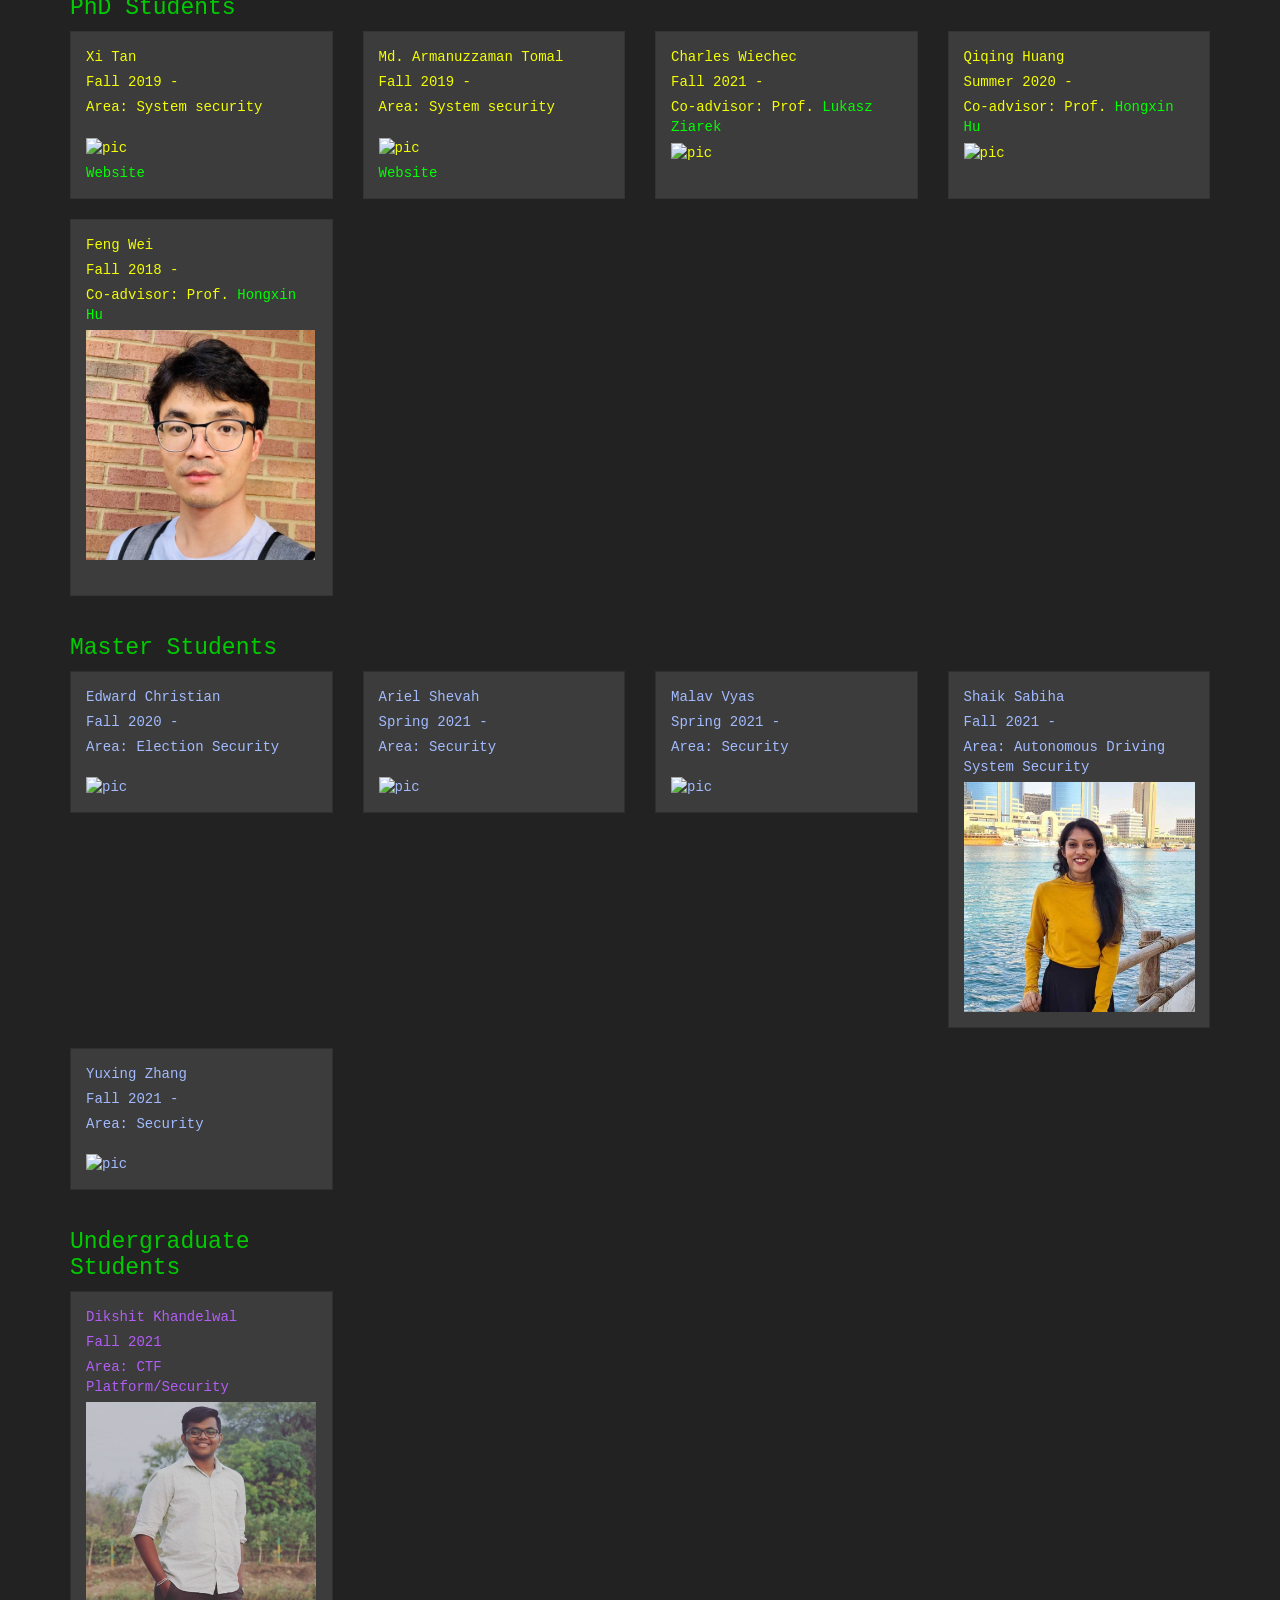
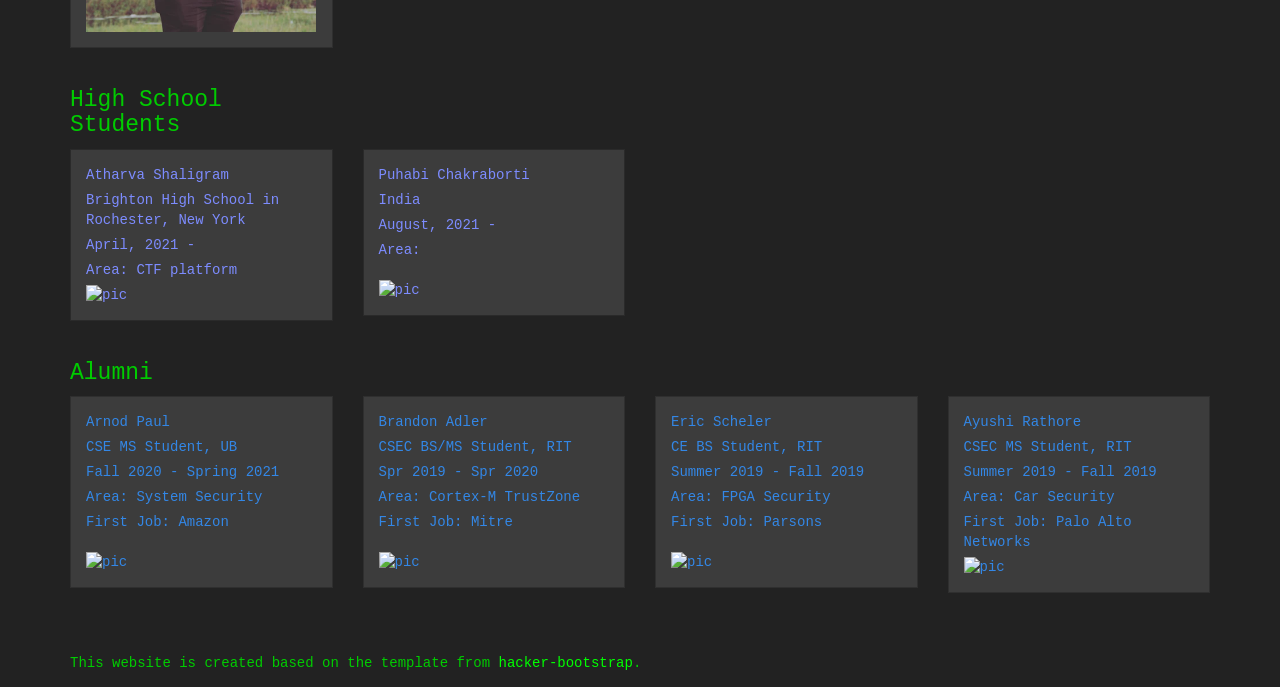
==== commit b15e54b9: "add Dikshit" ====
--- a/index.html
+++ b/index.html
@@ -285,10 +285,9 @@
                     <div class="col-lg-3">
                         <div class="alert alert-dismissible alert-third">
                             <p>Dikshit Khandelwal</p>
-                            <p>CSE Undergraduate Student, UB  </p>
-                            <p>2021</p>
-                            <p>Area: IoT</p>
-                            <p><img src="./pics/ub-mascot.jpg" height="230" alt="pic" /></p>
+                            <p>Fall 2021</p>
+                            <p>Area: CTF Platform/Security</p>
+                            <p><img src="./pics/dikshit.png" height="230" alt="pic" /></p>
                         </div>
                     </div>
                 </div>
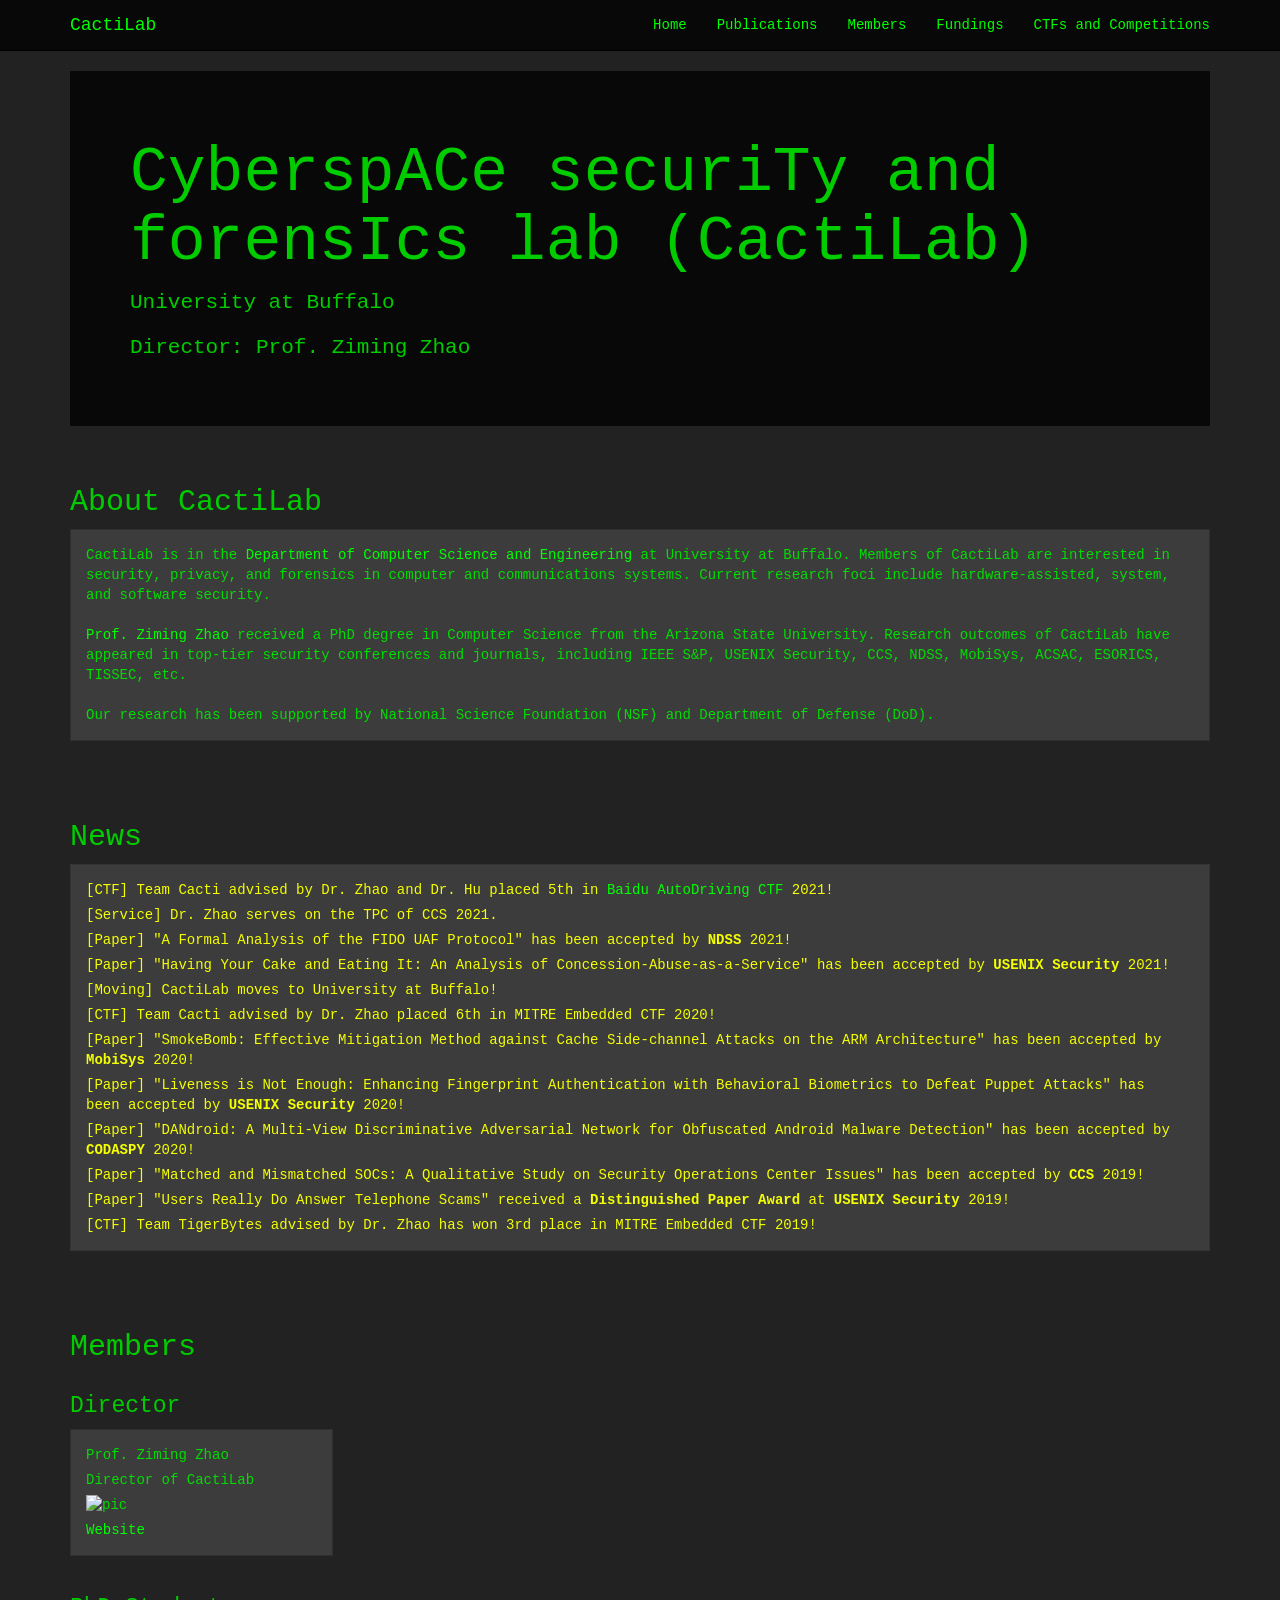
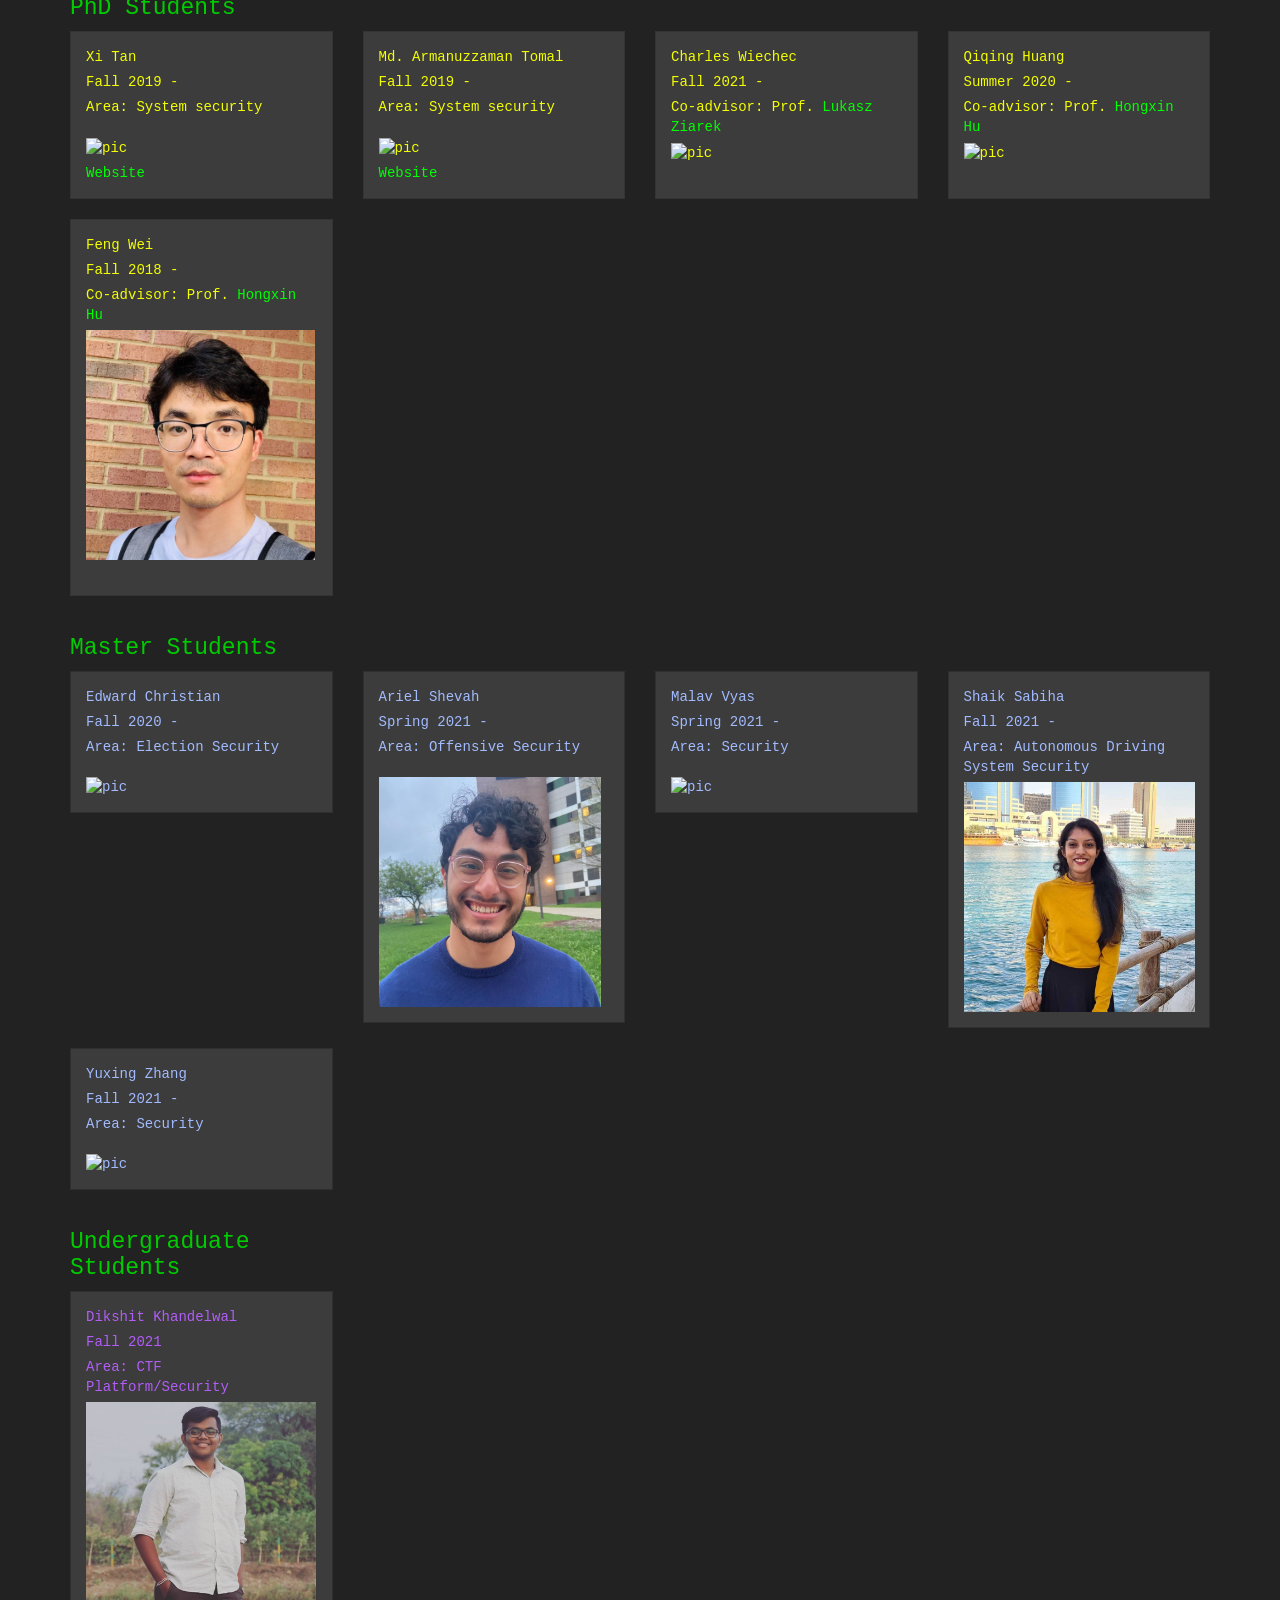
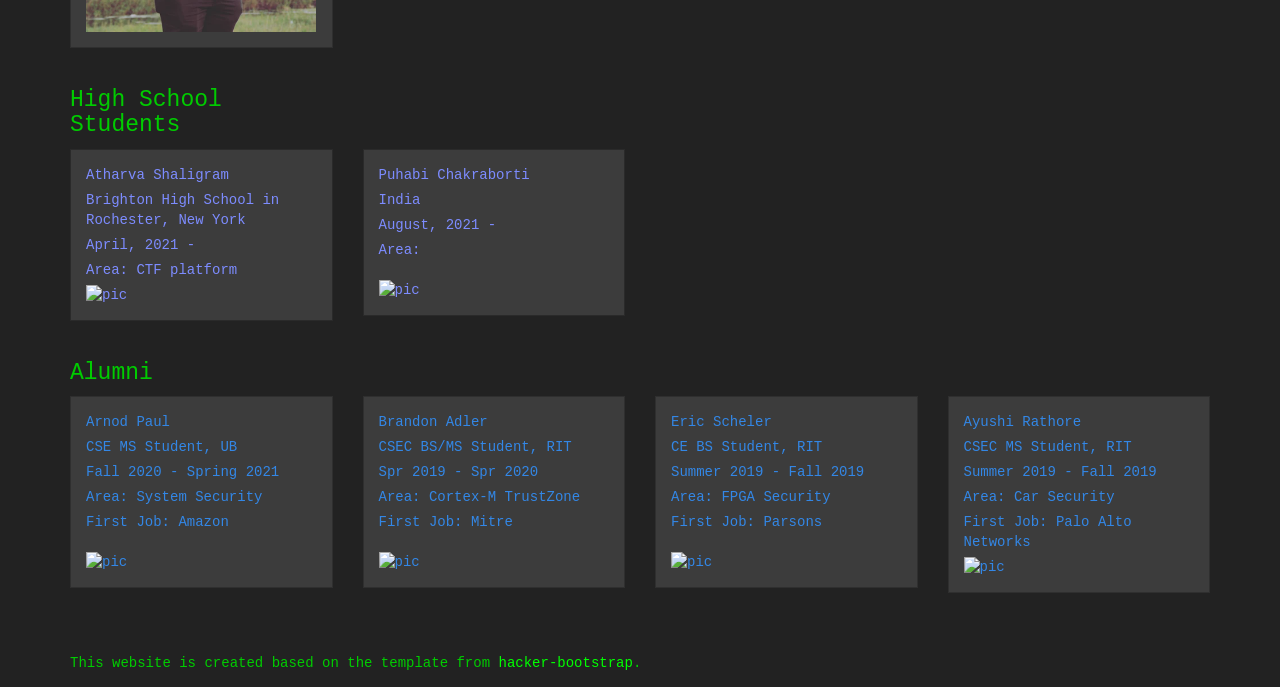
==== commit 8fef5b5d: "update Ariel" ====
--- a/index.html
+++ b/index.html
@@ -241,9 +241,9 @@
                         <div class="alert alert-dismissible alert-primary">
                             <p>Ariel Shevah </p>
                             <p>Spring 2021 - </p>
-                            <p>Area: Security</p>
+                            <p>Area: Offensive Security</p>
                             <br>
-                            <p><img src="./pics/ub-mascot.jpg" height="230" alt="pic" /></p>
+                            <p><img src="./pics/ariel.jpg" height="230" alt="pic" /></p>
                         </div>
                     </div>
                     <div class="col-lg-3">
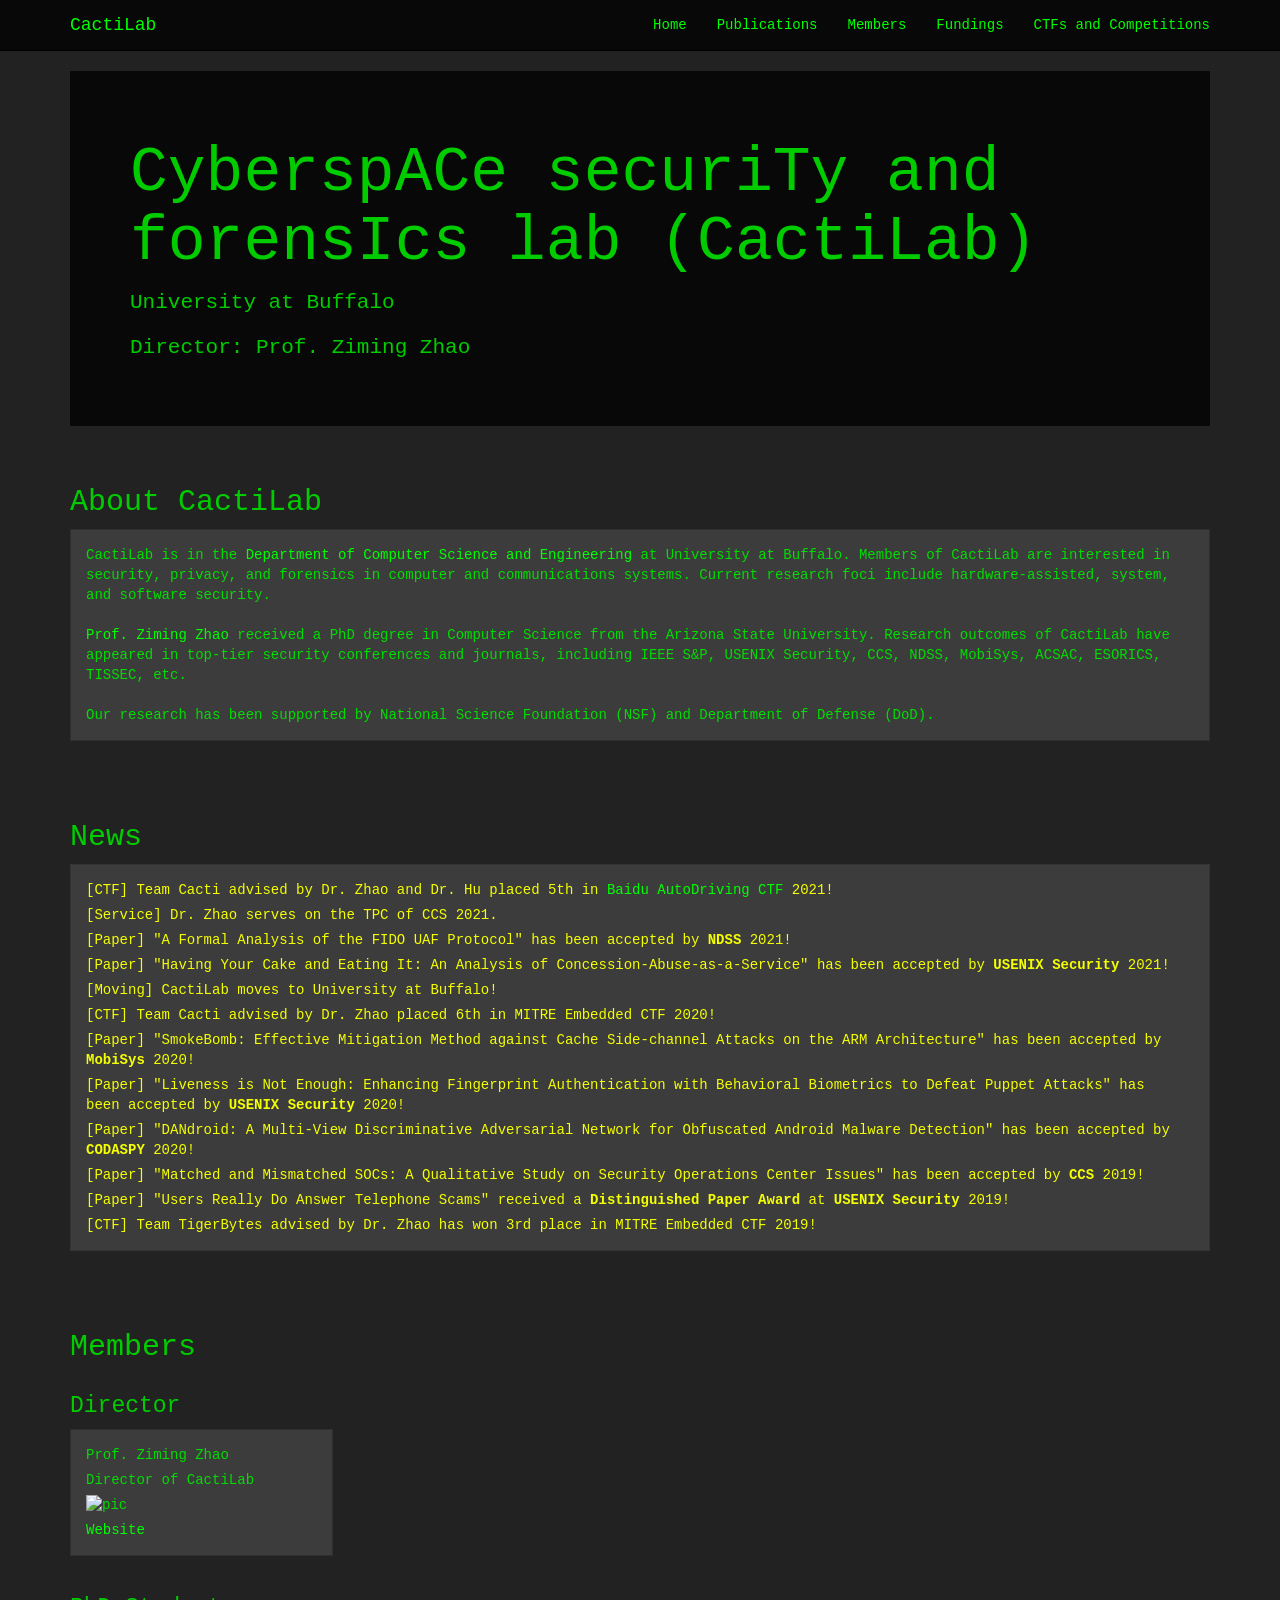
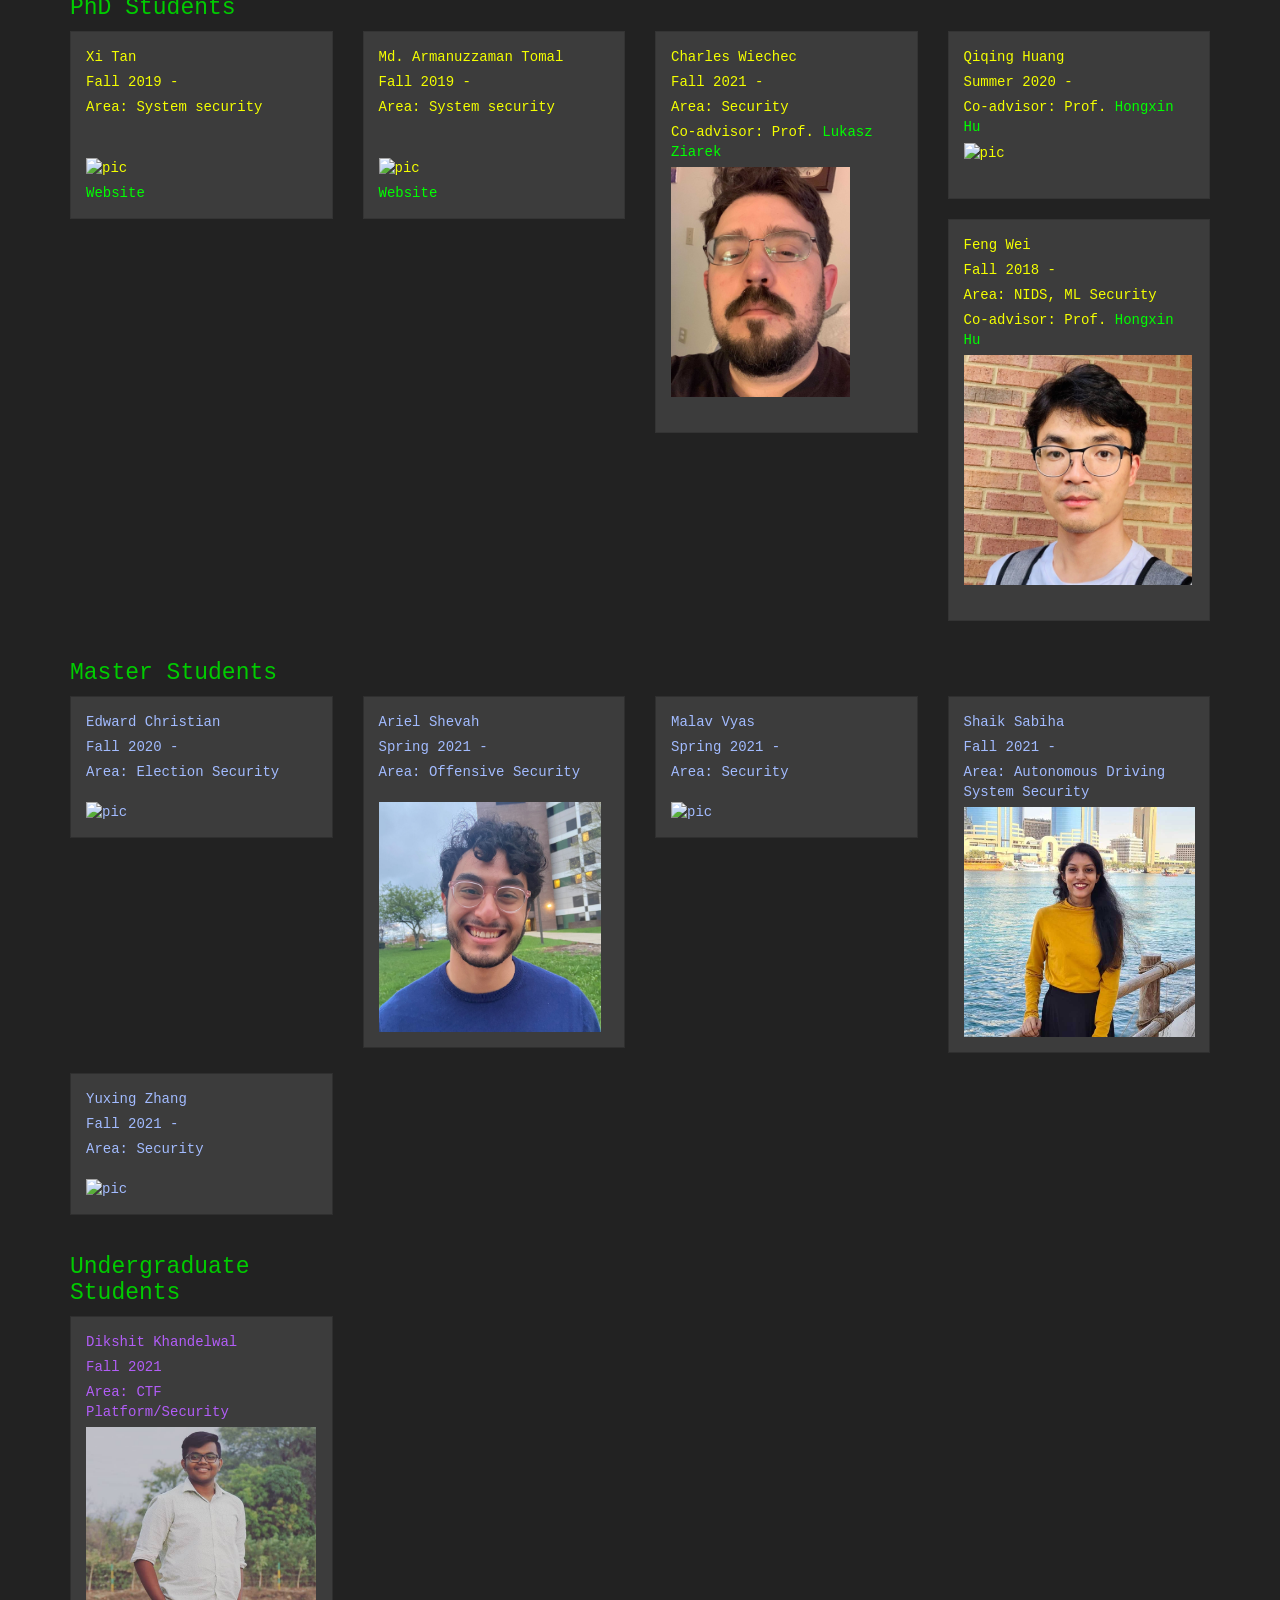
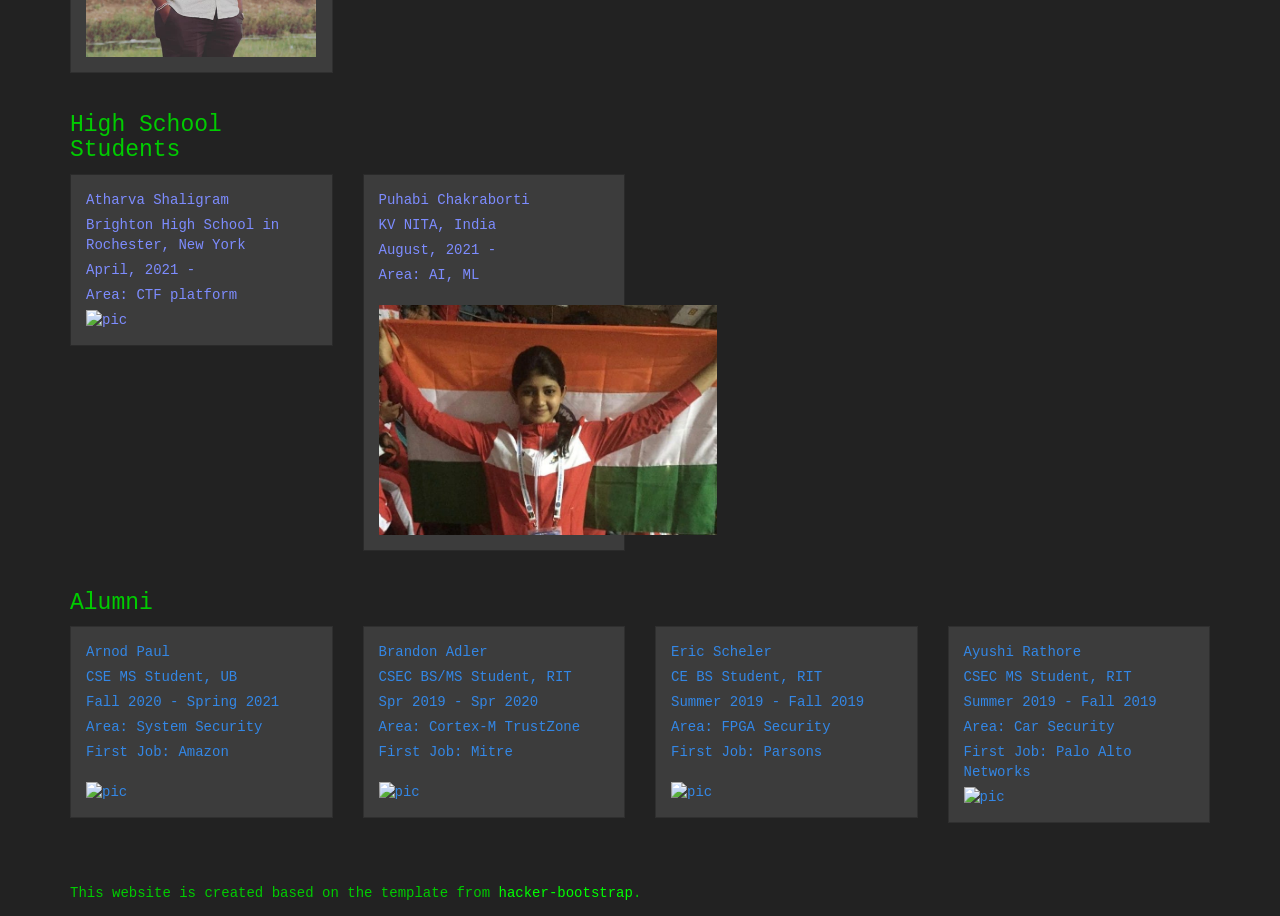
==== commit 1cfbe48d: "update information" ====
--- a/index.html
+++ b/index.html
@@ -178,6 +178,7 @@
                             <p>Fall 2019 - </p>
                             <p>Area: System security</p>
                             <br />
+                            <br />
                             <p><img src="./pics/xi.jpg" height="230" alt="pic" /></p>
                             <p><a href="https://mintancy.github.io">Website</a></p>
                         </div>
@@ -188,6 +189,7 @@
                             <p>Fall 2019 -</p>
                             <p>Area: System security</p>
                             <br />
+                            <br />
                             <p><img src="./pics/tomal.jpg" height="230" alt="pic" /></p>
                             <p><a href="https://tomal-kuet.github.io/armanuzzaman/">Website</a></p>
                         </div>
@@ -196,8 +198,9 @@
                         <div class="alert alert-dismissible alert-warning">
                             <p>Charles Wiechec</p>
                             <p>Fall 2021 - </p>
+                            <p>Area: Security</p>
                             <p>Co-advisor: Prof. <a href="https://cse.buffalo.edu/~lziarek/">Lukasz Ziarek</a></p>
-                            <p><img src="./pics/ub-mascot.jpg" height="230" alt="pic" /></p>
+                            <p><img src="./pics/charles.jpg" height="230" alt="pic" /></p>
                             <br />
                         </div>
                     </div>
@@ -214,6 +217,7 @@
                         <div class="alert alert-dismissible alert-warning">
                             <p>Feng Wei </p>
                             <p>Fall 2018 - </p>
+                            <p>Area: NIDS, ML Security</p>
                             <p>Co-advisor: Prof. <a href="https://cse.buffalo.edu/~hongxinh/">Hongxin Hu</a></p>
                             <p><img src="./pics/wei.jpg" height="230" alt="pic" /></p>
                             <br />
@@ -312,11 +316,11 @@
                     <div class="col-lg-3">
                         <div class="alert alert-dismissible alert-info">
                             <p>Puhabi Chakraborti</p>
-                            <p>India</p>
+                            <p>KV NITA, India</p>
                             <p>August, 2021 - </p>
-                            <p>Area: </p>
-                            <br />
-                            <p><img src="./pics/ub-mascot.jpg" height="230" alt="pic" /></p>
+                            <p>Area: AI, ML </p>
+                            <br />
+                            <p><img src="./pics/puhabi.jpg" height="230" alt="pic" /></p>
                         </div>
                     </div>
                 </div>
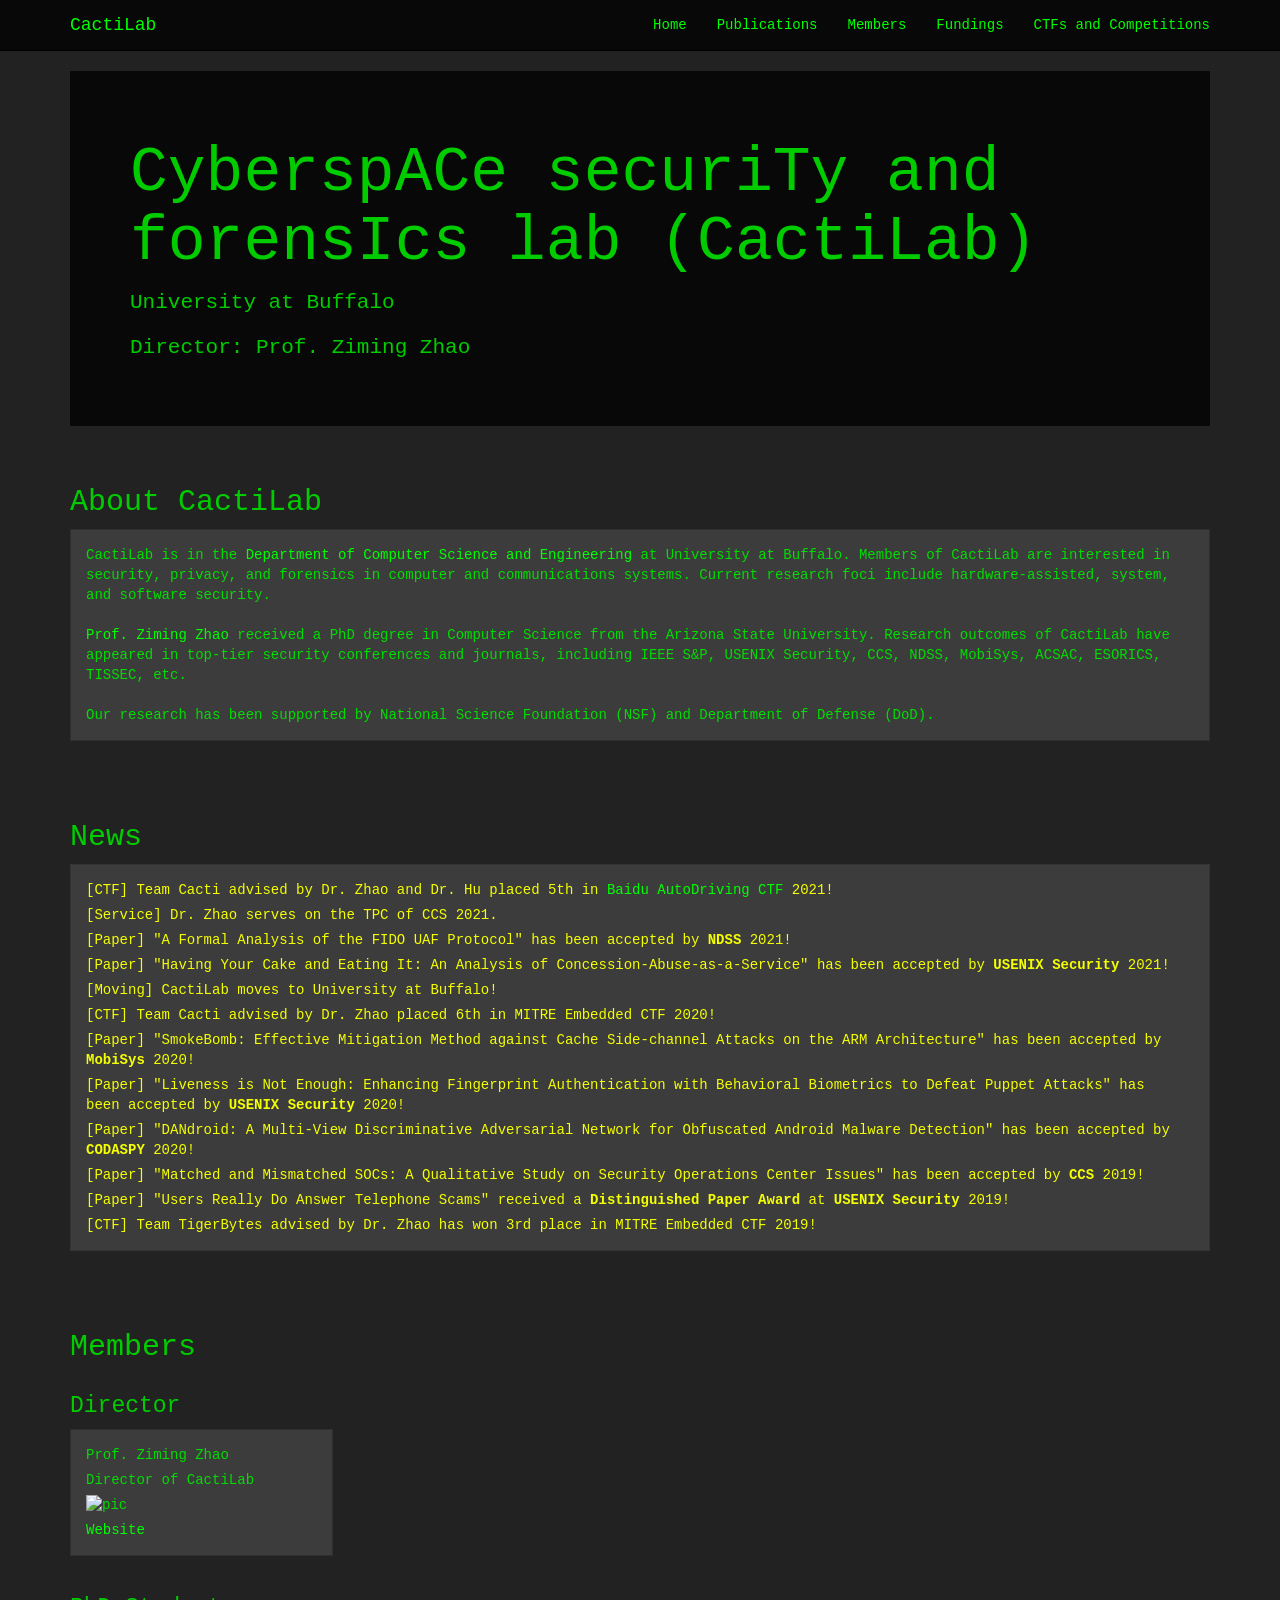
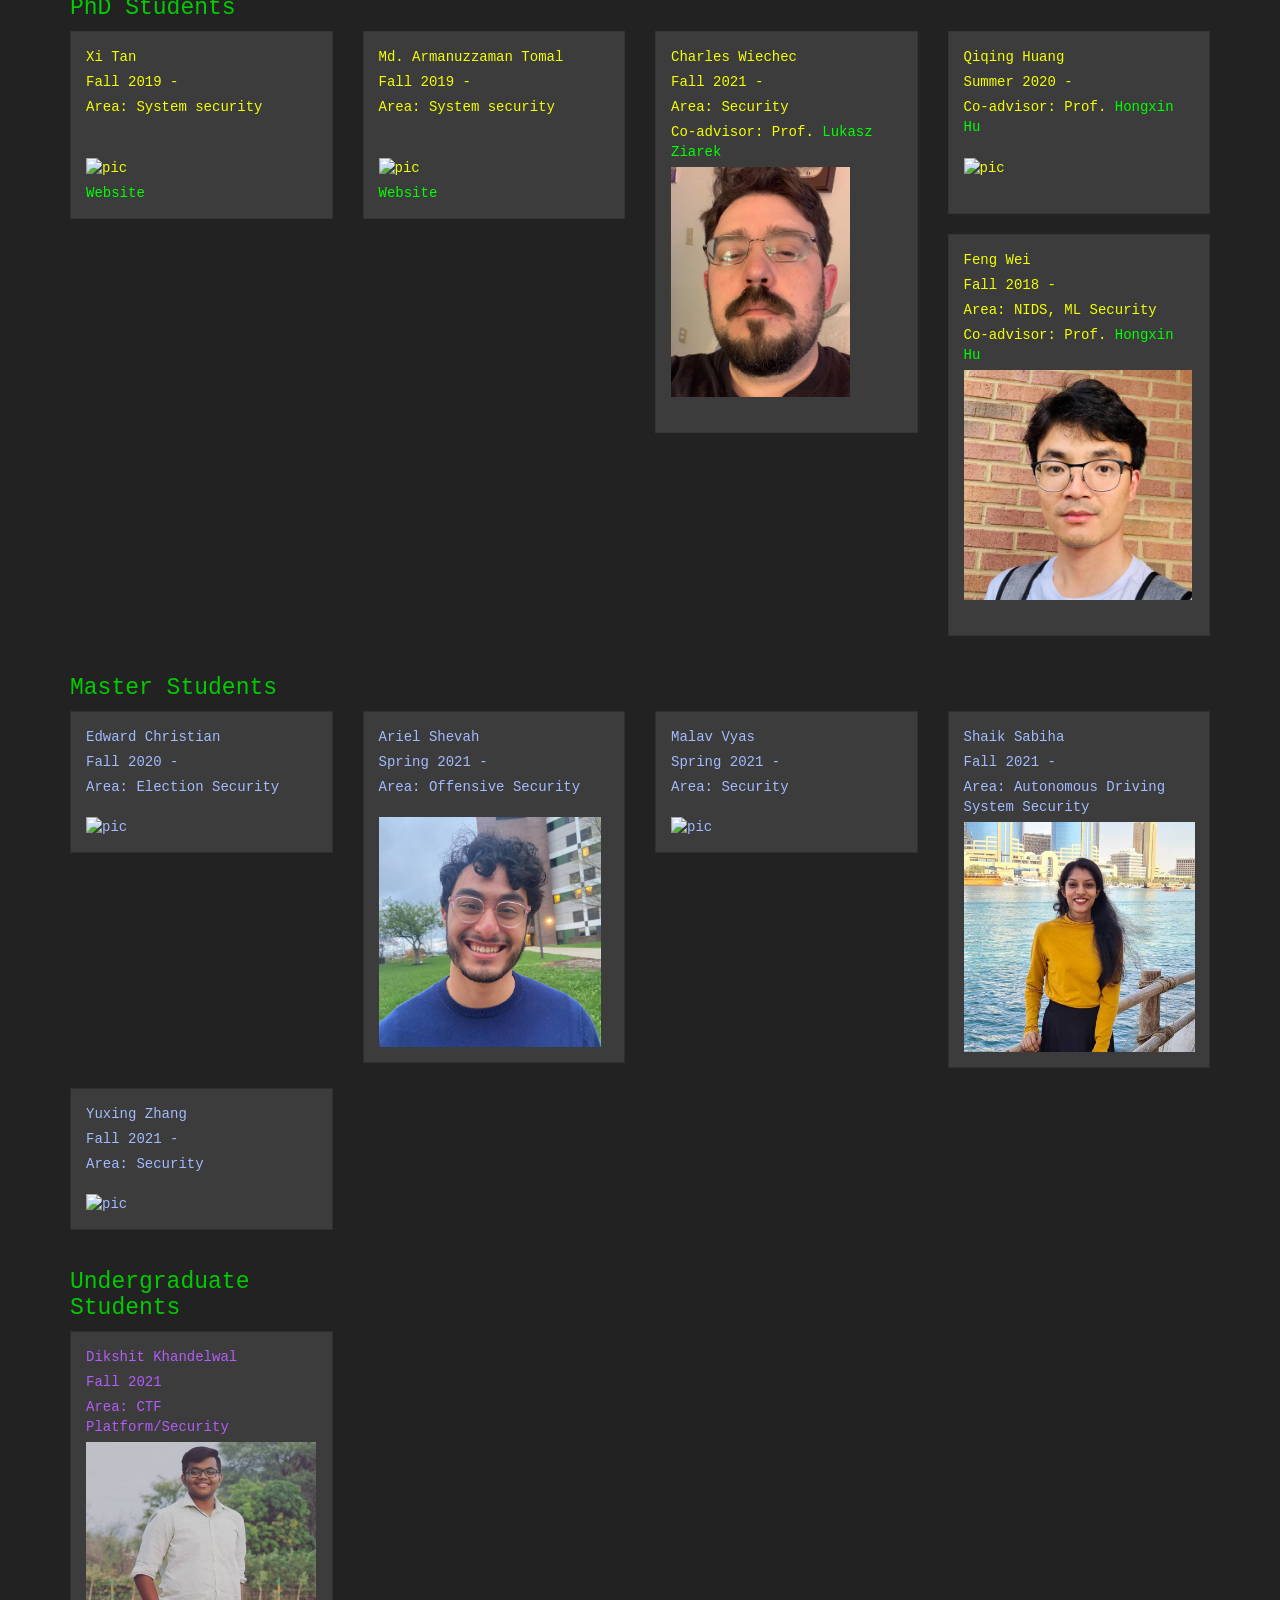
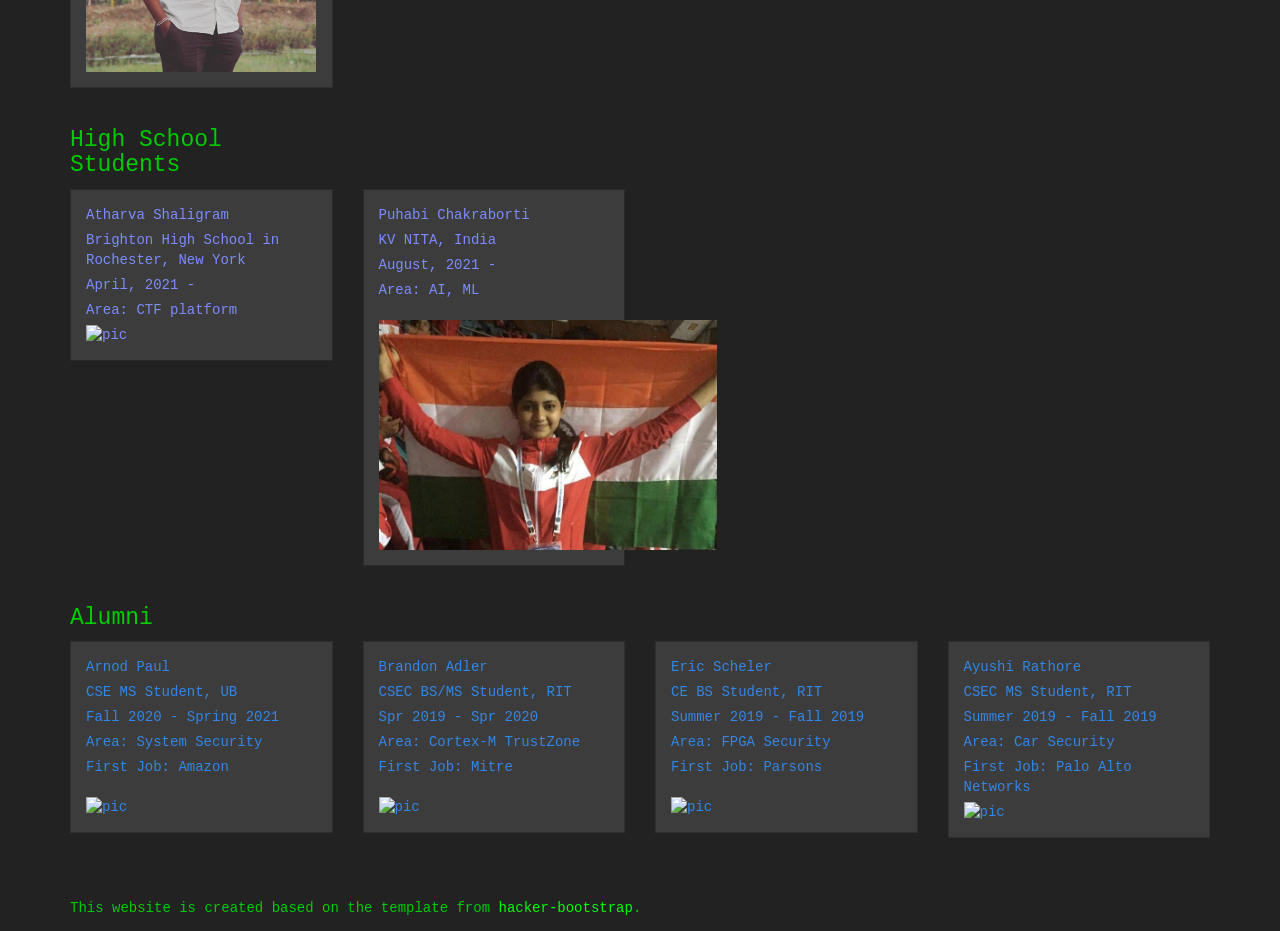
==== commit 0ae69cf5: "minor" ====
--- a/index.html
+++ b/index.html
@@ -209,6 +209,7 @@
                             <p>Qiqing Huang </p>
                             <p>Summer 2020 - </p>
                             <p>Co-advisor: Prof. <a href="https://cse.buffalo.edu/~hongxinh/">Hongxin Hu</a></p>
+                            <br />
                             <p><img src="./pics/ub-mascot.jpg" height="230" alt="pic" /></p>
                             <br />
                         </div>
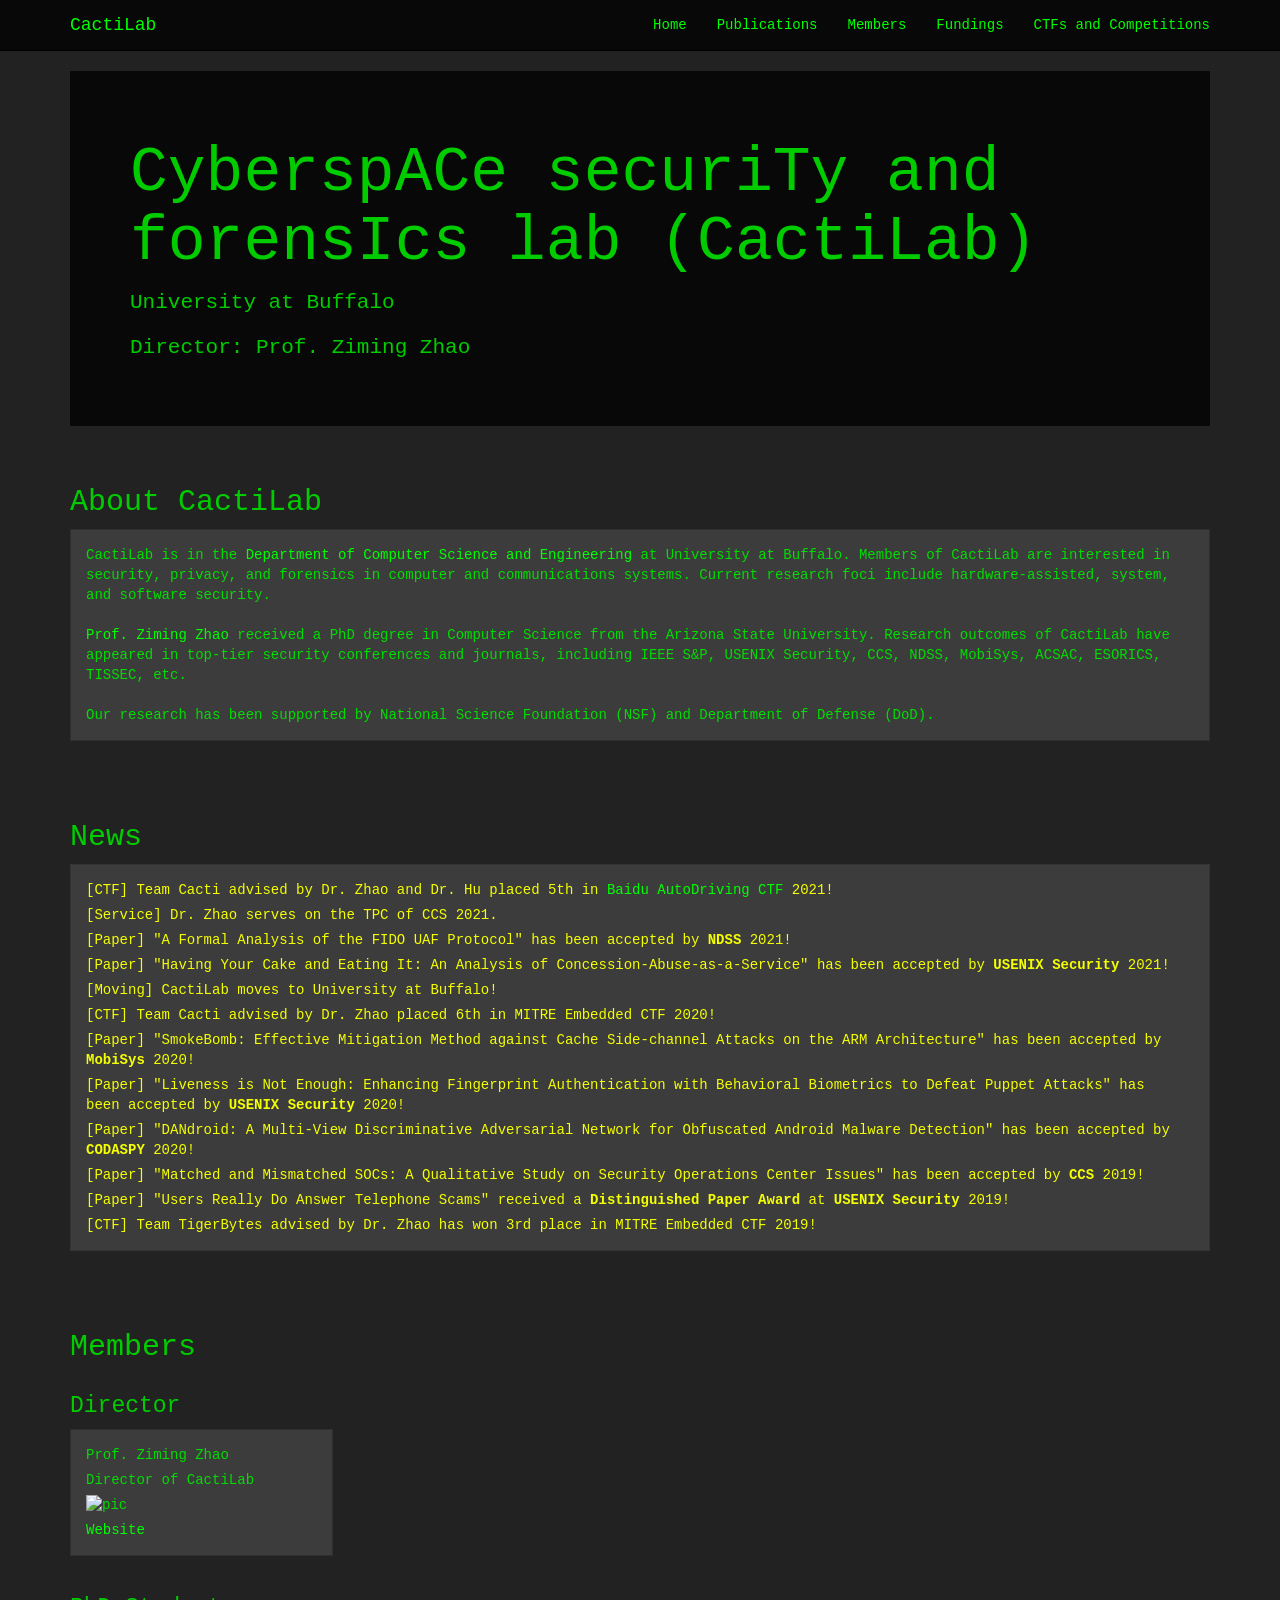
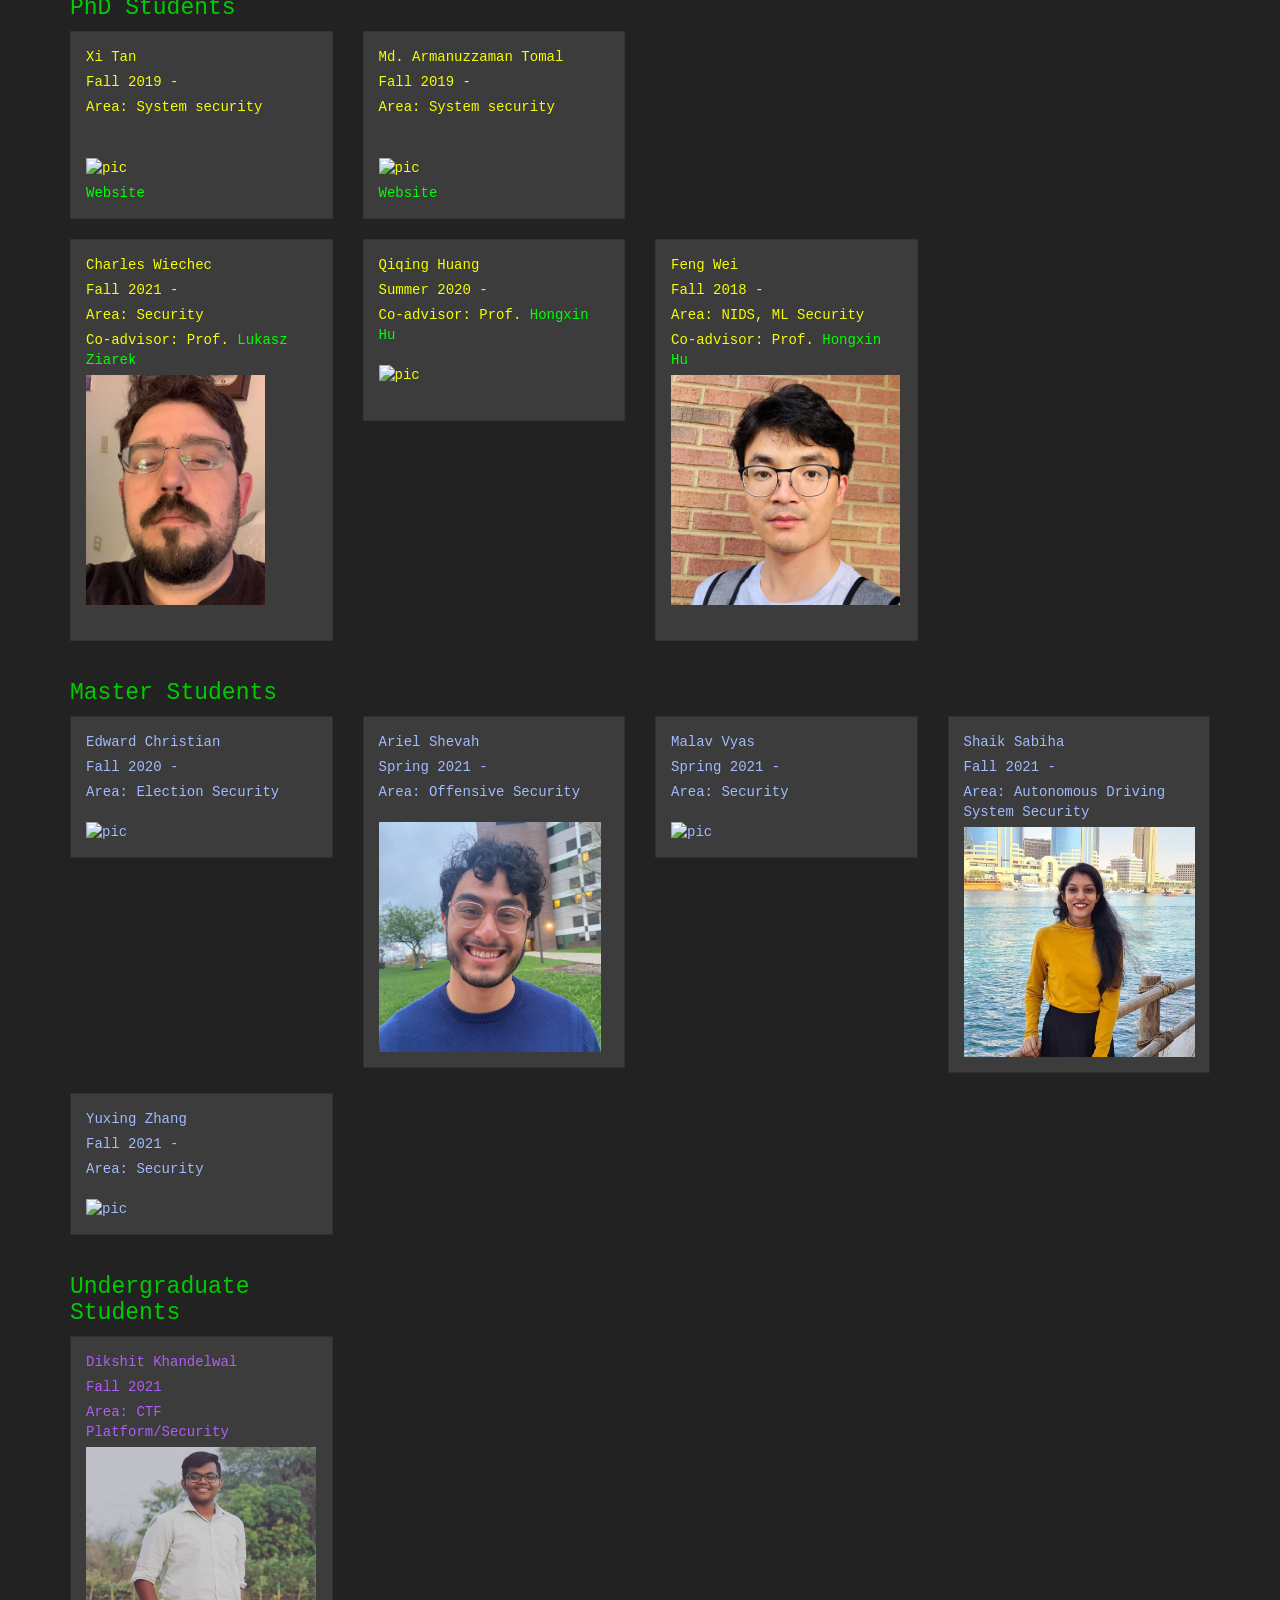
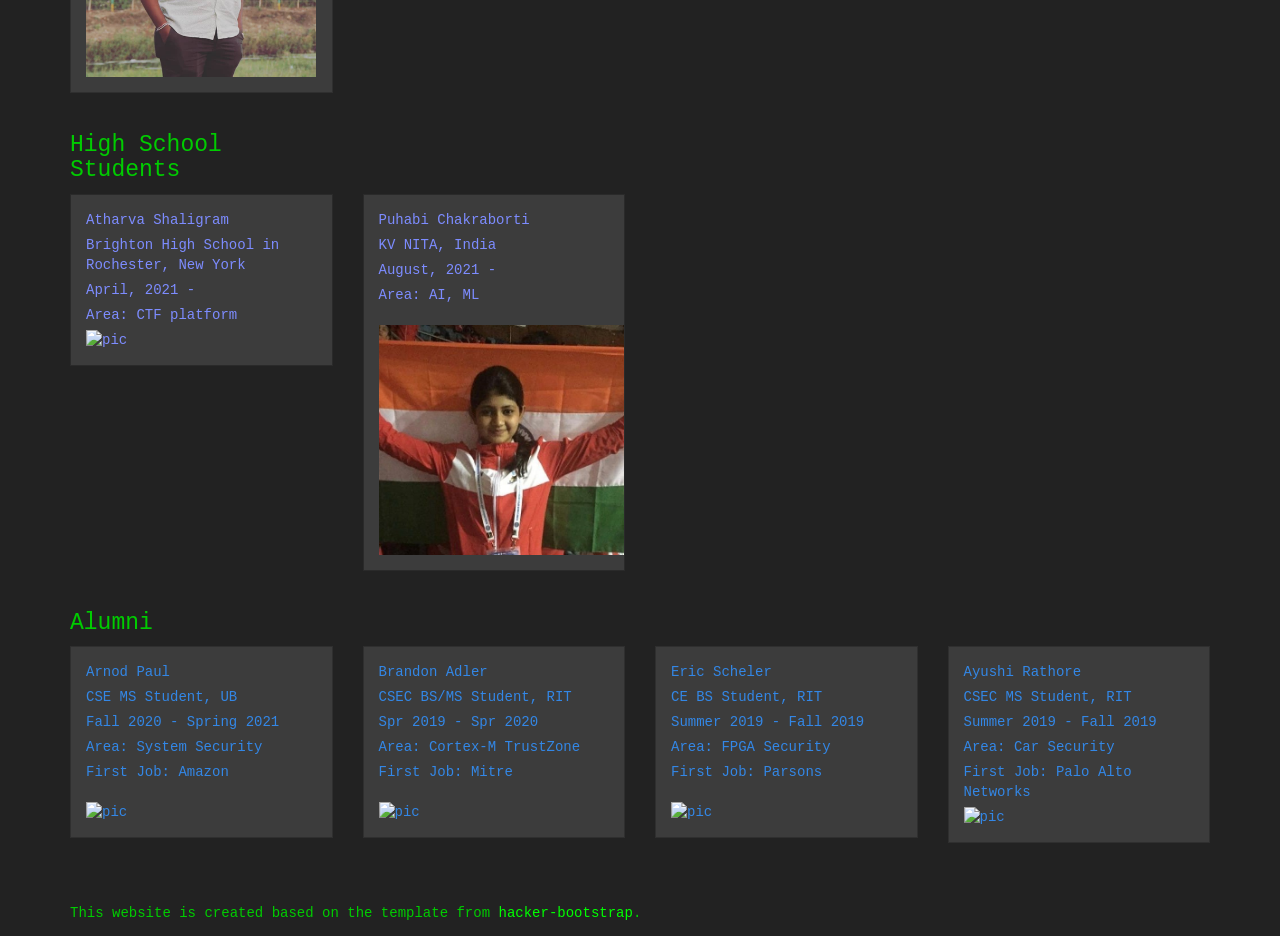
==== commit 9fb56cf0: "minor" ====
--- a/index.html
+++ b/index.html
@@ -194,6 +194,8 @@
                             <p><a href="https://tomal-kuet.github.io/armanuzzaman/">Website</a></p>
                         </div>
                     </div>
+                </div>
+                <div class="row">
                     <div class="col-lg-3">
                         <div class="alert alert-dismissible alert-warning">
                             <p>Charles Wiechec</p>
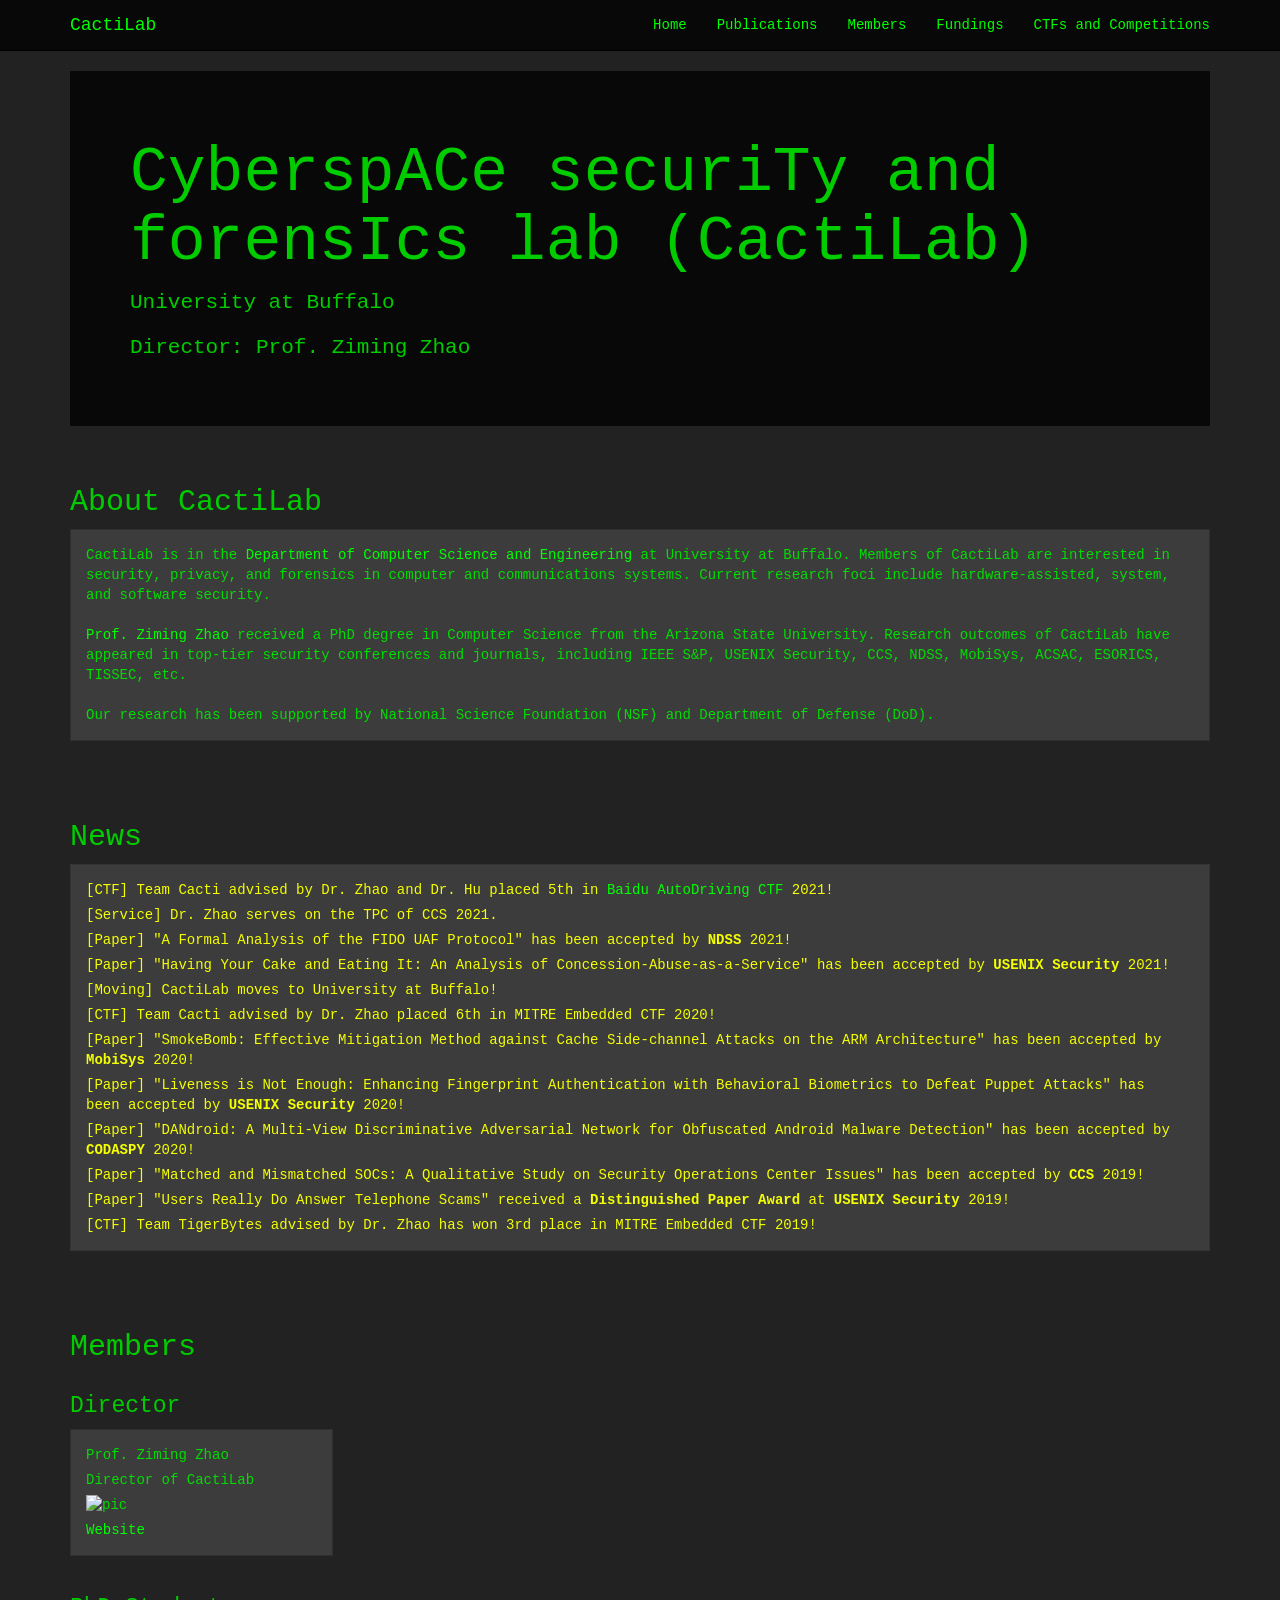
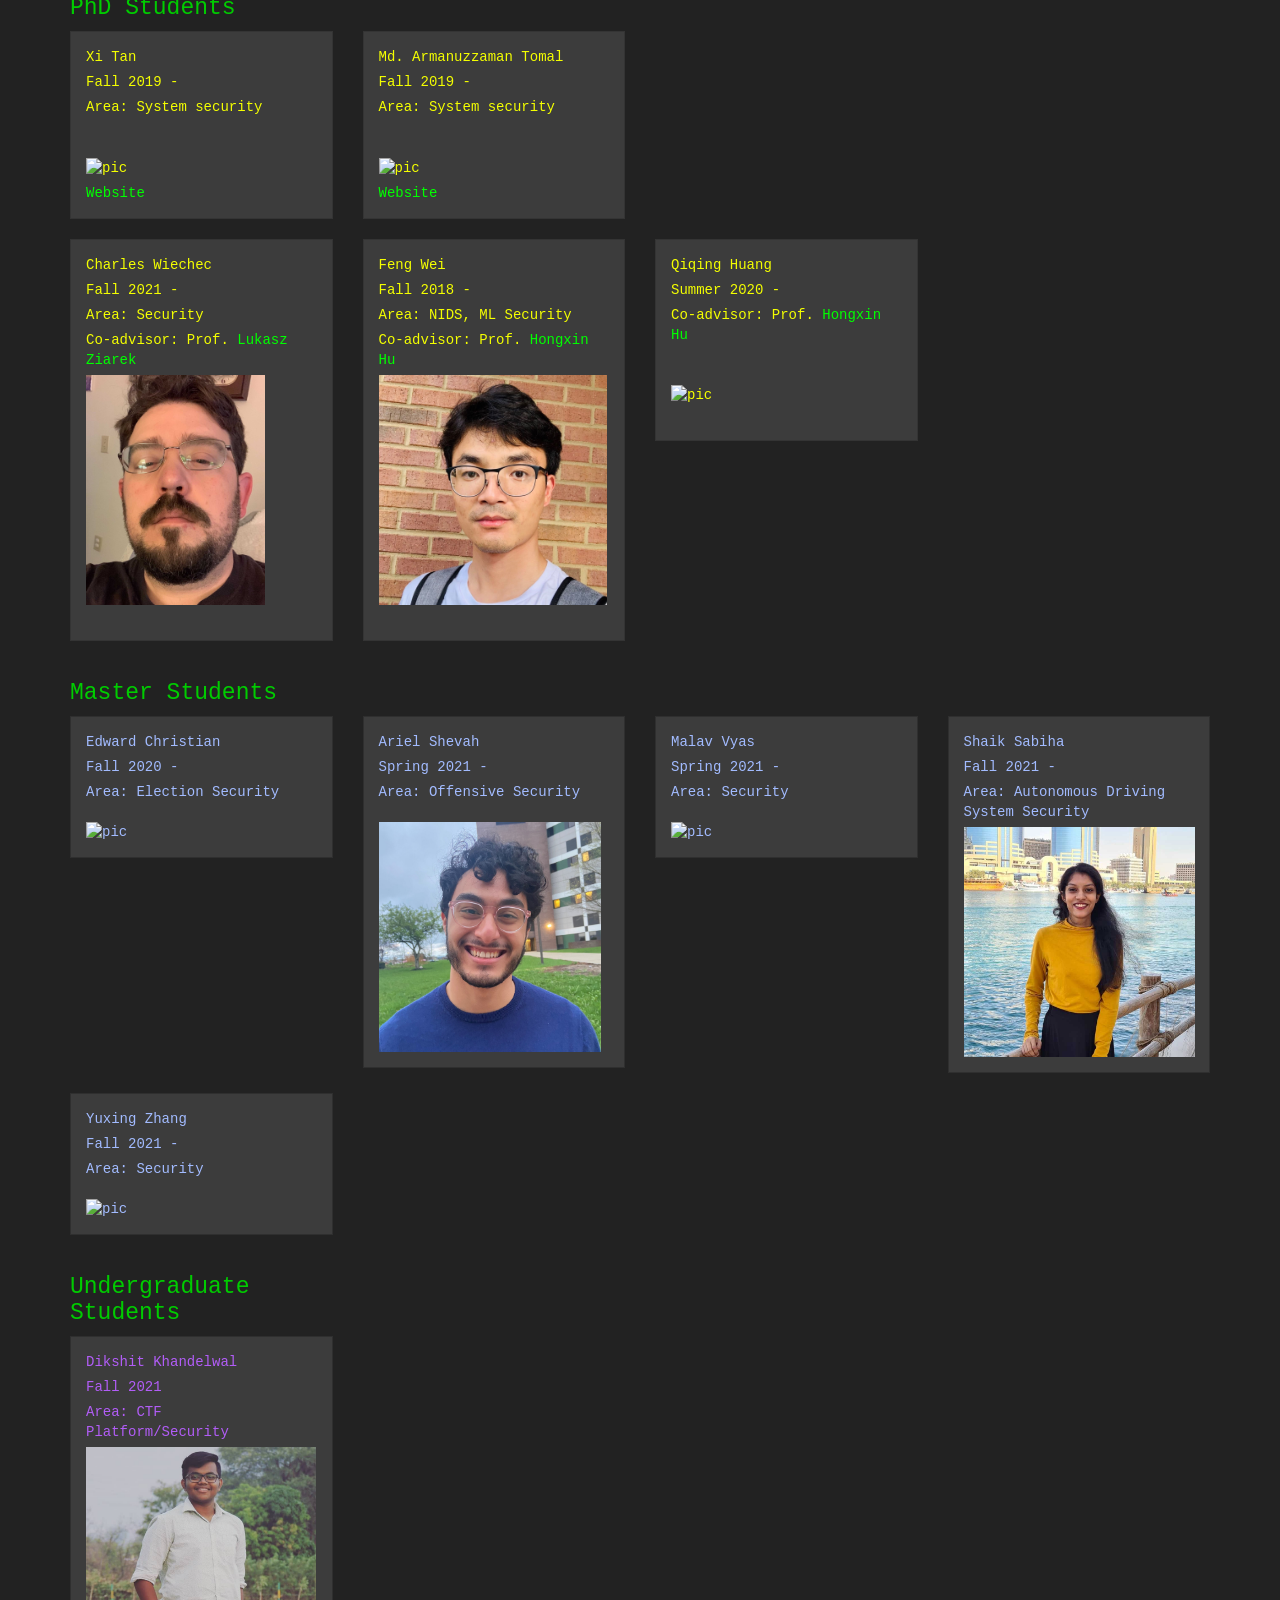
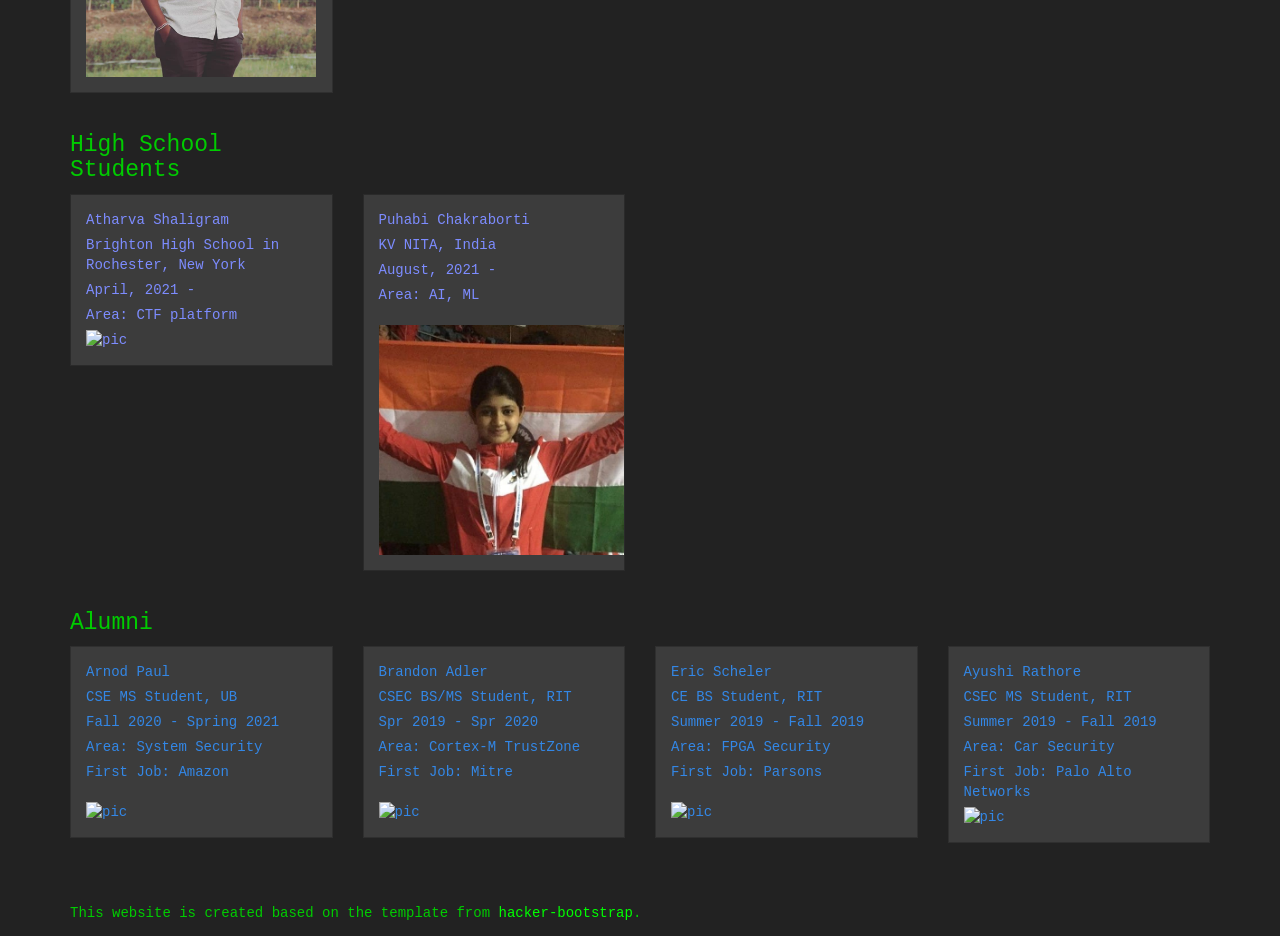
==== commit 14d5edfc: "minor" ====
--- a/index.html
+++ b/index.html
@@ -208,21 +208,22 @@
                     </div>
                     <div class="col-lg-3">
                         <div class="alert alert-dismissible alert-warning">
-                            <p>Qiqing Huang </p>
-                            <p>Summer 2020 - </p>
-                            <p>Co-advisor: Prof. <a href="https://cse.buffalo.edu/~hongxinh/">Hongxin Hu</a></p>
-                            <br />
-                            <p><img src="./pics/ub-mascot.jpg" height="230" alt="pic" /></p>
-                            <br />
-                        </div>
-                    </div>
-                    <div class="col-lg-3">
-                        <div class="alert alert-dismissible alert-warning">
                             <p>Feng Wei </p>
                             <p>Fall 2018 - </p>
                             <p>Area: NIDS, ML Security</p>
                             <p>Co-advisor: Prof. <a href="https://cse.buffalo.edu/~hongxinh/">Hongxin Hu</a></p>
                             <p><img src="./pics/wei.jpg" height="230" alt="pic" /></p>
+                            <br />
+                        </div>
+                    </div>
+                    <div class="col-lg-3">
+                        <div class="alert alert-dismissible alert-warning">
+                            <p>Qiqing Huang </p>
+                            <p>Summer 2020 - </p>
+                            <p>Co-advisor: Prof. <a href="https://cse.buffalo.edu/~hongxinh/">Hongxin Hu</a></p>
+                            <br />
+                            <br />
+                            <p><img src="./pics/ub-mascot.jpg" height="230" alt="pic" /></p>
                             <br />
                         </div>
                     </div>
